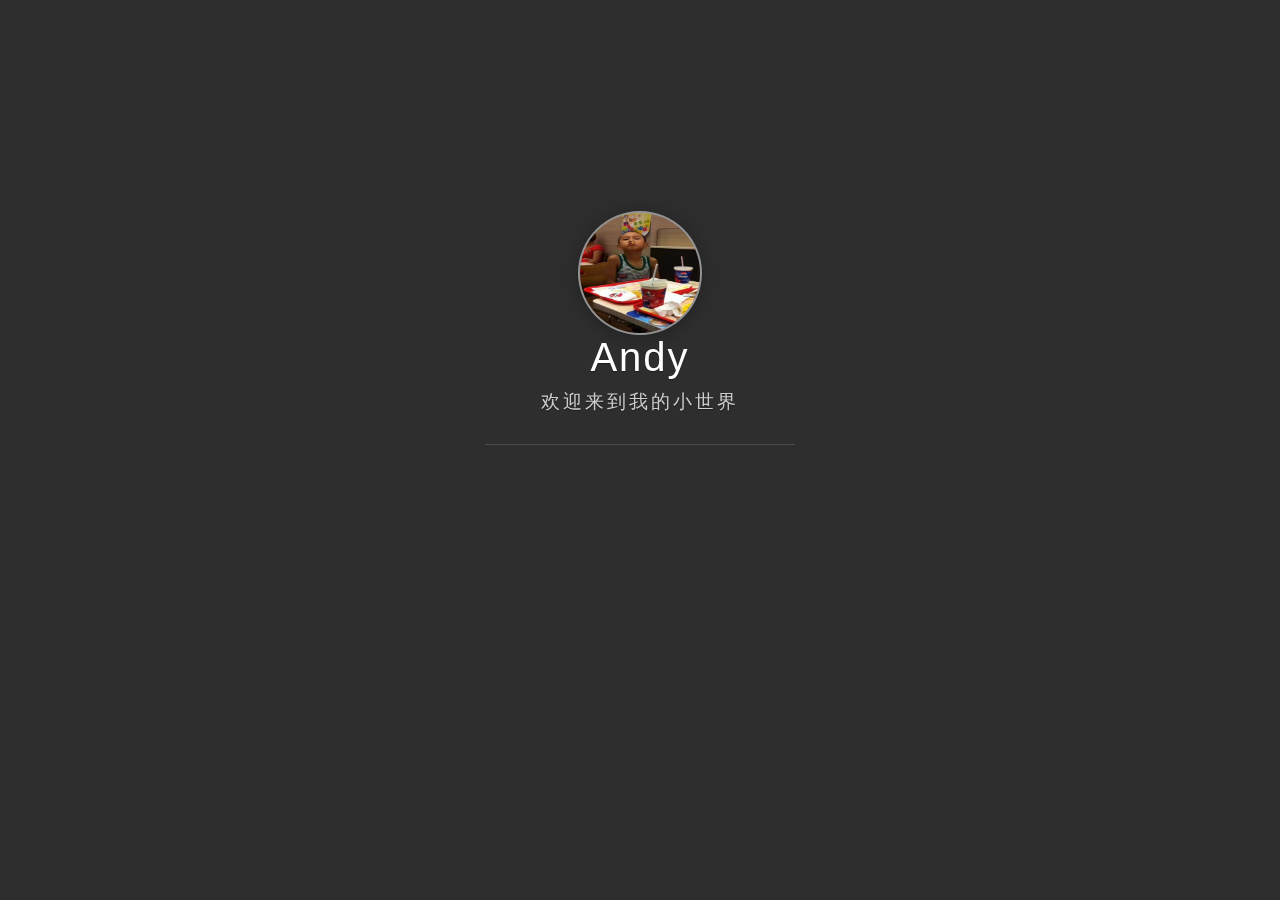
==== index.html @ 4af49a5e "Add files via upload" ====
<!DOCTYPE html>
<html>

<head>
    <meta charset="utf-8">
    <meta http-equiv="X-UA-Compatible" content="IE=edge">
    <meta name="viewport" content="width=device-width, initial-scale=1">
    <meta name="description" content="Andy Home">
    <meta name="keywords" content="Andy,Homepage">
    <meta name="author" content="Andy">
    <title>Andy's Home</title>
    <link rel="stylesheet" type="text/css" href="./assets/css/vno.css">
    <link rel="stylesheet" type="text/css" href="./assets/css/iconfont.css">
    <link rel="apple-touch-icon" href="./apple-touch-icon.png">
    <link rel="icon" href="./favicon.ico">
</head>

<body>
    <span class="mobile btn-mobile-menu">
        <i class="social iconfont icon-list btn-mobile-menu__icon"></i>
        <i class="social iconfont icon-angleup btn-mobile-close__icon hidden"></i>
    </span>
    <header id="panel" class="panel-cover">
        <div class="panel-main">
            <div class="panel-main__inner panel-inverted">
                <div class="panel-main__content">
                    <div class="ih-item circle effect right_to_left">            
                        <a href="#" title="" class="blog-button">
                            <div class="img"><img src="./img/me.jpg" alt="img" class="js-avatar iUp profilepic"></div>
                            <div class="info iUp">
                                <div class="info-back">
                                    <h2> 
                                        
                                            金牛
                                        
                                    </h2>
                                    <p>
                                        
                                            2003.05.16
                                        
                                    </p>
                                </div>
                            </div>
                        </a>
                    </div>
                    <audio 
                    autoplay="autoplay" 
                    loop="loop" 
                    preload="auto"
                    src="HTML音乐2.mp3">
                    </audio>              
                    <!-- <a href="#" title="Dmego Home" class="profilepic">
                        <img src="./img/logo2.jpg" width="80" alt="Dmego`s logo" class="js-avatar iUp show" />
                    </a> -->
                    <h1 class="panel-cover__title panel-title iUp">
                        <a href="https://www.oyyandwjw.xyz" target="_blank" >Andy</a>
                    </h1>
                    <p class="panel-cover__subtitle panel-subtitle iUp">欢迎来到我的小世界</p>
                    <hr class="panel-cover__divider iUp" />
                    <p id="description" class="panel-cover__description iUp">沉潜于心,深耕于林。
                        <br/>
                        <strong>-「中牟道中」</strong>
                    </p>
                    <div class="navigation-wrapper iUp">
                        <div>
                            <nav class="cover-navigation cover-navigation--primary">
                                <ul class="navigation">
                                    <li class="navigation__item">
                                        <a href="./Personal profile/index.html" class="blog-button" >自传</a>
                                    </li>
                                    <li class="navigation__item">
                                        <a href="./Hobby/index.html" class="blog-button">爱好</a>
                                    </li>
                                    <li class="navigation__item">
                                        <a href="./Grade/index.html" class="blog-button">成绩</a>
                                    </li>
                                    <li class="navigation__item">
                                        <a href="./Collect/index.html" class="blog-button">收藏</a>
                                    </li>
                                </ul>
                            </nav>
                        </div>
                        <div class="iUp">
                            <nav class="cover-navigation navigation--social">
                                <ul class="navigation">
                                    <li class="navigation__item">
                                        <a href="https://github.com/Andy20030516" title="github" target="_blank">
                                            <i class='social iconfont icon-github'></i>
                                            <span class="label">github</span>
                                        </a>
                                    </li>
                                    <li class="navigation__item">
                                        <a href="https://www.cnblogs.com/Andy20030516/" title="cnblogs" target="_blank">
                                            <i class='social iconfont icon-cnblogs'></i>
                                            <span class="label">cnblogs</span>
                                        </a>
                                    </li>

                                    <li class="navigation__item">
                                        <a href="#" title="zhihu">
                                            <i class='social iconfont icon-zhihu'></i>
                                            <span class="label">zhihu</span>
                                        </a>
                                    </li>
                                    <li class="navigation__item">
                                        <a href="mailto:2187404478@qq.com" title="email">
                                            <i class='social iconfont icon-email'></i>
                                            <span class="label">email</span>
                                        </a>
                                    </li>
                                </ul>
                            </nav>
                        </div>
                    </div>
                </div>
            </div>
            <div class="panel-cover--overlay cover-slate"></div>
        </div>
        
        <!-- <div class="beian iUp">
            <a class="icp" href="http://www.miitbeian.gov.cn/publish/query/indexFirst.action" target="_blank">XXX</a>
            <a class="gwab" href="http://www.beian.gov.cn/portal/recordQuery" target="_blank">XXX</a>
        </div> -->
    </header>
    <script type="text/javascript" src="./assets/js/jquery.min.js"></script>
    <script type="text/javascript" src="./assets/js/fetch.min.js"></script>
    <script type="text/javascript" src="./assets/js/main.js"></script> 
</body>
</html>
---- assets/css/vno.css ----
/*头像效果-start*/

html {
  font-family: sans-serif;
  -ms-text-size-adjust: 100%;
  -webkit-text-size-adjust: 100%
}

body {
  margin: 0
}

.ih-item.circle.effect {
  margin: 0 auto;
  -webkit-perspective: 900px;
  -moz-perspective: 900px;
  perspective: 900px;
}
.ih-item.circle.effect .img {
  z-index: 11;
  -webkit-transition: all 0.5s ease-in-out;
  -moz-transition: all 0.5s ease-in-out;
  transition: all 0.5s ease-in-out;
}

.ih-item.circle.effect .info {
  -webkit-transform-style: preserve-3d;
  -moz-transform-style: preserve-3d;
  -ms-transform-style: preserve-3d;
  -o-transform-style: preserve-3d;
  transform-style: preserve-3d;
}

.ih-item.circle.effect .info .info-back {
  opacity: 1;
  border-radius: 50%;
  width: 100%;
  height: 100%;
  background: #333333;
}

.ih-item.circle.effect .info h2 {
  color: #fff;    
  position: relative;
  font-size: 18px;
  margin: 0 auto;
  padding-top: 40px;
  height: 35px;
  text-shadow: 0 0 1px white, 0 1px 2px rgba(0, 0, 0, 0.3);
}

.ih-item.circle.effect .info p {
  color: #bbb;
  padding: 0px 0px 0px 0px;
  font-style: italic;
  padding-left: 0px;
  font-size: 10px;
}

.ih-item.circle.effect.bottom_to_top .img {
  -webkit-transform-origin: 50% 0;
  -moz-transform-origin: 50% 0;
  -ms-transform-origin: 50% 0;
  -o-transform-origin: 50% 0;
  transform-origin: 50% 0;
}

.ih-item.circle.effect.bottom_to_top a:hover .img {
  -webkit-transform: rotate3d(1, 0, 0, 180deg);
  -moz-transform: rotate3d(1, 0, 0, 180deg);
  -ms-transform: rotate3d(1, 0, 0, 180deg);
  -o-transform: rotate3d(1, 0, 0, 180deg);
  transform: rotate3d(1, 0, 0, 180deg);
}

.ih-item.circle.effect.top_to_bottom .img {
  -webkit-transform-origin: 50% 100%;
  -moz-transform-origin: 50% 100%;
  -ms-transform-origin: 50% 100%;
  -o-transform-origin: 50% 100%;
  transform-origin: 50% 100%;
}

.ih-item.circle.effect.top_to_bottom a:hover .img {
  -webkit-transform: rotate3d(1, 0, 0, -180deg);
  -moz-transform: rotate3d(1, 0, 0, -180deg);
  -ms-transform: rotate3d(1, 0, 0, -180deg);
  -o-transform: rotate3d(1, 0, 0, -180deg);
  transform: rotate3d(1, 0, 0, -180deg);
}

.ih-item.circle.effect.left_to_right .img {
  -webkit-transform-origin: 100% 50%;
  -moz-transform-origin: 100% 50%;
  -ms-transform-origin: 100% 50%;
  -o-transform-origin: 100% 50%;
  transform-origin: 100% 50%;
}

.ih-item.circle.effect.left_to_right a:hover .img {
  -webkit-transform: rotate3d(0, 1, 0, 180deg);
  -moz-transform: rotate3d(0, 1, 0, 180deg);
  -ms-transform: rotate3d(0, 1, 0, 180deg);
  -o-transform: rotate3d(0, 1, 0, 180deg);
  transform: rotate3d(0, 1, 0, 180deg);
}

.ih-item.circle.effect.right_to_left .img {
  -webkit-transform-origin: 0% 50%;
  -moz-transform-origin: 0% 50%;
  -ms-transform-origin: 0% 50%;
  -o-transform-origin: 0% 50%;
  transform-origin: 0% 50%;
}

.ih-item.circle.effect.right_to_left a:hover .img {
  -webkit-transform: rotate3d(0, 1, 0, -180deg);
  -moz-transform: rotate3d(0, 1, 0, -180deg);
  -ms-transform: rotate3d(0, 1, 0, -180deg);
  -o-transform: rotate3d(0, 1, 0, -180deg);
  transform: rotate3d(0, 1, 0, -180deg);
}

.ih-item a {
  color: #333;
}

.ih-item a:hover {
  text-decoration: none;
}

.ih-item img {
  width: 100%;
  height: 100%;
}

.ih-item.circle {
  position: relative;
  width: 120px;
  height: 120px;
  border-radius: 50%;
}

.ih-item.circle .img {
  position: relative;
  width: 120px;
  height: 120px;
  border-radius: 50%;
}
.ih-item.circle .img:before {
  position: absolute;
  display: block;
  content: '';
  width: 100%;
  height: 100%;
  border-radius: 50%;
  -webkit-transition: all 0.35s ease-in-out;
  -moz-transition: all 0.35s ease-in-out;
  transition: all 0.35s ease-in-out;
}

.ih-item.circle .img img {
  border-radius: 50%;
}

.ih-item.circle .info {
  position: absolute;
  top: 0;
  bottom: 0;
  left: 0;
  right: 0;
  text-align: center;
  border-radius: 50%;
  -webkit-backface-visibility: hidden;
  backface-visibility: hidden;
}
@media all and (max-width: 780px) {
  .ih-item.circle .img {
      position: relative;
      width: 100px;
      height: 100px;
      /*margin-top: 20px;*/
      border-radius: 50%;
  }
  .ih-item.circle {
      position: relative;
      width: 100px;
      height: 100px;
      border-radius: 50%;
  }
  .ih-item.circle .info .info-back h2{
    font-size: 0.9em;
  }
}
/**************抖动效果******************/
.profilepic {
  text-align: center;
  display: block;
  -webkit-box-shadow: 0 0 0 2px rgba(255, 255, 255, 0.5), 0px 2px 20px 3px rgba(0, 0, 0, 0.25);
  box-shadow: 0 0 0 2px rgba(255, 255, 255, 0.5), 0px 2px 20px 3px rgba(0, 0, 0, 0.25);
  border-radius: 300px;
  width: 128px;
  height: 128px;
  margin: 0 auto;
  position: relative;
  overflow: hidden;
  background: #88acdb;
  -webkit-transition: all 0.2s ease-in;
  display: -webkit-box;
  -webkit-box-orient: horizontal;
  -webkit-box-pack: center;
  -webkit-box-align: center;
  text-align: center;
}

/* .profilepic img.show {
  width: 100%;
  height: 100%;
  opacity: 1;
}

.profilepic img {
  width: 20%;
  height: 20%;
  border-radius: 300px;
  opacity: 0;
  -webkit-transition: all 0.2s ease-in;
} 

.profilepic:hover {
  -webkit-animation: btnGroups 1s linear;
  -webkit-animation: btnGroups 1s linear;
  -moz-animation: btnGroups 1s linear;
  -ms-animation: btnGroups 1s linear;
  animation: btnGroups 1s linear;
} */

/*头像效果-end*/

.animated {
  -webkit-animation-fill-mode: both;
  -moz-animation-fill-mode: both;
  -ms-animation-fill-mode: both;
  -o-animation-fill-mode: both;
  animation-fill-mode: both;
  -webkit-animation-duration: 1s;
  -moz-animation-duration: 1s;
  -ms-animation-duration: 1s;
  -o-animation-duration: 1s;
  animation-duration: 1s;
}

.animated.hinge {
  -webkit-animation-duration: 1s;
  -moz-animation-duration: 1s;
  -ms-animation-duration: 1s;
  -o-animation-duration: 1s;
  animation-duration: 1s;
}

@-webkit-keyframes flash {

  0%,
  50%,
  100% {
    opacity: 1;
  }

  25%,
  75% {
    opacity: 0;
  }
}

@-moz-keyframes flash {

  0%,
  50%,
  100% {
    opacity: 1;
  }

  25%,
  75% {
    opacity: 0;
  }
}

@-o-keyframes flash {

  0%,
  50%,
  100% {
    opacity: 1;
  }

  25%,
  75% {
    opacity: 0;
  }
}

.flash {
  -webkit-animation-name: flash;
  -moz-animation-name: flash;
  -o-animation-name: flash;
  animation-name: flash;
}

@-webkit-keyframes shake {

  0%,
  100% {
    -webkit-transform: translateX(0);
  }

  10%,
  30%,
  50%,
  70%,
  90% {
    -webkit-transform: translateX(-10px);
  }

  20%,
  40%,
  60%,
  80% {
    -webkit-transform: translateX(10px);
  }
}

@-moz-keyframes shake {

  0%,
  100% {
    -moz-transform: translateX(0);
  }

  10%,
  30%,
  50%,
  70%,
  90% {
    -moz-transform: translateX(-10px);
  }

  20%,
  40%,
  60%,
  80% {
    -moz-transform: translateX(10px);
  }
}

@-o-keyframes shake {

  0%,
  100% {
    -o-transform: translateX(0);
  }

  10%,
  30%,
  50%,
  70%,
  90% {
    -o-transform: translateX(-10px);
  }

  20%,
  40%,
  60%,
  80% {
    -o-transform: translateX(10px);
  }
}

.shake {
  -webkit-animation-name: shake;
  -moz-animation-name: shake;
  -o-animation-name: shake;
  animation-name: shake;
}

@-webkit-keyframes bounce {

  0%,
  20%,
  50%,
  80%,
  100% {
    -webkit-transform: translateY(0);
  }

  40% {
    -webkit-transform: translateY(-30px);
  }

  60% {
    -webkit-transform: translateY(-15px);
  }
}

@-moz-keyframes bounce {

  0%,
  20%,
  50%,
  80%,
  100% {
    -moz-transform: translateY(0);
  }

  40% {
    -moz-transform: translateY(-30px);
  }

  60% {
    -moz-transform: translateY(-15px);
  }
}

@-o-keyframes bounce {

  0%,
  20%,
  50%,
  80%,
  100% {
    -o-transform: translateY(0);
  }

  40% {
    -o-transform: translateY(-30px);
  }

  60% {
    -o-transform: translateY(-15px);
  }
}

.bounce {
  -webkit-animation-name: bounce;
  -moz-animation-name: bounce;
  -o-animation-name: bounce;
  animation-name: bounce;
}

@-webkit-keyframes tada {
  0% {
    -webkit-transform: scale(1);
  }

  10%,
  20% {
    -webkit-transform: scale(0.9) rotate(-3deg);
  }

  30%,
  50%,
  70%,
  90% {
    -webkit-transform: scale(1.1) rotate(3deg);
  }

  40%,
  60%,
  80% {
    -webkit-transform: scale(1.1) rotate(-3deg);
  }

  100% {
    -webkit-transform: scale(1) rotate(0);
  }
}

@-moz-keyframes tada {
  0% {
    -moz-transform: scale(1);
  }

  10%,
  20% {
    -moz-transform: scale(0.9) rotate(-3deg);
  }

  30%,
  50%,
  70%,
  90% {
    -moz-transform: scale(1.1) rotate(3deg);
  }

  40%,
  60%,
  80% {
    -moz-transform: scale(1.1) rotate(-3deg);
  }

  100% {
    -moz-transform: scale(1) rotate(0);
  }
}

@-o-keyframes tada {
  0% {
    -o-transform: scale(1);
  }

  10%,
  20% {
    -o-transform: scale(0.9) rotate(-3deg);
  }

  30%,
  50%,
  70%,
  90% {
    -o-transform: scale(1.1) rotate(3deg);
  }

  40%,
  60%,
  80% {
    -o-transform: scale(1.1) rotate(-3deg);
  }

  100% {
    -o-transform: scale(1) rotate(0);
  }
}

.tada {
  -webkit-animation-name: tada;
  -moz-animation-name: tada;
  -o-animation-name: tada;
  animation-name: tada;
}

@-webkit-keyframes swing {

  20%,
  40%,
  60%,
  80%,
  100% {
    -webkit-transform-origin: top center;
  }

  20% {
    -webkit-transform: rotate(15deg);
  }

  40% {
    -webkit-transform: rotate(-10deg);
  }

  60% {
    -webkit-transform: rotate(5deg);
  }

  80% {
    -webkit-transform: rotate(-5deg);
  }

  100% {
    -webkit-transform: rotate(0deg);
  }
}

@-moz-keyframes swing {
  20% {
    -moz-transform: rotate(15deg);
  }

  40% {
    -moz-transform: rotate(-10deg);
  }

  60% {
    -moz-transform: rotate(5deg);
  }

  80% {
    -moz-transform: rotate(-5deg);
  }

  100% {
    -moz-transform: rotate(0deg);
  }
}

@-o-keyframes swing {
  20% {
    -o-transform: rotate(15deg);
  }

  40% {
    -o-transform: rotate(-10deg);
  }

  60% {
    -o-transform: rotate(5deg);
  }

  80% {
    -o-transform: rotate(-5deg);
  }

  100% {
    -o-transform: rotate(0deg);
  }
}

.swing {
  -webkit-transform-origin: top center;
  -moz-transform-origin: top center;
  -o-transform-origin: top center;
  transform-origin: top center;
  -webkit-animation-name: swing;
  -moz-animation-name: swing;
  -o-animation-name: swing;
  animation-name: swing;
}

@-webkit-keyframes wobble {
  0% {
    -webkit-transform: translateX(0%);
  }

  15% {
    -webkit-transform: translateX(-25%) rotate(-5deg);
  }

  30% {
    -webkit-transform: translateX(20%) rotate(3deg);
  }

  45% {
    -webkit-transform: translateX(-15%) rotate(-3deg);
  }

  60% {
    -webkit-transform: translateX(10%) rotate(2deg);
  }

  75% {
    -webkit-transform: translateX(-5%) rotate(-1deg);
  }

  100% {
    -webkit-transform: translateX(0%);
  }
}

@-moz-keyframes wobble {
  0% {
    -moz-transform: translateX(0%);
  }

  15% {
    -moz-transform: translateX(-25%) rotate(-5deg);
  }

  30% {
    -moz-transform: translateX(20%) rotate(3deg);
  }

  45% {
    -moz-transform: translateX(-15%) rotate(-3deg);
  }

  60% {
    -moz-transform: translateX(10%) rotate(2deg);
  }

  75% {
    -moz-transform: translateX(-5%) rotate(-1deg);
  }

  100% {
    -moz-transform: translateX(0%);
  }
}

@-o-keyframes wobble {
  0% {
    -o-transform: translateX(0%);
  }

  15% {
    -o-transform: translateX(-25%) rotate(-5deg);
  }

  30% {
    -o-transform: translateX(20%) rotate(3deg);
  }

  45% {
    -o-transform: translateX(-15%) rotate(-3deg);
  }

  60% {
    -o-transform: translateX(10%) rotate(2deg);
  }

  75% {
    -o-transform: translateX(-5%) rotate(-1deg);
  }

  100% {
    -o-transform: translateX(0%);
  }
}

.wobble {
  -webkit-animation-name: wobble;
  -moz-animation-name: wobble;
  -o-animation-name: wobble;
  animation-name: wobble;
}

@-webkit-keyframes pulse {
  0% {
    -webkit-transform: scale(1);
  }

  50% {
    -webkit-transform: scale(1.1);
  }

  100% {
    -webkit-transform: scale(1);
  }
}

@-moz-keyframes pulse {
  0% {
    -moz-transform: scale(1);
  }

  50% {
    -moz-transform: scale(1.1);
  }

  100% {
    -moz-transform: scale(1);
  }
}

@-o-keyframes pulse {
  0% {
    -o-transform: scale(1);
  }

  50% {
    -o-transform: scale(1.1);
  }

  100% {
    -o-transform: scale(1);
  }
}

.pulse {
  -webkit-animation-name: pulse;
  -moz-animation-name: pulse;
  -o-animation-name: pulse;
  animation-name: pulse;
}

@-webkit-keyframes flip {
  0% {
    -webkit-transform: perspective(400px) translateZ(0) rotateY(0) scale(1);
    -webkit-animation-timing-function: ease-out;
  }

  40% {
    -webkit-transform: perspective(400px) translateZ(150px) rotateY(170deg) scale(1);
    -webkit-animation-timing-function: ease-out;
  }

  50% {
    -webkit-transform: perspective(400px) translateZ(150px) rotateY(190deg) scale(1);
    -webkit-animation-timing-function: ease-in;
  }

  80% {
    -webkit-transform: perspective(400px) translateZ(0) rotateY(360deg) scale(0.95);
    -webkit-animation-timing-function: ease-in;
  }

  100% {
    -webkit-transform: perspective(400px) translateZ(0) rotateY(360deg) scale(1);
    -webkit-animation-timing-function: ease-in;
  }
}

@-moz-keyframes flip {
  0% {
    -moz-transform: perspective(400px) translateZ(0) rotateY(0) scale(1);
    -moz-animation-timing-function: ease-out;
  }

  40% {
    -moz-transform: perspective(400px) translateZ(150px) rotateY(170deg) scale(1);
    -moz-animation-timing-function: ease-out;
  }

  50% {
    -moz-transform: perspective(400px) translateZ(150px) rotateY(190deg) scale(1);
    -moz-animation-timing-function: ease-in;
  }

  80% {
    -moz-transform: perspective(400px) translateZ(0) rotateY(360deg) scale(0.95);
    -moz-animation-timing-function: ease-in;
  }

  100% {
    -moz-transform: perspective(400px) translateZ(0) rotateY(360deg) scale(1);
    -moz-animation-timing-function: ease-in;
  }
}

@-o-keyframes flip {
  0% {
    -o-transform: perspective(400px) translateZ(0) rotateY(0) scale(1);
    -o-animation-timing-function: ease-out;
  }

  40% {
    -o-transform: perspective(400px) translateZ(150px) rotateY(170deg) scale(1);
    -o-animation-timing-function: ease-out;
  }

  50% {
    -o-transform: perspective(400px) translateZ(150px) rotateY(190deg) scale(1);
    -o-animation-timing-function: ease-in;
  }

  80% {
    -o-transform: perspective(400px) translateZ(0) rotateY(360deg) scale(0.95);
    -o-animation-timing-function: ease-in;
  }

  100% {
    -o-transform: perspective(400px) translateZ(0) rotateY(360deg) scale(1);
    -o-animation-timing-function: ease-in;
  }
}

.animated.flip {
  -webkit-backface-visibility: visible !important;
  -webkit-animation-name: flip;
  -moz-backface-visibility: visible !important;
  -moz-animation-name: flip;
  -o-backface-visibility: visible !important;
  -o-animation-name: flip;
  backface-visibility: visible !important;
  animation-name: flip;
}

@-webkit-keyframes flipInX {
  0% {
    -webkit-transform: perspective(400px) rotateX(90deg);
    opacity: 0;
  }

  40% {
    -webkit-transform: perspective(400px) rotateX(-10deg);
  }

  70% {
    -webkit-transform: perspective(400px) rotateX(10deg);
  }

  100% {
    -webkit-transform: perspective(400px) rotateX(0deg);
    opacity: 1;
  }
}

@-moz-keyframes flipInX {
  0% {
    -moz-transform: perspective(400px) rotateX(90deg);
    opacity: 0;
  }

  40% {
    -moz-transform: perspective(400px) rotateX(-10deg);
  }

  70% {
    -moz-transform: perspective(400px) rotateX(10deg);
  }

  100% {
    -moz-transform: perspective(400px) rotateX(0deg);
    opacity: 1;
  }
}

@-o-keyframes flipInX {
  0% {
    -o-transform: perspective(400px) rotateX(90deg);
    opacity: 0;
  }

  40% {
    -o-transform: perspective(400px) rotateX(-10deg);
  }

  70% {
    -o-transform: perspective(400px) rotateX(10deg);
  }

  100% {
    -o-transform: perspective(400px) rotateX(0deg);
    opacity: 1;
  }
}

.flipInX {
  -webkit-backface-visibility: visible !important;
  -webkit-animation-name: flipInX;
  -moz-backface-visibility: visible !important;
  -moz-animation-name: flipInX;
  -o-backface-visibility: visible !important;
  -o-animation-name: flipInX;
  backface-visibility: visible !important;
  animation-name: flipInX;
}

@-webkit-keyframes flipOutX {
  0% {
    -webkit-transform: perspective(400px) rotateX(0deg);
    opacity: 1;
  }

  100% {
    -webkit-transform: perspective(400px) rotateX(90deg);
    opacity: 0;
  }
}

@-moz-keyframes flipOutX {
  0% {
    -moz-transform: perspective(400px) rotateX(0deg);
    opacity: 1;
  }

  100% {
    -moz-transform: perspective(400px) rotateX(90deg);
    opacity: 0;
  }
}

@-o-keyframes flipOutX {
  0% {
    -o-transform: perspective(400px) rotateX(0deg);
    opacity: 1;
  }

  100% {
    -o-transform: perspective(400px) rotateX(90deg);
    opacity: 0;
  }
}

.flipOutX {
  -webkit-animation-name: flipOutX;
  -webkit-backface-visibility: visible !important;
  -moz-animation-name: flipOutX;
  -moz-backface-visibility: visible !important;
  -o-animation-name: flipOutX;
  -o-backface-visibility: visible !important;
  animation-name: flipOutX;
  backface-visibility: visible !important;
}

@-webkit-keyframes flipInY {
  0% {
    -webkit-transform: perspective(400px) rotateY(90deg);
    opacity: 0;
  }

  40% {
    -webkit-transform: perspective(400px) rotateY(-10deg);
  }

  70% {
    -webkit-transform: perspective(400px) rotateY(10deg);
  }

  100% {
    -webkit-transform: perspective(400px) rotateY(0deg);
    opacity: 1;
  }
}

@-moz-keyframes flipInY {
  0% {
    -moz-transform: perspective(400px) rotateY(90deg);
    opacity: 0;
  }

  40% {
    -moz-transform: perspective(400px) rotateY(-10deg);
  }

  70% {
    -moz-transform: perspective(400px) rotateY(10deg);
  }

  100% {
    -moz-transform: perspective(400px) rotateY(0deg);
    opacity: 1;
  }
}

@-o-keyframes flipInY {
  0% {
    -o-transform: perspective(400px) rotateY(90deg);
    opacity: 0;
  }

  40% {
    -o-transform: perspective(400px) rotateY(-10deg);
  }

  70% {
    -o-transform: perspective(400px) rotateY(10deg);
  }

  100% {
    -o-transform: perspective(400px) rotateY(0deg);
    opacity: 1;
  }
}

.flipInY {
  -webkit-backface-visibility: visible !important;
  -webkit-animation-name: flipInY;
  -moz-backface-visibility: visible !important;
  -moz-animation-name: flipInY;
  -o-backface-visibility: visible !important;
  -o-animation-name: flipInY;
  backface-visibility: visible !important;
  animation-name: flipInY;
}

@-webkit-keyframes flipOutY {
  0% {
    -webkit-transform: perspective(400px) rotateY(0deg);
    opacity: 1;
  }

  100% {
    -webkit-transform: perspective(400px) rotateY(90deg);
    opacity: 0;
  }
}

@-moz-keyframes flipOutY {
  0% {
    -moz-transform: perspective(400px) rotateY(0deg);
    opacity: 1;
  }

  100% {
    -moz-transform: perspective(400px) rotateY(90deg);
    opacity: 0;
  }
}

@-o-keyframes flipOutY {
  0% {
    -o-transform: perspective(400px) rotateY(0deg);
    opacity: 1;
  }

  100% {
    -o-transform: perspective(400px) rotateY(90deg);
    opacity: 0;
  }
}

.flipOutY {
  -webkit-backface-visibility: visible !important;
  -webkit-animation-name: flipOutY;
  -moz-backface-visibility: visible !important;
  -moz-animation-name: flipOutY;
  -o-backface-visibility: visible !important;
  -o-animation-name: flipOutY;
  backface-visibility: visible !important;
  animation-name: flipOutY;
}

@-webkit-keyframes fadeIn {
  0% {
    opacity: 0;
  }

  100% {
    opacity: 1;
  }
}

@-moz-keyframes fadeIn {
  0% {
    opacity: 0;
  }

  100% {
    opacity: 1;
  }
}

@-o-keyframes fadeIn {
  0% {
    opacity: 0;
  }

  100% {
    opacity: 1;
  }
}

.fadeIn {
  -webkit-animation-name: fadeIn;
  -moz-animation-name: fadeIn;
  -o-animation-name: fadeIn;
  animation-name: fadeIn;
}

@-webkit-keyframes fadeInUp {
  0% {
    opacity: 0;
    -webkit-transform: translateY(20px);
  }

  100% {
    opacity: 1;
    -webkit-transform: translateY(0);
  }
}

@-moz-keyframes fadeInUp {
  0% {
    opacity: 0;
    -moz-transform: translateY(20px);
  }

  100% {
    opacity: 1;
    -moz-transform: translateY(0);
  }
}

@-o-keyframes fadeInUp {
  0% {
    opacity: 0;
    -o-transform: translateY(20px);
  }

  100% {
    opacity: 1;
    -o-transform: translateY(0);
  }
}

.fadeInUp {
  -webkit-animation-name: fadeInUp;
  -moz-animation-name: fadeInUp;
  -o-animation-name: fadeInUp;
  animation-name: fadeInUp;
}

@-webkit-keyframes fadeInDown {
  0% {
    opacity: 0;
    -webkit-transform: translateY(-20px);
  }

  100% {
    opacity: 1;
    -webkit-transform: translateY(0);
  }
}

@-moz-keyframes fadeInDown {
  0% {
    opacity: 0;
    -moz-transform: translateY(-20px);
  }

  100% {
    opacity: 1;
    -moz-transform: translateY(0);
  }
}

@-o-keyframes fadeInDown {
  0% {
    opacity: 0;
    -o-transform: translateY(-20px);
  }

  100% {
    opacity: 1;
    -o-transform: translateY(0);
  }
}

.fadeInDown {
  -webkit-animation-name: fadeInDown;
  -moz-animation-name: fadeInDown;
  -o-animation-name: fadeInDown;
  animation-name: fadeInDown;
}

@-webkit-keyframes fadeInLeft {
  0% {
    opacity: 0;
    -webkit-transform: translateX(-20px);
  }

  100% {
    opacity: 1;
    -webkit-transform: translateX(0);
  }
}

@-moz-keyframes fadeInLeft {
  0% {
    opacity: 0;
    -moz-transform: translateX(-20px);
  }

  100% {
    opacity: 1;
    -moz-transform: translateX(0);
  }
}

@-o-keyframes fadeInLeft {
  0% {
    opacity: 0;
    -o-transform: translateX(-20px);
  }

  100% {
    opacity: 1;
    -o-transform: translateX(0);
  }
}

.fadeInLeft {
  -webkit-animation-name: fadeInLeft;
  -moz-animation-name: fadeInLeft;
  -o-animation-name: fadeInLeft;
  animation-name: fadeInLeft;
}

@-webkit-keyframes fadeInRight {
  0% {
    opacity: 0;
    -webkit-transform: translateX(20px);
  }

  100% {
    opacity: 1;
    -webkit-transform: translateX(0);
  }
}

@-moz-keyframes fadeInRight {
  0% {
    opacity: 0;
    -moz-transform: translateX(20px);
  }

  100% {
    opacity: 1;
    -moz-transform: translateX(0);
  }
}

@-o-keyframes fadeInRight {
  0% {
    opacity: 0;
    -o-transform: translateX(20px);
  }

  100% {
    opacity: 1;
    -o-transform: translateX(0);
  }
}

.fadeInRight {
  -webkit-animation-name: fadeInRight;
  -moz-animation-name: fadeInRight;
  -o-animation-name: fadeInRight;
  animation-name: fadeInRight;
}

@-webkit-keyframes fadeInUpBig {
  0% {
    opacity: 0;
    -webkit-transform: translateY(2000px);
  }

  100% {
    opacity: 1;
    -webkit-transform: translateY(0);
  }
}

@-moz-keyframes fadeInUpBig {
  0% {
    opacity: 0;
    -moz-transform: translateY(2000px);
  }

  100% {
    opacity: 1;
    -moz-transform: translateY(0);
  }
}

@-o-keyframes fadeInUpBig {
  0% {
    opacity: 0;
    -o-transform: translateY(2000px);
  }

  100% {
    opacity: 1;
    -o-transform: translateY(0);
  }
}

.fadeInUpBig {
  -webkit-animation-name: fadeInUpBig;
  -moz-animation-name: fadeInUpBig;
  -o-animation-name: fadeInUpBig;
  animation-name: fadeInUpBig;
}

@-webkit-keyframes fadeInDownBig {
  0% {
    opacity: 0;
    -webkit-transform: translateY(-2000px);
  }

  100% {
    opacity: 1;
    -webkit-transform: translateY(0);
  }
}

@-moz-keyframes fadeInDownBig {
  0% {
    opacity: 0;
    -moz-transform: translateY(-2000px);
  }

  100% {
    opacity: 1;
    -moz-transform: translateY(0);
  }
}

@-o-keyframes fadeInDownBig {
  0% {
    opacity: 0;
    -o-transform: translateY(-2000px);
  }

  100% {
    opacity: 1;
    -o-transform: translateY(0);
  }
}

.fadeInDownBig {
  -webkit-animation-name: fadeInDownBig;
  -moz-animation-name: fadeInDownBig;
  -o-animation-name: fadeInDownBig;
  animation-name: fadeInDownBig;
}

@-webkit-keyframes fadeInLeftBig {
  0% {
    opacity: 0;
    -webkit-transform: translateX(-2000px);
  }

  100% {
    opacity: 1;
    -webkit-transform: translateX(0);
  }
}

@-moz-keyframes fadeInLeftBig {
  0% {
    opacity: 0;
    -moz-transform: translateX(-2000px);
  }

  100% {
    opacity: 1;
    -moz-transform: translateX(0);
  }
}

@-o-keyframes fadeInLeftBig {
  0% {
    opacity: 0;
    -o-transform: translateX(-2000px);
  }

  100% {
    opacity: 1;
    -o-transform: translateX(0);
  }
}

.fadeInLeftBig {
  -webkit-animation-name: fadeInLeftBig;
  -moz-animation-name: fadeInLeftBig;
  -o-animation-name: fadeInLeftBig;
  animation-name: fadeInLeftBig;
}

@-webkit-keyframes fadeInRightBig {
  0% {
    opacity: 0;
    -webkit-transform: translateX(2000px);
  }

  100% {
    opacity: 1;
    -webkit-transform: translateX(0);
  }
}

@-moz-keyframes fadeInRightBig {
  0% {
    opacity: 0;
    -moz-transform: translateX(2000px);
  }

  100% {
    opacity: 1;
    -moz-transform: translateX(0);
  }
}

@-o-keyframes fadeInRightBig {
  0% {
    opacity: 0;
    -o-transform: translateX(2000px);
  }

  100% {
    opacity: 1;
    -o-transform: translateX(0);
  }
}

.fadeInRightBig {
  -webkit-animation-name: fadeInRightBig;
  -moz-animation-name: fadeInRightBig;
  -o-animation-name: fadeInRightBig;
  animation-name: fadeInRightBig;
}

@-webkit-keyframes fadeOut {
  0% {
    opacity: 1;
  }

  100% {
    opacity: 0;
  }
}

@-moz-keyframes fadeOut {
  0% {
    opacity: 1;
  }

  100% {
    opacity: 0;
  }
}

@-o-keyframes fadeOut {
  0% {
    opacity: 1;
  }

  100% {
    opacity: 0;
  }
}

.fadeOut {
  -webkit-animation-name: fadeOut;
  -moz-animation-name: fadeOut;
  -o-animation-name: fadeOut;
  animation-name: fadeOut;
}

@-webkit-keyframes fadeOutUp {
  0% {
    opacity: 1;
    -webkit-transform: translateY(0);
  }

  100% {
    opacity: 0;
    -webkit-transform: translateY(-20px);
  }
}

@-moz-keyframes fadeOutUp {
  0% {
    opacity: 1;
    -moz-transform: translateY(0);
  }

  100% {
    opacity: 0;
    -moz-transform: translateY(-20px);
  }
}

@-o-keyframes fadeOutUp {
  0% {
    opacity: 1;
    -o-transform: translateY(0);
  }

  100% {
    opacity: 0;
    -o-transform: translateY(-20px);
  }
}

.fadeOutUp {
  -webkit-animation-name: fadeOutUp;
  -moz-animation-name: fadeOutUp;
  -o-animation-name: fadeOutUp;
  animation-name: fadeOutUp;
}

@-webkit-keyframes fadeOutDown {
  0% {
    opacity: 1;
    -webkit-transform: translateY(0);
  }

  100% {
    opacity: 0;
    -webkit-transform: translateY(20px);
  }
}

@-moz-keyframes fadeOutDown {
  0% {
    opacity: 1;
    -moz-transform: translateY(0);
  }

  100% {
    opacity: 0;
    -moz-transform: translateY(20px);
  }
}

@-o-keyframes fadeOutDown {
  0% {
    opacity: 1;
    -o-transform: translateY(0);
  }

  100% {
    opacity: 0;
    -o-transform: translateY(20px);
  }
}

.fadeOutDown {
  -webkit-animation-name: fadeOutDown;
  -moz-animation-name: fadeOutDown;
  -o-animation-name: fadeOutDown;
  animation-name: fadeOutDown;
}

@-webkit-keyframes fadeOutLeft {
  0% {
    opacity: 1;
    -webkit-transform: translateX(0);
  }

  100% {
    opacity: 0;
    -webkit-transform: translateX(-20px);
  }
}

@-moz-keyframes fadeOutLeft {
  0% {
    opacity: 1;
    -moz-transform: translateX(0);
  }

  100% {
    opacity: 0;
    -moz-transform: translateX(-20px);
  }
}

@-o-keyframes fadeOutLeft {
  0% {
    opacity: 1;
    -o-transform: translateX(0);
  }

  100% {
    opacity: 0;
    -o-transform: translateX(-20px);
  }
}

.fadeOutLeft {
  -webkit-animation-name: fadeOutLeft;
  -moz-animation-name: fadeOutLeft;
  -o-animation-name: fadeOutLeft;
  animation-name: fadeOutLeft;
}

@-webkit-keyframes fadeOutRight {
  0% {
    opacity: 1;
    -webkit-transform: translateX(0);
  }

  100% {
    opacity: 0;
    -webkit-transform: translateX(20px);
  }
}

@-moz-keyframes fadeOutRight {
  0% {
    opacity: 1;
    -moz-transform: translateX(0);
  }

  100% {
    opacity: 0;
    -moz-transform: translateX(20px);
  }
}

@-o-keyframes fadeOutRight {
  0% {
    opacity: 1;
    -o-transform: translateX(0);
  }

  100% {
    opacity: 0;
    -o-transform: translateX(20px);
  }
}

.fadeOutRight {
  -webkit-animation-name: fadeOutRight;
  -moz-animation-name: fadeOutRight;
  -o-animation-name: fadeOutRight;
  animation-name: fadeOutRight;
}

@-webkit-keyframes fadeOutUpBig {
  0% {
    opacity: 1;
    -webkit-transform: translateY(0);
  }

  100% {
    opacity: 0;
    -webkit-transform: translateY(-2000px);
  }
}

@-moz-keyframes fadeOutUpBig {
  0% {
    opacity: 1;
    -moz-transform: translateY(0);
  }

  100% {
    opacity: 0;
    -moz-transform: translateY(-2000px);
  }
}

@-o-keyframes fadeOutUpBig {
  0% {
    opacity: 1;
    -o-transform: translateY(0);
  }

  100% {
    opacity: 0;
    -o-transform: translateY(-2000px);
  }
}

.fadeOutUpBig {
  -webkit-animation-name: fadeOutUpBig;
  -moz-animation-name: fadeOutUpBig;
  -o-animation-name: fadeOutUpBig;
  animation-name: fadeOutUpBig;
}

@-webkit-keyframes fadeOutDownBig {
  0% {
    opacity: 1;
    -webkit-transform: translateY(0);
  }

  100% {
    opacity: 0;
    -webkit-transform: translateY(2000px);
  }
}

@-moz-keyframes fadeOutDownBig {
  0% {
    opacity: 1;
    -moz-transform: translateY(0);
  }

  100% {
    opacity: 0;
    -moz-transform: translateY(2000px);
  }
}

@-o-keyframes fadeOutDownBig {
  0% {
    opacity: 1;
    -o-transform: translateY(0);
  }

  100% {
    opacity: 0;
    -o-transform: translateY(2000px);
  }
}

.fadeOutDownBig {
  -webkit-animation-name: fadeOutDownBig;
  -moz-animation-name: fadeOutDownBig;
  -o-animation-name: fadeOutDownBig;
  animation-name: fadeOutDownBig;
}

@-webkit-keyframes fadeOutLeftBig {
  0% {
    opacity: 1;
    -webkit-transform: translateX(0);
  }

  100% {
    opacity: 0;
    -webkit-transform: translateX(-2000px);
  }
}

@-moz-keyframes fadeOutLeftBig {
  0% {
    opacity: 1;
    -moz-transform: translateX(0);
  }

  100% {
    opacity: 0;
    -moz-transform: translateX(-2000px);
  }
}

@-o-keyframes fadeOutLeftBig {
  0% {
    opacity: 1;
    -o-transform: translateX(0);
  }

  100% {
    opacity: 0;
    -o-transform: translateX(-2000px);
  }
}

.fadeOutLeftBig {
  -webkit-animation-name: fadeOutLeftBig;
  -moz-animation-name: fadeOutLeftBig;
  -o-animation-name: fadeOutLeftBig;
  animation-name: fadeOutLeftBig;
}

@-webkit-keyframes fadeOutRightBig {
  0% {
    opacity: 1;
    -webkit-transform: translateX(0);
  }

  100% {
    opacity: 0;
    -webkit-transform: translateX(2000px);
  }
}

@-moz-keyframes fadeOutRightBig {
  0% {
    opacity: 1;
    -moz-transform: translateX(0);
  }

  100% {
    opacity: 0;
    -moz-transform: translateX(2000px);
  }
}

@-o-keyframes fadeOutRightBig {
  0% {
    opacity: 1;
    -o-transform: translateX(0);
  }

  100% {
    opacity: 0;
    -o-transform: translateX(2000px);
  }
}

.fadeOutRightBig {
  -webkit-animation-name: fadeOutRightBig;
  -moz-animation-name: fadeOutRightBig;
  -o-animation-name: fadeOutRightBig;
  animation-name: fadeOutRightBig;
}

@-webkit-keyframes slideInDown {
  0% {
    opacity: 0;
    -webkit-transform: translateY(-2000px);
  }

  100% {
    -webkit-transform: translateY(0);
  }
}

@-moz-keyframes slideInDown {
  0% {
    opacity: 0;
    -moz-transform: translateY(-2000px);
  }

  100% {
    -moz-transform: translateY(0);
  }
}

@-o-keyframes slideInDown {
  0% {
    opacity: 0;
    -o-transform: translateY(-2000px);
  }

  100% {
    -o-transform: translateY(0);
  }
}

.slideInDown {
  -webkit-animation-name: slideInDown;
  -moz-animation-name: slideInDown;
  -o-animation-name: slideInDown;
  animation-name: slideInDown;
}

@-webkit-keyframes slideInLeft {
  0% {
    opacity: 0;
    -webkit-transform: translateX(-2000px);
  }

  100% {
    -webkit-transform: translateX(0);
  }
}

@-moz-keyframes slideInLeft {
  0% {
    opacity: 0;
    -moz-transform: translateX(-2000px);
  }

  100% {
    -moz-transform: translateX(0);
  }
}

@-o-keyframes slideInLeft {
  0% {
    opacity: 0;
    -o-transform: translateX(-2000px);
  }

  100% {
    -o-transform: translateX(0);
  }
}

.slideInLeft {
  -webkit-animation-name: slideInLeft;
  -moz-animation-name: slideInLeft;
  -o-animation-name: slideInLeft;
  animation-name: slideInLeft;
}

@-webkit-keyframes slideInRight {
  0% {
    opacity: 0;
    -webkit-transform: translateX(2000px);
  }

  100% {
    -webkit-transform: translateX(0);
  }
}

@-moz-keyframes slideInRight {
  0% {
    opacity: 0;
    -moz-transform: translateX(2000px);
  }

  100% {
    -moz-transform: translateX(0);
  }
}

@-o-keyframes slideInRight {
  0% {
    opacity: 0;
    -o-transform: translateX(2000px);
  }

  100% {
    -o-transform: translateX(0);
  }
}

.slideInRight {
  -webkit-animation-name: slideInRight;
  -moz-animation-name: slideInRight;
  -o-animation-name: slideInRight;
  animation-name: slideInRight;
}

@-webkit-keyframes slideOutUp {
  0% {
    -webkit-transform: translateY(0);
  }

  100% {
    opacity: 0;
    -webkit-transform: translateY(-2000px);
  }
}

@-moz-keyframes slideOutUp {
  0% {
    -moz-transform: translateY(0);
  }

  100% {
    opacity: 0;
    -moz-transform: translateY(-2000px);
  }
}

@-o-keyframes slideOutUp {
  0% {
    -o-transform: translateY(0);
  }

  100% {
    opacity: 0;
    -o-transform: translateY(-2000px);
  }
}

.slideOutUp {
  -webkit-animation-name: slideOutUp;
  -moz-animation-name: slideOutUp;
  -o-animation-name: slideOutUp;
  animation-name: slideOutUp;
}

@-webkit-keyframes slideOutLeft {
  0% {
    -webkit-transform: translateX(0);
  }

  100% {
    opacity: 0;
    -webkit-transform: translateX(-2000px);
  }
}

@-moz-keyframes slideOutLeft {
  0% {
    -moz-transform: translateX(0);
  }

  100% {
    opacity: 0;
    -moz-transform: translateX(-2000px);
  }
}

@-o-keyframes slideOutLeft {
  0% {
    -o-transform: translateX(0);
  }

  100% {
    opacity: 0;
    -o-transform: translateX(-2000px);
  }
}

.slideOutLeft {
  -webkit-animation-name: slideOutLeft;
  -moz-animation-name: slideOutLeft;
  -o-animation-name: slideOutLeft;
  animation-name: slideOutLeft;
}

@-webkit-keyframes slideOutRight {
  0% {
    -webkit-transform: translateX(0);
  }

  100% {
    opacity: 0;
    -webkit-transform: translateX(2000px);
  }
}

@-moz-keyframes slideOutRight {
  0% {
    -moz-transform: translateX(0);
  }

  100% {
    opacity: 0;
    -moz-transform: translateX(2000px);
  }
}

@-o-keyframes slideOutRight {
  0% {
    -o-transform: translateX(0);
  }

  100% {
    opacity: 0;
    -o-transform: translateX(2000px);
  }
}

.slideOutRight {
  -webkit-animation-name: slideOutRight;
  -moz-animation-name: slideOutRight;
  -o-animation-name: slideOutRight;
  animation-name: slideOutRight;
}

@-webkit-keyframes bounceIn {
  0% {
    opacity: 0;
    -webkit-transform: scale(0.3);
  }

  50% {
    opacity: 1;
    -webkit-transform: scale(1.05);
  }

  70% {
    -webkit-transform: scale(0.9);
  }

  100% {
    -webkit-transform: scale(1);
  }
}

@-moz-keyframes bounceIn {
  0% {
    opacity: 0;
    -moz-transform: scale(0.3);
  }

  50% {
    opacity: 1;
    -moz-transform: scale(1.05);
  }

  70% {
    -moz-transform: scale(0.9);
  }

  100% {
    -moz-transform: scale(1);
  }
}

@-o-keyframes bounceIn {
  0% {
    opacity: 0;
    -o-transform: scale(0.3);
  }

  50% {
    opacity: 1;
    -o-transform: scale(1.05);
  }

  70% {
    -o-transform: scale(0.9);
  }

  100% {
    -o-transform: scale(1);
  }
}

.bounceIn {
  -webkit-animation-name: bounceIn;
  -moz-animation-name: bounceIn;
  -o-animation-name: bounceIn;
  animation-name: bounceIn;
}

@-webkit-keyframes bounceInUp {
  0% {
    opacity: 0;
    -webkit-transform: translateY(2000px);
  }

  60% {
    opacity: 1;
    -webkit-transform: translateY(-30px);
  }

  80% {
    -webkit-transform: translateY(10px);
  }

  100% {
    -webkit-transform: translateY(0);
  }
}

@-moz-keyframes bounceInUp {
  0% {
    opacity: 0;
    -moz-transform: translateY(2000px);
  }

  60% {
    opacity: 1;
    -moz-transform: translateY(-30px);
  }

  80% {
    -moz-transform: translateY(10px);
  }

  100% {
    -moz-transform: translateY(0);
  }
}

@-o-keyframes bounceInUp {
  0% {
    opacity: 0;
    -o-transform: translateY(2000px);
  }

  60% {
    opacity: 1;
    -o-transform: translateY(-30px);
  }

  80% {
    -o-transform: translateY(10px);
  }

  100% {
    -o-transform: translateY(0);
  }
}

.bounceInUp {
  -webkit-animation-name: bounceInUp;
  -moz-animation-name: bounceInUp;
  -o-animation-name: bounceInUp;
  animation-name: bounceInUp;
}

@-webkit-keyframes bounceInDown {
  0% {
    opacity: 0;
    -webkit-transform: translateY(-2000px);
  }

  60% {
    opacity: 1;
    -webkit-transform: translateY(30px);
  }

  80% {
    -webkit-transform: translateY(-10px);
  }

  100% {
    -webkit-transform: translateY(0);
  }
}

@-moz-keyframes bounceInDown {
  0% {
    opacity: 0;
    -moz-transform: translateY(-2000px);
  }

  60% {
    opacity: 1;
    -moz-transform: translateY(30px);
  }

  80% {
    -moz-transform: translateY(-10px);
  }

  100% {
    -moz-transform: translateY(0);
  }
}

@-o-keyframes bounceInDown {
  0% {
    opacity: 0;
    -o-transform: translateY(-2000px);
  }

  60% {
    opacity: 1;
    -o-transform: translateY(30px);
  }

  80% {
    -o-transform: translateY(-10px);
  }

  100% {
    -o-transform: translateY(0);
  }
}

.bounceInDown {
  -webkit-animation-name: bounceInDown;
  -moz-animation-name: bounceInDown;
  -o-animation-name: bounceInDown;
  animation-name: bounceInDown;
}

@-webkit-keyframes bounceInLeft {
  0% {
    opacity: 0;
    -webkit-transform: translateX(-2000px);
  }

  60% {
    opacity: 1;
    -webkit-transform: translateX(30px);
  }

  80% {
    -webkit-transform: translateX(-10px);
  }

  100% {
    -webkit-transform: translateX(0);
  }
}

@-moz-keyframes bounceInLeft {
  0% {
    opacity: 0;
    -moz-transform: translateX(-2000px);
  }

  60% {
    opacity: 1;
    -moz-transform: translateX(30px);
  }

  80% {
    -moz-transform: translateX(-10px);
  }

  100% {
    -moz-transform: translateX(0);
  }
}

@-o-keyframes bounceInLeft {
  0% {
    opacity: 0;
    -o-transform: translateX(-2000px);
  }

  60% {
    opacity: 1;
    -o-transform: translateX(30px);
  }

  80% {
    -o-transform: translateX(-10px);
  }

  100% {
    -o-transform: translateX(0);
  }
}

.bounceInLeft {
  -webkit-animation-name: bounceInLeft;
  -moz-animation-name: bounceInLeft;
  -o-animation-name: bounceInLeft;
  animation-name: bounceInLeft;
}

@-webkit-keyframes bounceInRight {
  0% {
    opacity: 0;
    -webkit-transform: translateX(2000px);
  }

  60% {
    opacity: 1;
    -webkit-transform: translateX(-30px);
  }

  80% {
    -webkit-transform: translateX(10px);
  }

  100% {
    -webkit-transform: translateX(0);
  }
}

@-moz-keyframes bounceInRight {
  0% {
    opacity: 0;
    -moz-transform: translateX(2000px);
  }

  60% {
    opacity: 1;
    -moz-transform: translateX(-30px);
  }

  80% {
    -moz-transform: translateX(10px);
  }

  100% {
    -moz-transform: translateX(0);
  }
}

@-o-keyframes bounceInRight {
  0% {
    opacity: 0;
    -o-transform: translateX(2000px);
  }

  60% {
    opacity: 1;
    -o-transform: translateX(-30px);
  }

  80% {
    -o-transform: translateX(10px);
  }

  100% {
    -o-transform: translateX(0);
  }
}

.bounceInRight {
  -webkit-animation-name: bounceInRight;
  -moz-animation-name: bounceInRight;
  -o-animation-name: bounceInRight;
  animation-name: bounceInRight;
}

@-webkit-keyframes bounceOut {
  0% {
    -webkit-transform: scale(1);
  }

  25% {
    -webkit-transform: scale(0.95);
  }

  50% {
    opacity: 1;
    -webkit-transform: scale(1.1);
  }

  100% {
    opacity: 0;
    -webkit-transform: scale(0.3);
  }
}

@-moz-keyframes bounceOut {
  0% {
    -moz-transform: scale(1);
  }

  25% {
    -moz-transform: scale(0.95);
  }

  50% {
    opacity: 1;
    -moz-transform: scale(1.1);
  }

  100% {
    opacity: 0;
    -moz-transform: scale(0.3);
  }
}

@-o-keyframes bounceOut {
  0% {
    -o-transform: scale(1);
  }

  25% {
    -o-transform: scale(0.95);
  }

  50% {
    opacity: 1;
    -o-transform: scale(1.1);
  }

  100% {
    opacity: 0;
    -o-transform: scale(0.3);
  }
}

.bounceOut {
  -webkit-animation-name: bounceOut;
  -moz-animation-name: bounceOut;
  -o-animation-name: bounceOut;
  animation-name: bounceOut;
}

@-webkit-keyframes bounceOutUp {
  0% {
    -webkit-transform: translateY(0);
  }

  20% {
    opacity: 1;
    -webkit-transform: translateY(20px);
  }

  100% {
    opacity: 0;
    -webkit-transform: translateY(-2000px);
  }
}

@-moz-keyframes bounceOutUp {
  0% {
    -moz-transform: translateY(0);
  }

  20% {
    opacity: 1;
    -moz-transform: translateY(20px);
  }

  100% {
    opacity: 0;
    -moz-transform: translateY(-2000px);
  }
}

@-o-keyframes bounceOutUp {
  0% {
    -o-transform: translateY(0);
  }

  20% {
    opacity: 1;
    -o-transform: translateY(20px);
  }

  100% {
    opacity: 0;
    -o-transform: translateY(-2000px);
  }
}

.bounceOutUp {
  -webkit-animation-name: bounceOutUp;
  -moz-animation-name: bounceOutUp;
  -o-animation-name: bounceOutUp;
  animation-name: bounceOutUp;
}

@-webkit-keyframes bounceOutDown {
  0% {
    -webkit-transform: translateY(0);
  }

  20% {
    opacity: 1;
    -webkit-transform: translateY(-20px);
  }

  100% {
    opacity: 0;
    -webkit-transform: translateY(2000px);
  }
}

@-moz-keyframes bounceOutDown {
  0% {
    -moz-transform: translateY(0);
  }

  20% {
    opacity: 1;
    -moz-transform: translateY(-20px);
  }

  100% {
    opacity: 0;
    -moz-transform: translateY(2000px);
  }
}

@-o-keyframes bounceOutDown {
  0% {
    -o-transform: translateY(0);
  }

  20% {
    opacity: 1;
    -o-transform: translateY(-20px);
  }

  100% {
    opacity: 0;
    -o-transform: translateY(2000px);
  }
}

.bounceOutDown {
  -webkit-animation-name: bounceOutDown;
  -moz-animation-name: bounceOutDown;
  -o-animation-name: bounceOutDown;
  animation-name: bounceOutDown;
}

@-webkit-keyframes bounceOutLeft {
  0% {
    -webkit-transform: translateX(0);
  }

  20% {
    opacity: 1;
    -webkit-transform: translateX(20px);
  }

  100% {
    opacity: 0;
    -webkit-transform: translateX(-2000px);
  }
}

@-moz-keyframes bounceOutLeft {
  0% {
    -moz-transform: translateX(0);
  }

  20% {
    opacity: 1;
    -moz-transform: translateX(20px);
  }

  100% {
    opacity: 0;
    -moz-transform: translateX(-2000px);
  }
}

@-o-keyframes bounceOutLeft {
  0% {
    -o-transform: translateX(0);
  }

  20% {
    opacity: 1;
    -o-transform: translateX(20px);
  }

  100% {
    opacity: 0;
    -o-transform: translateX(-2000px);
  }
}

.bounceOutLeft {
  -webkit-animation-name: bounceOutLeft;
  -moz-animation-name: bounceOutLeft;
  -o-animation-name: bounceOutLeft;
  animation-name: bounceOutLeft;
}

@-webkit-keyframes bounceOutRight {
  0% {
    -webkit-transform: translateX(0);
  }

  20% {
    opacity: 1;
    -webkit-transform: translateX(-20px);
  }

  100% {
    opacity: 0;
    -webkit-transform: translateX(2000px);
  }
}

@-moz-keyframes bounceOutRight {
  0% {
    -moz-transform: translateX(0);
  }

  20% {
    opacity: 1;
    -moz-transform: translateX(-20px);
  }

  100% {
    opacity: 0;
    -moz-transform: translateX(2000px);
  }
}

@-o-keyframes bounceOutRight {
  0% {
    -o-transform: translateX(0);
  }

  20% {
    opacity: 1;
    -o-transform: translateX(-20px);
  }

  100% {
    opacity: 0;
    -o-transform: translateX(2000px);
  }
}

.bounceOutRight {
  -webkit-animation-name: bounceOutRight;
  -moz-animation-name: bounceOutRight;
  -o-animation-name: bounceOutRight;
  animation-name: bounceOutRight;
}

@-webkit-keyframes rotateIn {
  0% {
    -webkit-transform-origin: center center;
    -webkit-transform: rotate(-200deg);
    opacity: 0;
  }

  100% {
    -webkit-transform-origin: center center;
    -webkit-transform: rotate(0);
    opacity: 1;
  }
}

@-moz-keyframes rotateIn {
  0% {
    -moz-transform-origin: center center;
    -moz-transform: rotate(-200deg);
    opacity: 0;
  }

  100% {
    -moz-transform-origin: center center;
    -moz-transform: rotate(0);
    opacity: 1;
  }
}

@-o-keyframes rotateIn {
  0% {
    -o-transform-origin: center center;
    -o-transform: rotate(-200deg);
    opacity: 0;
  }

  100% {
    -o-transform-origin: center center;
    -o-transform: rotate(0);
    opacity: 1;
  }
}

.rotateIn {
  -webkit-animation-name: rotateIn;
  -moz-animation-name: rotateIn;
  -o-animation-name: rotateIn;
  animation-name: rotateIn;
}

@-webkit-keyframes rotateInUpLeft {
  0% {
    -webkit-transform-origin: left bottom;
    -webkit-transform: rotate(90deg);
    opacity: 0;
  }

  100% {
    -webkit-transform-origin: left bottom;
    -webkit-transform: rotate(0);
    opacity: 1;
  }
}

@-moz-keyframes rotateInUpLeft {
  0% {
    -moz-transform-origin: left bottom;
    -moz-transform: rotate(90deg);
    opacity: 0;
  }

  100% {
    -moz-transform-origin: left bottom;
    -moz-transform: rotate(0);
    opacity: 1;
  }
}

@-o-keyframes rotateInUpLeft {
  0% {
    -o-transform-origin: left bottom;
    -o-transform: rotate(90deg);
    opacity: 0;
  }

  100% {
    -o-transform-origin: left bottom;
    -o-transform: rotate(0);
    opacity: 1;
  }
}

.rotateInUpLeft {
  -webkit-animation-name: rotateInUpLeft;
  -moz-animation-name: rotateInUpLeft;
  -o-animation-name: rotateInUpLeft;
  animation-name: rotateInUpLeft;
}

@-webkit-keyframes rotateInDownLeft {
  0% {
    -webkit-transform-origin: left bottom;
    -webkit-transform: rotate(-90deg);
    opacity: 0;
  }

  100% {
    -webkit-transform-origin: left bottom;
    -webkit-transform: rotate(0);
    opacity: 1;
  }
}

@-moz-keyframes rotateInDownLeft {
  0% {
    -moz-transform-origin: left bottom;
    -moz-transform: rotate(-90deg);
    opacity: 0;
  }

  100% {
    -moz-transform-origin: left bottom;
    -moz-transform: rotate(0);
    opacity: 1;
  }
}

@-o-keyframes rotateInDownLeft {
  0% {
    -o-transform-origin: left bottom;
    -o-transform: rotate(-90deg);
    opacity: 0;
  }

  100% {
    -o-transform-origin: left bottom;
    -o-transform: rotate(0);
    opacity: 1;
  }
}

.rotateInDownLeft {
  -webkit-animation-name: rotateInDownLeft;
  -moz-animation-name: rotateInDownLeft;
  -o-animation-name: rotateInDownLeft;
  animation-name: rotateInDownLeft;
}

@-webkit-keyframes rotateInUpRight {
  0% {
    -webkit-transform-origin: right bottom;
    -webkit-transform: rotate(-90deg);
    opacity: 0;
  }

  100% {
    -webkit-transform-origin: right bottom;
    -webkit-transform: rotate(0);
    opacity: 1;
  }
}

@-moz-keyframes rotateInUpRight {
  0% {
    -moz-transform-origin: right bottom;
    -moz-transform: rotate(-90deg);
    opacity: 0;
  }

  100% {
    -moz-transform-origin: right bottom;
    -moz-transform: rotate(0);
    opacity: 1;
  }
}

@-o-keyframes rotateInUpRight {
  0% {
    -o-transform-origin: right bottom;
    -o-transform: rotate(-90deg);
    opacity: 0;
  }

  100% {
    -o-transform-origin: right bottom;
    -o-transform: rotate(0);
    opacity: 1;
  }
}

.rotateInUpRight {
  -webkit-animation-name: rotateInUpRight;
  -moz-animation-name: rotateInUpRight;
  -o-animation-name: rotateInUpRight;
  animation-name: rotateInUpRight;
}

@-webkit-keyframes rotateInDownRight {
  0% {
    -webkit-transform-origin: right bottom;
    -webkit-transform: rotate(90deg);
    opacity: 0;
  }

  100% {
    -webkit-transform-origin: right bottom;
    -webkit-transform: rotate(0);
    opacity: 1;
  }
}

@-moz-keyframes rotateInDownRight {
  0% {
    -moz-transform-origin: right bottom;
    -moz-transform: rotate(90deg);
    opacity: 0;
  }

  100% {
    -moz-transform-origin: right bottom;
    -moz-transform: rotate(0);
    opacity: 1;
  }
}

@-o-keyframes rotateInDownRight {
  0% {
    -o-transform-origin: right bottom;
    -o-transform: rotate(90deg);
    opacity: 0;
  }

  100% {
    -o-transform-origin: right bottom;
    -o-transform: rotate(0);
    opacity: 1;
  }
}

.rotateInDownRight {
  -webkit-animation-name: rotateInDownRight;
  -moz-animation-name: rotateInDownRight;
  -o-animation-name: rotateInDownRight;
  animation-name: rotateInDownRight;
}

@-webkit-keyframes rotateOut {
  0% {
    -webkit-transform-origin: center center;
    -webkit-transform: rotate(0);
    opacity: 1;
  }

  100% {
    -webkit-transform-origin: center center;
    -webkit-transform: rotate(200deg);
    opacity: 0;
  }
}

@-moz-keyframes rotateOut {
  0% {
    -moz-transform-origin: center center;
    -moz-transform: rotate(0);
    opacity: 1;
  }

  100% {
    -moz-transform-origin: center center;
    -moz-transform: rotate(200deg);
    opacity: 0;
  }
}

@-o-keyframes rotateOut {
  0% {
    -o-transform-origin: center center;
    -o-transform: rotate(0);
    opacity: 1;
  }

  100% {
    -o-transform-origin: center center;
    -o-transform: rotate(200deg);
    opacity: 0;
  }
}

.rotateOut {
  -webkit-animation-name: rotateOut;
  -moz-animation-name: rotateOut;
  -o-animation-name: rotateOut;
  animation-name: rotateOut;
}

@-webkit-keyframes rotateOutUpLeft {
  0% {
    -webkit-transform-origin: left bottom;
    -webkit-transform: rotate(0);
    opacity: 1;
  }

  100% {
    -webkit-transform-origin: left bottom;
    -webkit-transform: rotate(-90deg);
    opacity: 0;
  }
}

@-moz-keyframes rotateOutUpLeft {
  0% {
    -moz-transform-origin: left bottom;
    -moz-transform: rotate(0);
    opacity: 1;
  }

  100% {
    -moz-transform-origin: left bottom;
    -moz-transform: rotate(-90deg);
    opacity: 0;
  }
}

@-o-keyframes rotateOutUpLeft {
  0% {
    -o-transform-origin: left bottom;
    -o-transform: rotate(0);
    opacity: 1;
  }

  100% {
    -o-transform-origin: left bottom;
    -o-transform: rotate(-90deg);
    opacity: 0;
  }
}

.rotateOutUpLeft {
  -webkit-animation-name: rotateOutUpLeft;
  -moz-animation-name: rotateOutUpLeft;
  -o-animation-name: rotateOutUpLeft;
  animation-name: rotateOutUpLeft;
}

@-webkit-keyframes rotateOutDownLeft {
  0% {
    -webkit-transform-origin: left bottom;
    -webkit-transform: rotate(0);
    opacity: 1;
  }

  100% {
    -webkit-transform-origin: left bottom;
    -webkit-transform: rotate(90deg);
    opacity: 0;
  }
}

@-moz-keyframes rotateOutDownLeft {
  0% {
    -moz-transform-origin: left bottom;
    -moz-transform: rotate(0);
    opacity: 1;
  }

  100% {
    -moz-transform-origin: left bottom;
    -moz-transform: rotate(90deg);
    opacity: 0;
  }
}

@-o-keyframes rotateOutDownLeft {
  0% {
    -o-transform-origin: left bottom;
    -o-transform: rotate(0);
    opacity: 1;
  }

  100% {
    -o-transform-origin: left bottom;
    -o-transform: rotate(90deg);
    opacity: 0;
  }
}

.rotateOutDownLeft {
  -webkit-animation-name: rotateOutDownLeft;
  -moz-animation-name: rotateOutDownLeft;
  -o-animation-name: rotateOutDownLeft;
  animation-name: rotateOutDownLeft;
}

@-webkit-keyframes rotateOutUpRight {
  0% {
    -webkit-transform-origin: right bottom;
    -webkit-transform: rotate(0);
    opacity: 1;
  }

  100% {
    -webkit-transform-origin: right bottom;
    -webkit-transform: rotate(90deg);
    opacity: 0;
  }
}

@-moz-keyframes rotateOutUpRight {
  0% {
    -moz-transform-origin: right bottom;
    -moz-transform: rotate(0);
    opacity: 1;
  }

  100% {
    -moz-transform-origin: right bottom;
    -moz-transform: rotate(90deg);
    opacity: 0;
  }
}

@-o-keyframes rotateOutUpRight {
  0% {
    -o-transform-origin: right bottom;
    -o-transform: rotate(0);
    opacity: 1;
  }

  100% {
    -o-transform-origin: right bottom;
    -o-transform: rotate(90deg);
    opacity: 0;
  }
}

.rotateOutUpRight {
  -webkit-animation-name: rotateOutUpRight;
  -moz-animation-name: rotateOutUpRight;
  -o-animation-name: rotateOutUpRight;
  animation-name: rotateOutUpRight;
}

@-webkit-keyframes rotateOutDownRight {
  0% {
    -webkit-transform-origin: right bottom;
    -webkit-transform: rotate(0);
    opacity: 1;
  }

  100% {
    -webkit-transform-origin: right bottom;
    -webkit-transform: rotate(-90deg);
    opacity: 0;
  }
}

@-moz-keyframes rotateOutDownRight {
  0% {
    -moz-transform-origin: right bottom;
    -moz-transform: rotate(0);
    opacity: 1;
  }

  100% {
    -moz-transform-origin: right bottom;
    -moz-transform: rotate(-90deg);
    opacity: 0;
  }
}

@-o-keyframes rotateOutDownRight {
  0% {
    -o-transform-origin: right bottom;
    -o-transform: rotate(0);
    opacity: 1;
  }

  100% {
    -o-transform-origin: right bottom;
    -o-transform: rotate(-90deg);
    opacity: 0;
  }
}

.rotateOutDownRight {
  -webkit-animation-name: rotateOutDownRight;
  -moz-animation-name: rotateOutDownRight;
  -o-animation-name: rotateOutDownRight;
  animation-name: rotateOutDownRight;
}

@-webkit-keyframes lightSpeedIn {
  0% {
    -webkit-transform: translateX(100%) skewX(-30deg);
    opacity: 0;
  }

  60% {
    -webkit-transform: translateX(-20%) skewX(30deg);
    opacity: 1;
  }

  80% {
    -webkit-transform: translateX(0%) skewX(-15deg);
    opacity: 1;
  }

  100% {
    -webkit-transform: translateX(0%) skewX(0deg);
    opacity: 1;
  }
}

@-moz-keyframes lightSpeedIn {
  0% {
    -moz-transform: translateX(100%) skewX(-30deg);
    opacity: 0;
  }

  60% {
    -moz-transform: translateX(-20%) skewX(30deg);
    opacity: 1;
  }

  80% {
    -moz-transform: translateX(0%) skewX(-15deg);
    opacity: 1;
  }

  100% {
    -moz-transform: translateX(0%) skewX(0deg);
    opacity: 1;
  }
}

@-o-keyframes lightSpeedIn {
  0% {
    -o-transform: translateX(100%) skewX(-30deg);
    opacity: 0;
  }

  60% {
    -o-transform: translateX(-20%) skewX(30deg);
    opacity: 1;
  }

  80% {
    -o-transform: translateX(0%) skewX(-15deg);
    opacity: 1;
  }

  100% {
    -o-transform: translateX(0%) skewX(0deg);
    opacity: 1;
  }
}

.lightSpeedIn {
  -webkit-animation-name: lightSpeedIn;
  -moz-animation-name: lightSpeedIn;
  -o-animation-name: lightSpeedIn;
  animation-name: lightSpeedIn;
  -webkit-animation-timing-function: ease-out;
  -moz-animation-timing-function: ease-out;
  -o-animation-timing-function: ease-out;
  animation-timing-function: ease-out;
}

@-webkit-keyframes lightSpeedOut {
  0% {
    -webkit-transform: translateX(0%) skewX(0deg);
    opacity: 1;
  }

  100% {
    -webkit-transform: translateX(100%) skewX(-30deg);
    opacity: 0;
  }
}

@-moz-keyframes lightSpeedOut {
  0% {
    -moz-transform: translateX(0%) skewX(0deg);
    opacity: 1;
  }

  100% {
    -moz-transform: translateX(100%) skewX(-30deg);
    opacity: 0;
  }
}

@-o-keyframes lightSpeedOut {
  0% {
    -o-transform: translateX(0%) skewX(0deg);
    opacity: 1;
  }

  100% {
    -o-transform: translateX(100%) skewX(-30deg);
    opacity: 0;
  }
}

.lightSpeedOut {
  -webkit-animation-name: lightSpeedOut;
  -moz-animation-name: lightSpeedOut;
  -o-animation-name: lightSpeedOut;
  animation-name: lightSpeedOut;
  -webkit-animation-timing-function: ease-in;
  -moz-animation-timing-function: ease-in;
  -o-animation-timing-function: ease-in;
  animation-timing-function: ease-in;
}

@-webkit-keyframes hinge {
  0% {
    -webkit-transform: rotate(0);
    -webkit-transform-origin: top left;
    -webkit-animation-timing-function: ease-in-out;
  }

  20%,
  60% {
    -webkit-transform: rotate(80deg);
    -webkit-transform-origin: top left;
    -webkit-animation-timing-function: ease-in-out;
  }

  40% {
    -webkit-transform: rotate(60deg);
    -webkit-transform-origin: top left;
    -webkit-animation-timing-function: ease-in-out;
  }

  80% {
    -webkit-transform: rotate(60deg) translateY(0);
    opacity: 1;
    -webkit-transform-origin: top left;
    -webkit-animation-timing-function: ease-in-out;
  }

  100% {
    -webkit-transform: translateY(700px);
    opacity: 0;
  }
}

@-moz-keyframes hinge {
  0% {
    -moz-transform: rotate(0);
    -moz-transform-origin: top left;
    -moz-animation-timing-function: ease-in-out;
  }

  20%,
  60% {
    -moz-transform: rotate(80deg);
    -moz-transform-origin: top left;
    -moz-animation-timing-function: ease-in-out;
  }

  40% {
    -moz-transform: rotate(60deg);
    -moz-transform-origin: top left;
    -moz-animation-timing-function: ease-in-out;
  }

  80% {
    -moz-transform: rotate(60deg) translateY(0);
    opacity: 1;
    -moz-transform-origin: top left;
    -moz-animation-timing-function: ease-in-out;
  }

  100% {
    -moz-transform: translateY(700px);
    opacity: 0;
  }
}

@-o-keyframes hinge {
  0% {
    -o-transform: rotate(0);
    -o-transform-origin: top left;
    -o-animation-timing-function: ease-in-out;
  }

  20%,
  60% {
    -o-transform: rotate(80deg);
    -o-transform-origin: top left;
    -o-animation-timing-function: ease-in-out;
  }

  40% {
    -o-transform: rotate(60deg);
    -o-transform-origin: top left;
    -o-animation-timing-function: ease-in-out;
  }

  80% {
    -o-transform: rotate(60deg) translateY(0);
    opacity: 1;
    -o-transform-origin: top left;
    -o-animation-timing-function: ease-in-out;
  }

  100% {
    -o-transform: translateY(700px);
    opacity: 0;
  }
}

.hinge {
  -webkit-animation-name: hinge;
  -moz-animation-name: hinge;
  -o-animation-name: hinge;
  animation-name: hinge;
}

@-webkit-keyframes rollIn {
  0% {
    opacity: 0;
    -webkit-transform: translateX(-100%) rotate(-120deg);
  }

  100% {
    opacity: 1;
    -webkit-transform: translateX(0px) rotate(0deg);
  }
}

@-moz-keyframes rollIn {
  0% {
    opacity: 0;
    -moz-transform: translateX(-100%) rotate(-120deg);
  }

  100% {
    opacity: 1;
    -moz-transform: translateX(0px) rotate(0deg);
  }
}

@-o-keyframes rollIn {
  0% {
    opacity: 0;
    -o-transform: translateX(-100%) rotate(-120deg);
  }

  100% {
    opacity: 1;
    -o-transform: translateX(0px) rotate(0deg);
  }
}

.rollIn {
  -webkit-animation-name: rollIn;
  -moz-animation-name: rollIn;
  -o-animation-name: rollIn;
  animation-name: rollIn;
}

@-webkit-keyframes rollOut {
  0% {
    opacity: 1;
    -webkit-transform: translateX(0px) rotate(0deg);
  }

  100% {
    opacity: 0;
    -webkit-transform: translateX(100%) rotate(120deg);
  }
}

@-moz-keyframes rollOut {
  0% {
    opacity: 1;
    -moz-transform: translateX(0px) rotate(0deg);
  }

  100% {
    opacity: 0;
    -moz-transform: translateX(100%) rotate(120deg);
  }
}

@-o-keyframes rollOut {
  0% {
    opacity: 1;
    -o-transform: translateX(0px) rotate(0deg);
  }

  100% {
    opacity: 0;
    -o-transform: translateX(100%) rotate(120deg);
  }
}

.rollOut {
  -webkit-animation-name: rollOut;
  -moz-animation-name: rollOut;
  -o-animation-name: rollOut;
  animation-name: rollOut;
}

@-moz-keyframes flash {

  0%,
  50%,
  100% {
    opacity: 1;
  }

  25%,
  75% {
    opacity: 0;
  }
}

@-webkit-keyframes flash {

  0%,
  50%,
  100% {
    opacity: 1;
  }

  25%,
  75% {
    opacity: 0;
  }
}

@-o-keyframes flash {

  0%,
  50%,
  100% {
    opacity: 1;
  }

  25%,
  75% {
    opacity: 0;
  }
}

@keyframes flash {

  0%,
  50%,
  100% {
    opacity: 1;
  }

  25%,
  75% {
    opacity: 0;
  }
}

@-moz-keyframes shake {

  0%,
  100% {
    transform: translateX(0);
  }

  10%,
  30%,
  50%,
  70%,
  90% {
    transform: translateX(-10px);
  }

  20%,
  40%,
  60%,
  80% {
    transform: translateX(10px);
  }
}

@-webkit-keyframes shake {

  0%,
  100% {
    transform: translateX(0);
  }

  10%,
  30%,
  50%,
  70%,
  90% {
    transform: translateX(-10px);
  }

  20%,
  40%,
  60%,
  80% {
    transform: translateX(10px);
  }
}

@-o-keyframes shake {

  0%,
  100% {
    transform: translateX(0);
  }

  10%,
  30%,
  50%,
  70%,
  90% {
    transform: translateX(-10px);
  }

  20%,
  40%,
  60%,
  80% {
    transform: translateX(10px);
  }
}

@keyframes shake {

  0%,
  100% {
    transform: translateX(0);
  }

  10%,
  30%,
  50%,
  70%,
  90% {
    transform: translateX(-10px);
  }

  20%,
  40%,
  60%,
  80% {
    transform: translateX(10px);
  }
}

@-moz-keyframes bounce {

  0%,
  20%,
  50%,
  80%,
  100% {
    transform: translateY(0);
  }

  40% {
    transform: translateY(-30px);
  }

  60% {
    transform: translateY(-15px);
  }
}

@-webkit-keyframes bounce {

  0%,
  20%,
  50%,
  80%,
  100% {
    transform: translateY(0);
  }

  40% {
    transform: translateY(-30px);
  }

  60% {
    transform: translateY(-15px);
  }
}

@-o-keyframes bounce {

  0%,
  20%,
  50%,
  80%,
  100% {
    transform: translateY(0);
  }

  40% {
    transform: translateY(-30px);
  }

  60% {
    transform: translateY(-15px);
  }
}

@keyframes bounce {

  0%,
  20%,
  50%,
  80%,
  100% {
    transform: translateY(0);
  }

  40% {
    transform: translateY(-30px);
  }

  60% {
    transform: translateY(-15px);
  }
}

@-moz-keyframes tada {
  0% {
    transform: scale(1);
  }

  10%,
  20% {
    transform: scale(0.9) rotate(-3deg);
  }

  30%,
  50%,
  70%,
  90% {
    transform: scale(1.1) rotate(3deg);
  }

  40%,
  60%,
  80% {
    transform: scale(1.1) rotate(-3deg);
  }

  100% {
    transform: scale(1) rotate(0);
  }
}

@-webkit-keyframes tada {
  0% {
    transform: scale(1);
  }

  10%,
  20% {
    transform: scale(0.9) rotate(-3deg);
  }

  30%,
  50%,
  70%,
  90% {
    transform: scale(1.1) rotate(3deg);
  }

  40%,
  60%,
  80% {
    transform: scale(1.1) rotate(-3deg);
  }

  100% {
    transform: scale(1) rotate(0);
  }
}

@-o-keyframes tada {
  0% {
    transform: scale(1);
  }

  10%,
  20% {
    transform: scale(0.9) rotate(-3deg);
  }

  30%,
  50%,
  70%,
  90% {
    transform: scale(1.1) rotate(3deg);
  }

  40%,
  60%,
  80% {
    transform: scale(1.1) rotate(-3deg);
  }

  100% {
    transform: scale(1) rotate(0);
  }
}

@keyframes tada {
  0% {
    transform: scale(1);
  }

  10%,
  20% {
    transform: scale(0.9) rotate(-3deg);
  }

  30%,
  50%,
  70%,
  90% {
    transform: scale(1.1) rotate(3deg);
  }

  40%,
  60%,
  80% {
    transform: scale(1.1) rotate(-3deg);
  }

  100% {
    transform: scale(1) rotate(0);
  }
}

@-moz-keyframes swing {
  20% {
    transform: rotate(15deg);
  }

  40% {
    transform: rotate(-10deg);
  }

  60% {
    transform: rotate(5deg);
  }

  80% {
    transform: rotate(-5deg);
  }

  100% {
    transform: rotate(0deg);
  }
}

@-webkit-keyframes swing {
  20% {
    transform: rotate(15deg);
  }

  40% {
    transform: rotate(-10deg);
  }

  60% {
    transform: rotate(5deg);
  }

  80% {
    transform: rotate(-5deg);
  }

  100% {
    transform: rotate(0deg);
  }
}

@-o-keyframes swing {
  20% {
    transform: rotate(15deg);
  }

  40% {
    transform: rotate(-10deg);
  }

  60% {
    transform: rotate(5deg);
  }

  80% {
    transform: rotate(-5deg);
  }

  100% {
    transform: rotate(0deg);
  }
}

@keyframes swing {
  20% {
    transform: rotate(15deg);
  }

  40% {
    transform: rotate(-10deg);
  }

  60% {
    transform: rotate(5deg);
  }

  80% {
    transform: rotate(-5deg);
  }

  100% {
    transform: rotate(0deg);
  }
}

@-moz-keyframes wobble {
  0% {
    transform: translateX(0%);
  }

  15% {
    transform: translateX(-25%) rotate(-5deg);
  }

  30% {
    transform: translateX(20%) rotate(3deg);
  }

  45% {
    transform: translateX(-15%) rotate(-3deg);
  }

  60% {
    transform: translateX(10%) rotate(2deg);
  }

  75% {
    transform: translateX(-5%) rotate(-1deg);
  }

  100% {
    transform: translateX(0%);
  }
}

@-webkit-keyframes wobble {
  0% {
    transform: translateX(0%);
  }

  15% {
    transform: translateX(-25%) rotate(-5deg);
  }

  30% {
    transform: translateX(20%) rotate(3deg);
  }

  45% {
    transform: translateX(-15%) rotate(-3deg);
  }

  60% {
    transform: translateX(10%) rotate(2deg);
  }

  75% {
    transform: translateX(-5%) rotate(-1deg);
  }

  100% {
    transform: translateX(0%);
  }
}

@-o-keyframes wobble {
  0% {
    transform: translateX(0%);
  }

  15% {
    transform: translateX(-25%) rotate(-5deg);
  }

  30% {
    transform: translateX(20%) rotate(3deg);
  }

  45% {
    transform: translateX(-15%) rotate(-3deg);
  }

  60% {
    transform: translateX(10%) rotate(2deg);
  }

  75% {
    transform: translateX(-5%) rotate(-1deg);
  }

  100% {
    transform: translateX(0%);
  }
}

@keyframes wobble {
  0% {
    transform: translateX(0%);
  }

  15% {
    transform: translateX(-25%) rotate(-5deg);
  }

  30% {
    transform: translateX(20%) rotate(3deg);
  }

  45% {
    transform: translateX(-15%) rotate(-3deg);
  }

  60% {
    transform: translateX(10%) rotate(2deg);
  }

  75% {
    transform: translateX(-5%) rotate(-1deg);
  }

  100% {
    transform: translateX(0%);
  }
}

@-moz-keyframes pulse {
  0% {
    transform: scale(1);
  }

  50% {
    transform: scale(1.1);
  }

  100% {
    transform: scale(1);
  }
}

@-webkit-keyframes pulse {
  0% {
    transform: scale(1);
  }

  50% {
    transform: scale(1.1);
  }

  100% {
    transform: scale(1);
  }
}

@-o-keyframes pulse {
  0% {
    transform: scale(1);
  }

  50% {
    transform: scale(1.1);
  }

  100% {
    transform: scale(1);
  }
}

@keyframes pulse {
  0% {
    transform: scale(1);
  }

  50% {
    transform: scale(1.1);
  }

  100% {
    transform: scale(1);
  }
}

@-moz-keyframes flip {
  0% {
    transform: perspective(400px) translateZ(0) rotateY(0) scale(1);
    animation-timing-function: ease-out;
  }

  40% {
    transform: perspective(400px) translateZ(150px) rotateY(170deg) scale(1);
    animation-timing-function: ease-out;
  }

  50% {
    transform: perspective(400px) translateZ(150px) rotateY(190deg) scale(1);
    animation-timing-function: ease-in;
  }

  80% {
    transform: perspective(400px) translateZ(0) rotateY(360deg) scale(0.95);
    animation-timing-function: ease-in;
  }

  100% {
    transform: perspective(400px) translateZ(0) rotateY(360deg) scale(1);
    animation-timing-function: ease-in;
  }
}

@-webkit-keyframes flip {
  0% {
    transform: perspective(400px) translateZ(0) rotateY(0) scale(1);
    animation-timing-function: ease-out;
  }

  40% {
    transform: perspective(400px) translateZ(150px) rotateY(170deg) scale(1);
    animation-timing-function: ease-out;
  }

  50% {
    transform: perspective(400px) translateZ(150px) rotateY(190deg) scale(1);
    animation-timing-function: ease-in;
  }

  80% {
    transform: perspective(400px) translateZ(0) rotateY(360deg) scale(0.95);
    animation-timing-function: ease-in;
  }

  100% {
    transform: perspective(400px) translateZ(0) rotateY(360deg) scale(1);
    animation-timing-function: ease-in;
  }
}

@-o-keyframes flip {
  0% {
    transform: perspective(400px) translateZ(0) rotateY(0) scale(1);
    animation-timing-function: ease-out;
  }

  40% {
    transform: perspective(400px) translateZ(150px) rotateY(170deg) scale(1);
    animation-timing-function: ease-out;
  }

  50% {
    transform: perspective(400px) translateZ(150px) rotateY(190deg) scale(1);
    animation-timing-function: ease-in;
  }

  80% {
    transform: perspective(400px) translateZ(0) rotateY(360deg) scale(0.95);
    animation-timing-function: ease-in;
  }

  100% {
    transform: perspective(400px) translateZ(0) rotateY(360deg) scale(1);
    animation-timing-function: ease-in;
  }
}

@keyframes flip {
  0% {
    transform: perspective(400px) translateZ(0) rotateY(0) scale(1);
    animation-timing-function: ease-out;
  }

  40% {
    transform: perspective(400px) translateZ(150px) rotateY(170deg) scale(1);
    animation-timing-function: ease-out;
  }

  50% {
    transform: perspective(400px) translateZ(150px) rotateY(190deg) scale(1);
    animation-timing-function: ease-in;
  }

  80% {
    transform: perspective(400px) translateZ(0) rotateY(360deg) scale(0.95);
    animation-timing-function: ease-in;
  }

  100% {
    transform: perspective(400px) translateZ(0) rotateY(360deg) scale(1);
    animation-timing-function: ease-in;
  }
}

@-moz-keyframes flipInX {
  0% {
    transform: perspective(400px) rotateX(90deg);
    opacity: 0;
  }

  40% {
    transform: perspective(400px) rotateX(-10deg);
  }

  70% {
    transform: perspective(400px) rotateX(10deg);
  }

  100% {
    transform: perspective(400px) rotateX(0deg);
    opacity: 1;
  }
}

@-webkit-keyframes flipInX {
  0% {
    transform: perspective(400px) rotateX(90deg);
    opacity: 0;
  }

  40% {
    transform: perspective(400px) rotateX(-10deg);
  }

  70% {
    transform: perspective(400px) rotateX(10deg);
  }

  100% {
    transform: perspective(400px) rotateX(0deg);
    opacity: 1;
  }
}

@-o-keyframes flipInX {
  0% {
    transform: perspective(400px) rotateX(90deg);
    opacity: 0;
  }

  40% {
    transform: perspective(400px) rotateX(-10deg);
  }

  70% {
    transform: perspective(400px) rotateX(10deg);
  }

  100% {
    transform: perspective(400px) rotateX(0deg);
    opacity: 1;
  }
}

@keyframes flipInX {
  0% {
    transform: perspective(400px) rotateX(90deg);
    opacity: 0;
  }

  40% {
    transform: perspective(400px) rotateX(-10deg);
  }

  70% {
    transform: perspective(400px) rotateX(10deg);
  }

  100% {
    transform: perspective(400px) rotateX(0deg);
    opacity: 1;
  }
}

@-moz-keyframes flipOutX {
  0% {
    transform: perspective(400px) rotateX(0deg);
    opacity: 1;
  }

  100% {
    transform: perspective(400px) rotateX(90deg);
    opacity: 0;
  }
}

@-webkit-keyframes flipOutX {
  0% {
    transform: perspective(400px) rotateX(0deg);
    opacity: 1;
  }

  100% {
    transform: perspective(400px) rotateX(90deg);
    opacity: 0;
  }
}

@-o-keyframes flipOutX {
  0% {
    transform: perspective(400px) rotateX(0deg);
    opacity: 1;
  }

  100% {
    transform: perspective(400px) rotateX(90deg);
    opacity: 0;
  }
}

@keyframes flipOutX {
  0% {
    transform: perspective(400px) rotateX(0deg);
    opacity: 1;
  }

  100% {
    transform: perspective(400px) rotateX(90deg);
    opacity: 0;
  }
}

@-moz-keyframes flipInY {
  0% {
    transform: perspective(400px) rotateY(90deg);
    opacity: 0;
  }

  40% {
    transform: perspective(400px) rotateY(-10deg);
  }

  70% {
    transform: perspective(400px) rotateY(10deg);
  }

  100% {
    transform: perspective(400px) rotateY(0deg);
    opacity: 1;
  }
}

@-webkit-keyframes flipInY {
  0% {
    transform: perspective(400px) rotateY(90deg);
    opacity: 0;
  }

  40% {
    transform: perspective(400px) rotateY(-10deg);
  }

  70% {
    transform: perspective(400px) rotateY(10deg);
  }

  100% {
    transform: perspective(400px) rotateY(0deg);
    opacity: 1;
  }
}

@-o-keyframes flipInY {
  0% {
    transform: perspective(400px) rotateY(90deg);
    opacity: 0;
  }

  40% {
    transform: perspective(400px) rotateY(-10deg);
  }

  70% {
    transform: perspective(400px) rotateY(10deg);
  }

  100% {
    transform: perspective(400px) rotateY(0deg);
    opacity: 1;
  }
}

@keyframes flipInY {
  0% {
    transform: perspective(400px) rotateY(90deg);
    opacity: 0;
  }

  40% {
    transform: perspective(400px) rotateY(-10deg);
  }

  70% {
    transform: perspective(400px) rotateY(10deg);
  }

  100% {
    transform: perspective(400px) rotateY(0deg);
    opacity: 1;
  }
}

@-moz-keyframes flipOutY {
  0% {
    transform: perspective(400px) rotateY(0deg);
    opacity: 1;
  }

  100% {
    transform: perspective(400px) rotateY(90deg);
    opacity: 0;
  }
}

@-webkit-keyframes flipOutY {
  0% {
    transform: perspective(400px) rotateY(0deg);
    opacity: 1;
  }

  100% {
    transform: perspective(400px) rotateY(90deg);
    opacity: 0;
  }
}

@-o-keyframes flipOutY {
  0% {
    transform: perspective(400px) rotateY(0deg);
    opacity: 1;
  }

  100% {
    transform: perspective(400px) rotateY(90deg);
    opacity: 0;
  }
}

@keyframes flipOutY {
  0% {
    transform: perspective(400px) rotateY(0deg);
    opacity: 1;
  }

  100% {
    transform: perspective(400px) rotateY(90deg);
    opacity: 0;
  }
}

@-moz-keyframes fadeIn {
  0% {
    opacity: 0;
  }

  100% {
    opacity: 1;
  }
}

@-webkit-keyframes fadeIn {
  0% {
    opacity: 0;
  }

  100% {
    opacity: 1;
  }
}

@-o-keyframes fadeIn {
  0% {
    opacity: 0;
  }

  100% {
    opacity: 1;
  }
}

@keyframes fadeIn {
  0% {
    opacity: 0;
  }

  100% {
    opacity: 1;
  }
}

@-moz-keyframes fadeInUp {
  0% {
    opacity: 0;
    transform: translateY(20px);
  }

  100% {
    opacity: 1;
    transform: translateY(0);
  }
}

@-webkit-keyframes fadeInUp {
  0% {
    opacity: 0;
    transform: translateY(20px);
  }

  100% {
    opacity: 1;
    transform: translateY(0);
  }
}

@-o-keyframes fadeInUp {
  0% {
    opacity: 0;
    transform: translateY(20px);
  }

  100% {
    opacity: 1;
    transform: translateY(0);
  }
}

@keyframes fadeInUp {
  0% {
    opacity: 0;
    transform: translateY(20px);
  }

  100% {
    opacity: 1;
    transform: translateY(0);
  }
}

@-moz-keyframes fadeInDown {
  0% {
    opacity: 0;
    transform: translateY(-20px);
  }

  100% {
    opacity: 1;
    transform: translateY(0);
  }
}

@-webkit-keyframes fadeInDown {
  0% {
    opacity: 0;
    transform: translateY(-20px);
  }

  100% {
    opacity: 1;
    transform: translateY(0);
  }
}

@-o-keyframes fadeInDown {
  0% {
    opacity: 0;
    transform: translateY(-20px);
  }

  100% {
    opacity: 1;
    transform: translateY(0);
  }
}

@keyframes fadeInDown {
  0% {
    opacity: 0;
    transform: translateY(-20px);
  }

  100% {
    opacity: 1;
    transform: translateY(0);
  }
}

@-moz-keyframes fadeInLeft {
  0% {
    opacity: 0;
    transform: translateX(-20px);
  }

  100% {
    opacity: 1;
    transform: translateX(0);
  }
}

@-webkit-keyframes fadeInLeft {
  0% {
    opacity: 0;
    transform: translateX(-20px);
  }

  100% {
    opacity: 1;
    transform: translateX(0);
  }
}

@-o-keyframes fadeInLeft {
  0% {
    opacity: 0;
    transform: translateX(-20px);
  }

  100% {
    opacity: 1;
    transform: translateX(0);
  }
}

@keyframes fadeInLeft {
  0% {
    opacity: 0;
    transform: translateX(-20px);
  }

  100% {
    opacity: 1;
    transform: translateX(0);
  }
}

@-moz-keyframes fadeInRight {
  0% {
    opacity: 0;
    transform: translateX(20px);
  }

  100% {
    opacity: 1;
    transform: translateX(0);
  }
}

@-webkit-keyframes fadeInRight {
  0% {
    opacity: 0;
    transform: translateX(20px);
  }

  100% {
    opacity: 1;
    transform: translateX(0);
  }
}

@-o-keyframes fadeInRight {
  0% {
    opacity: 0;
    transform: translateX(20px);
  }

  100% {
    opacity: 1;
    transform: translateX(0);
  }
}

@keyframes fadeInRight {
  0% {
    opacity: 0;
    transform: translateX(20px);
  }

  100% {
    opacity: 1;
    transform: translateX(0);
  }
}

@-moz-keyframes fadeInUpBig {
  0% {
    opacity: 0;
    transform: translateY(2000px);
  }

  100% {
    opacity: 1;
    transform: translateY(0);
  }
}

@-webkit-keyframes fadeInUpBig {
  0% {
    opacity: 0;
    transform: translateY(2000px);
  }

  100% {
    opacity: 1;
    transform: translateY(0);
  }
}

@-o-keyframes fadeInUpBig {
  0% {
    opacity: 0;
    transform: translateY(2000px);
  }

  100% {
    opacity: 1;
    transform: translateY(0);
  }
}

@keyframes fadeInUpBig {
  0% {
    opacity: 0;
    transform: translateY(2000px);
  }

  100% {
    opacity: 1;
    transform: translateY(0);
  }
}

@-moz-keyframes fadeInDownBig {
  0% {
    opacity: 0;
    transform: translateY(-2000px);
  }

  100% {
    opacity: 1;
    transform: translateY(0);
  }
}

@-webkit-keyframes fadeInDownBig {
  0% {
    opacity: 0;
    transform: translateY(-2000px);
  }

  100% {
    opacity: 1;
    transform: translateY(0);
  }
}

@-o-keyframes fadeInDownBig {
  0% {
    opacity: 0;
    transform: translateY(-2000px);
  }

  100% {
    opacity: 1;
    transform: translateY(0);
  }
}

@keyframes fadeInDownBig {
  0% {
    opacity: 0;
    transform: translateY(-2000px);
  }

  100% {
    opacity: 1;
    transform: translateY(0);
  }
}

@-moz-keyframes fadeInLeftBig {
  0% {
    opacity: 0;
    transform: translateX(-2000px);
  }

  100% {
    opacity: 1;
    transform: translateX(0);
  }
}

@-webkit-keyframes fadeInLeftBig {
  0% {
    opacity: 0;
    transform: translateX(-2000px);
  }

  100% {
    opacity: 1;
    transform: translateX(0);
  }
}

@-o-keyframes fadeInLeftBig {
  0% {
    opacity: 0;
    transform: translateX(-2000px);
  }

  100% {
    opacity: 1;
    transform: translateX(0);
  }
}

@keyframes fadeInLeftBig {
  0% {
    opacity: 0;
    transform: translateX(-2000px);
  }

  100% {
    opacity: 1;
    transform: translateX(0);
  }
}

@-moz-keyframes fadeInRightBig {
  0% {
    opacity: 0;
    transform: translateX(2000px);
  }

  100% {
    opacity: 1;
    transform: translateX(0);
  }
}

@-webkit-keyframes fadeInRightBig {
  0% {
    opacity: 0;
    transform: translateX(2000px);
  }

  100% {
    opacity: 1;
    transform: translateX(0);
  }
}

@-o-keyframes fadeInRightBig {
  0% {
    opacity: 0;
    transform: translateX(2000px);
  }

  100% {
    opacity: 1;
    transform: translateX(0);
  }
}

@keyframes fadeInRightBig {
  0% {
    opacity: 0;
    transform: translateX(2000px);
  }

  100% {
    opacity: 1;
    transform: translateX(0);
  }
}

@-moz-keyframes fadeOut {
  0% {
    opacity: 1;
  }

  100% {
    opacity: 0;
  }
}

@-webkit-keyframes fadeOut {
  0% {
    opacity: 1;
  }

  100% {
    opacity: 0;
  }
}

@-o-keyframes fadeOut {
  0% {
    opacity: 1;
  }

  100% {
    opacity: 0;
  }
}

@keyframes fadeOut {
  0% {
    opacity: 1;
  }

  100% {
    opacity: 0;
  }
}

@-moz-keyframes fadeOutUp {
  0% {
    opacity: 1;
    transform: translateY(0);
  }

  100% {
    opacity: 0;
    transform: translateY(-20px);
  }
}

@-webkit-keyframes fadeOutUp {
  0% {
    opacity: 1;
    transform: translateY(0);
  }

  100% {
    opacity: 0;
    transform: translateY(-20px);
  }
}

@-o-keyframes fadeOutUp {
  0% {
    opacity: 1;
    transform: translateY(0);
  }

  100% {
    opacity: 0;
    transform: translateY(-20px);
  }
}

@keyframes fadeOutUp {
  0% {
    opacity: 1;
    transform: translateY(0);
  }

  100% {
    opacity: 0;
    transform: translateY(-20px);
  }
}

@-moz-keyframes fadeOutDown {
  0% {
    opacity: 1;
    transform: translateY(0);
  }

  100% {
    opacity: 0;
    transform: translateY(20px);
  }
}

@-webkit-keyframes fadeOutDown {
  0% {
    opacity: 1;
    transform: translateY(0);
  }

  100% {
    opacity: 0;
    transform: translateY(20px);
  }
}

@-o-keyframes fadeOutDown {
  0% {
    opacity: 1;
    transform: translateY(0);
  }

  100% {
    opacity: 0;
    transform: translateY(20px);
  }
}

@keyframes fadeOutDown {
  0% {
    opacity: 1;
    transform: translateY(0);
  }

  100% {
    opacity: 0;
    transform: translateY(20px);
  }
}

@-moz-keyframes fadeOutLeft {
  0% {
    opacity: 1;
    transform: translateX(0);
  }

  100% {
    opacity: 0;
    transform: translateX(-20px);
  }
}

@-webkit-keyframes fadeOutLeft {
  0% {
    opacity: 1;
    transform: translateX(0);
  }

  100% {
    opacity: 0;
    transform: translateX(-20px);
  }
}

@-o-keyframes fadeOutLeft {
  0% {
    opacity: 1;
    transform: translateX(0);
  }

  100% {
    opacity: 0;
    transform: translateX(-20px);
  }
}

@keyframes fadeOutLeft {
  0% {
    opacity: 1;
    transform: translateX(0);
  }

  100% {
    opacity: 0;
    transform: translateX(-20px);
  }
}

@-moz-keyframes fadeOutRight {
  0% {
    opacity: 1;
    transform: translateX(0);
  }

  100% {
    opacity: 0;
    transform: translateX(20px);
  }
}

@-webkit-keyframes fadeOutRight {
  0% {
    opacity: 1;
    transform: translateX(0);
  }

  100% {
    opacity: 0;
    transform: translateX(20px);
  }
}

@-o-keyframes fadeOutRight {
  0% {
    opacity: 1;
    transform: translateX(0);
  }

  100% {
    opacity: 0;
    transform: translateX(20px);
  }
}

@keyframes fadeOutRight {
  0% {
    opacity: 1;
    transform: translateX(0);
  }

  100% {
    opacity: 0;
    transform: translateX(20px);
  }
}

@-moz-keyframes fadeOutUpBig {
  0% {
    opacity: 1;
    transform: translateY(0);
  }

  100% {
    opacity: 0;
    transform: translateY(-2000px);
  }
}

@-webkit-keyframes fadeOutUpBig {
  0% {
    opacity: 1;
    transform: translateY(0);
  }

  100% {
    opacity: 0;
    transform: translateY(-2000px);
  }
}

@-o-keyframes fadeOutUpBig {
  0% {
    opacity: 1;
    transform: translateY(0);
  }

  100% {
    opacity: 0;
    transform: translateY(-2000px);
  }
}

@keyframes fadeOutUpBig {
  0% {
    opacity: 1;
    transform: translateY(0);
  }

  100% {
    opacity: 0;
    transform: translateY(-2000px);
  }
}

@-moz-keyframes fadeOutDownBig {
  0% {
    opacity: 1;
    transform: translateY(0);
  }

  100% {
    opacity: 0;
    transform: translateY(2000px);
  }
}

@-webkit-keyframes fadeOutDownBig {
  0% {
    opacity: 1;
    transform: translateY(0);
  }

  100% {
    opacity: 0;
    transform: translateY(2000px);
  }
}

@-o-keyframes fadeOutDownBig {
  0% {
    opacity: 1;
    transform: translateY(0);
  }

  100% {
    opacity: 0;
    transform: translateY(2000px);
  }
}

@keyframes fadeOutDownBig {
  0% {
    opacity: 1;
    transform: translateY(0);
  }

  100% {
    opacity: 0;
    transform: translateY(2000px);
  }
}

@-moz-keyframes fadeOutLeftBig {
  0% {
    opacity: 1;
    transform: translateX(0);
  }

  100% {
    opacity: 0;
    transform: translateX(-2000px);
  }
}

@-webkit-keyframes fadeOutLeftBig {
  0% {
    opacity: 1;
    transform: translateX(0);
  }

  100% {
    opacity: 0;
    transform: translateX(-2000px);
  }
}

@-o-keyframes fadeOutLeftBig {
  0% {
    opacity: 1;
    transform: translateX(0);
  }

  100% {
    opacity: 0;
    transform: translateX(-2000px);
  }
}

@keyframes fadeOutLeftBig {
  0% {
    opacity: 1;
    transform: translateX(0);
  }

  100% {
    opacity: 0;
    transform: translateX(-2000px);
  }
}

@-moz-keyframes fadeOutRightBig {
  0% {
    opacity: 1;
    transform: translateX(0);
  }

  100% {
    opacity: 0;
    transform: translateX(2000px);
  }
}

@-webkit-keyframes fadeOutRightBig {
  0% {
    opacity: 1;
    transform: translateX(0);
  }

  100% {
    opacity: 0;
    transform: translateX(2000px);
  }
}

@-o-keyframes fadeOutRightBig {
  0% {
    opacity: 1;
    transform: translateX(0);
  }

  100% {
    opacity: 0;
    transform: translateX(2000px);
  }
}

@keyframes fadeOutRightBig {
  0% {
    opacity: 1;
    transform: translateX(0);
  }

  100% {
    opacity: 0;
    transform: translateX(2000px);
  }
}

@-moz-keyframes slideInDown {
  0% {
    opacity: 0;
    transform: translateY(-2000px);
  }

  100% {
    transform: translateY(0);
  }
}

@-webkit-keyframes slideInDown {
  0% {
    opacity: 0;
    transform: translateY(-2000px);
  }

  100% {
    transform: translateY(0);
  }
}

@-o-keyframes slideInDown {
  0% {
    opacity: 0;
    transform: translateY(-2000px);
  }

  100% {
    transform: translateY(0);
  }
}

@keyframes slideInDown {
  0% {
    opacity: 0;
    transform: translateY(-2000px);
  }

  100% {
    transform: translateY(0);
  }
}

@-moz-keyframes slideInLeft {
  0% {
    opacity: 0;
    transform: translateX(-2000px);
  }

  100% {
    transform: translateX(0);
  }
}

@-webkit-keyframes slideInLeft {
  0% {
    opacity: 0;
    transform: translateX(-2000px);
  }

  100% {
    transform: translateX(0);
  }
}

@-o-keyframes slideInLeft {
  0% {
    opacity: 0;
    transform: translateX(-2000px);
  }

  100% {
    transform: translateX(0);
  }
}

@keyframes slideInLeft {
  0% {
    opacity: 0;
    transform: translateX(-2000px);
  }

  100% {
    transform: translateX(0);
  }
}

@-moz-keyframes slideInRight {
  0% {
    opacity: 0;
    transform: translateX(2000px);
  }

  100% {
    transform: translateX(0);
  }
}

@-webkit-keyframes slideInRight {
  0% {
    opacity: 0;
    transform: translateX(2000px);
  }

  100% {
    transform: translateX(0);
  }
}

@-o-keyframes slideInRight {
  0% {
    opacity: 0;
    transform: translateX(2000px);
  }

  100% {
    transform: translateX(0);
  }
}

@keyframes slideInRight {
  0% {
    opacity: 0;
    transform: translateX(2000px);
  }

  100% {
    transform: translateX(0);
  }
}

@-moz-keyframes slideOutUp {
  0% {
    transform: translateY(0);
  }

  100% {
    opacity: 0;
    transform: translateY(-2000px);
  }
}

@-webkit-keyframes slideOutUp {
  0% {
    transform: translateY(0);
  }

  100% {
    opacity: 0;
    transform: translateY(-2000px);
  }
}

@-o-keyframes slideOutUp {
  0% {
    transform: translateY(0);
  }

  100% {
    opacity: 0;
    transform: translateY(-2000px);
  }
}

@keyframes slideOutUp {
  0% {
    transform: translateY(0);
  }

  100% {
    opacity: 0;
    transform: translateY(-2000px);
  }
}

@-moz-keyframes slideOutLeft {
  0% {
    transform: translateX(0);
  }

  100% {
    opacity: 0;
    transform: translateX(-2000px);
  }
}

@-webkit-keyframes slideOutLeft {
  0% {
    transform: translateX(0);
  }

  100% {
    opacity: 0;
    transform: translateX(-2000px);
  }
}

@-o-keyframes slideOutLeft {
  0% {
    transform: translateX(0);
  }

  100% {
    opacity: 0;
    transform: translateX(-2000px);
  }
}

@keyframes slideOutLeft {
  0% {
    transform: translateX(0);
  }

  100% {
    opacity: 0;
    transform: translateX(-2000px);
  }
}

@-moz-keyframes slideOutRight {
  0% {
    transform: translateX(0);
  }

  100% {
    opacity: 0;
    transform: translateX(2000px);
  }
}

@-webkit-keyframes slideOutRight {
  0% {
    transform: translateX(0);
  }

  100% {
    opacity: 0;
    transform: translateX(2000px);
  }
}

@-o-keyframes slideOutRight {
  0% {
    transform: translateX(0);
  }

  100% {
    opacity: 0;
    transform: translateX(2000px);
  }
}

@keyframes slideOutRight {
  0% {
    transform: translateX(0);
  }

  100% {
    opacity: 0;
    transform: translateX(2000px);
  }
}

@-moz-keyframes bounceIn {
  0% {
    opacity: 0;
    transform: scale(0.3);
  }

  50% {
    opacity: 1;
    transform: scale(1.05);
  }

  70% {
    transform: scale(0.9);
  }

  100% {
    transform: scale(1);
  }
}

@-webkit-keyframes bounceIn {
  0% {
    opacity: 0;
    transform: scale(0.3);
  }

  50% {
    opacity: 1;
    transform: scale(1.05);
  }

  70% {
    transform: scale(0.9);
  }

  100% {
    transform: scale(1);
  }
}

@-o-keyframes bounceIn {
  0% {
    opacity: 0;
    transform: scale(0.3);
  }

  50% {
    opacity: 1;
    transform: scale(1.05);
  }

  70% {
    transform: scale(0.9);
  }

  100% {
    transform: scale(1);
  }
}

@keyframes bounceIn {
  0% {
    opacity: 0;
    transform: scale(0.3);
  }

  50% {
    opacity: 1;
    transform: scale(1.05);
  }

  70% {
    transform: scale(0.9);
  }

  100% {
    transform: scale(1);
  }
}

@-moz-keyframes bounceInUp {
  0% {
    opacity: 0;
    transform: translateY(2000px);
  }

  60% {
    opacity: 1;
    transform: translateY(-30px);
  }

  80% {
    transform: translateY(10px);
  }

  100% {
    transform: translateY(0);
  }
}

@-webkit-keyframes bounceInUp {
  0% {
    opacity: 0;
    transform: translateY(2000px);
  }

  60% {
    opacity: 1;
    transform: translateY(-30px);
  }

  80% {
    transform: translateY(10px);
  }

  100% {
    transform: translateY(0);
  }
}

@-o-keyframes bounceInUp {
  0% {
    opacity: 0;
    transform: translateY(2000px);
  }

  60% {
    opacity: 1;
    transform: translateY(-30px);
  }

  80% {
    transform: translateY(10px);
  }

  100% {
    transform: translateY(0);
  }
}

@keyframes bounceInUp {
  0% {
    opacity: 0;
    transform: translateY(2000px);
  }

  60% {
    opacity: 1;
    transform: translateY(-30px);
  }

  80% {
    transform: translateY(10px);
  }

  100% {
    transform: translateY(0);
  }
}

@-moz-keyframes bounceInDown {
  0% {
    opacity: 0;
    transform: translateY(-2000px);
  }

  60% {
    opacity: 1;
    transform: translateY(30px);
  }

  80% {
    transform: translateY(-10px);
  }

  100% {
    transform: translateY(0);
  }
}

@-webkit-keyframes bounceInDown {
  0% {
    opacity: 0;
    transform: translateY(-2000px);
  }

  60% {
    opacity: 1;
    transform: translateY(30px);
  }

  80% {
    transform: translateY(-10px);
  }

  100% {
    transform: translateY(0);
  }
}

@-o-keyframes bounceInDown {
  0% {
    opacity: 0;
    transform: translateY(-2000px);
  }

  60% {
    opacity: 1;
    transform: translateY(30px);
  }

  80% {
    transform: translateY(-10px);
  }

  100% {
    transform: translateY(0);
  }
}

@keyframes bounceInDown {
  0% {
    opacity: 0;
    transform: translateY(-2000px);
  }

  60% {
    opacity: 1;
    transform: translateY(30px);
  }

  80% {
    transform: translateY(-10px);
  }

  100% {
    transform: translateY(0);
  }
}

@-moz-keyframes bounceInLeft {
  0% {
    opacity: 0;
    transform: translateX(-2000px);
  }

  60% {
    opacity: 1;
    transform: translateX(30px);
  }

  80% {
    transform: translateX(-10px);
  }

  100% {
    transform: translateX(0);
  }
}

@-webkit-keyframes bounceInLeft {
  0% {
    opacity: 0;
    transform: translateX(-2000px);
  }

  60% {
    opacity: 1;
    transform: translateX(30px);
  }

  80% {
    transform: translateX(-10px);
  }

  100% {
    transform: translateX(0);
  }
}

@-o-keyframes bounceInLeft {
  0% {
    opacity: 0;
    transform: translateX(-2000px);
  }

  60% {
    opacity: 1;
    transform: translateX(30px);
  }

  80% {
    transform: translateX(-10px);
  }

  100% {
    transform: translateX(0);
  }
}

@keyframes bounceInLeft {
  0% {
    opacity: 0;
    transform: translateX(-2000px);
  }

  60% {
    opacity: 1;
    transform: translateX(30px);
  }

  80% {
    transform: translateX(-10px);
  }

  100% {
    transform: translateX(0);
  }
}

@-moz-keyframes bounceInRight {
  0% {
    opacity: 0;
    transform: translateX(2000px);
  }

  60% {
    opacity: 1;
    transform: translateX(-30px);
  }

  80% {
    transform: translateX(10px);
  }

  100% {
    transform: translateX(0);
  }
}

@-webkit-keyframes bounceInRight {
  0% {
    opacity: 0;
    transform: translateX(2000px);
  }

  60% {
    opacity: 1;
    transform: translateX(-30px);
  }

  80% {
    transform: translateX(10px);
  }

  100% {
    transform: translateX(0);
  }
}

@-o-keyframes bounceInRight {
  0% {
    opacity: 0;
    transform: translateX(2000px);
  }

  60% {
    opacity: 1;
    transform: translateX(-30px);
  }

  80% {
    transform: translateX(10px);
  }

  100% {
    transform: translateX(0);
  }
}

@keyframes bounceInRight {
  0% {
    opacity: 0;
    transform: translateX(2000px);
  }

  60% {
    opacity: 1;
    transform: translateX(-30px);
  }

  80% {
    transform: translateX(10px);
  }

  100% {
    transform: translateX(0);
  }
}

@-moz-keyframes bounceOut {
  0% {
    transform: scale(1);
  }

  25% {
    transform: scale(0.95);
  }

  50% {
    opacity: 1;
    transform: scale(1.1);
  }

  100% {
    opacity: 0;
    transform: scale(0.3);
  }
}

@-webkit-keyframes bounceOut {
  0% {
    transform: scale(1);
  }

  25% {
    transform: scale(0.95);
  }

  50% {
    opacity: 1;
    transform: scale(1.1);
  }

  100% {
    opacity: 0;
    transform: scale(0.3);
  }
}

@-o-keyframes bounceOut {
  0% {
    transform: scale(1);
  }

  25% {
    transform: scale(0.95);
  }

  50% {
    opacity: 1;
    transform: scale(1.1);
  }

  100% {
    opacity: 0;
    transform: scale(0.3);
  }
}

@keyframes bounceOut {
  0% {
    transform: scale(1);
  }

  25% {
    transform: scale(0.95);
  }

  50% {
    opacity: 1;
    transform: scale(1.1);
  }

  100% {
    opacity: 0;
    transform: scale(0.3);
  }
}

@-moz-keyframes bounceOutUp {
  0% {
    transform: translateY(0);
  }

  20% {
    opacity: 1;
    transform: translateY(20px);
  }

  100% {
    opacity: 0;
    transform: translateY(-2000px);
  }
}

@-webkit-keyframes bounceOutUp {
  0% {
    transform: translateY(0);
  }

  20% {
    opacity: 1;
    transform: translateY(20px);
  }

  100% {
    opacity: 0;
    transform: translateY(-2000px);
  }
}

@-o-keyframes bounceOutUp {
  0% {
    transform: translateY(0);
  }

  20% {
    opacity: 1;
    transform: translateY(20px);
  }

  100% {
    opacity: 0;
    transform: translateY(-2000px);
  }
}

@keyframes bounceOutUp {
  0% {
    transform: translateY(0);
  }

  20% {
    opacity: 1;
    transform: translateY(20px);
  }

  100% {
    opacity: 0;
    transform: translateY(-2000px);
  }
}

@-moz-keyframes bounceOutDown {
  0% {
    transform: translateY(0);
  }

  20% {
    opacity: 1;
    transform: translateY(-20px);
  }

  100% {
    opacity: 0;
    transform: translateY(2000px);
  }
}

@-webkit-keyframes bounceOutDown {
  0% {
    transform: translateY(0);
  }

  20% {
    opacity: 1;
    transform: translateY(-20px);
  }

  100% {
    opacity: 0;
    transform: translateY(2000px);
  }
}

@-o-keyframes bounceOutDown {
  0% {
    transform: translateY(0);
  }

  20% {
    opacity: 1;
    transform: translateY(-20px);
  }

  100% {
    opacity: 0;
    transform: translateY(2000px);
  }
}

@keyframes bounceOutDown {
  0% {
    transform: translateY(0);
  }

  20% {
    opacity: 1;
    transform: translateY(-20px);
  }

  100% {
    opacity: 0;
    transform: translateY(2000px);
  }
}

@-moz-keyframes bounceOutLeft {
  0% {
    transform: translateX(0);
  }

  20% {
    opacity: 1;
    transform: translateX(20px);
  }

  100% {
    opacity: 0;
    transform: translateX(-2000px);
  }
}

@-webkit-keyframes bounceOutLeft {
  0% {
    transform: translateX(0);
  }

  20% {
    opacity: 1;
    transform: translateX(20px);
  }

  100% {
    opacity: 0;
    transform: translateX(-2000px);
  }
}

@-o-keyframes bounceOutLeft {
  0% {
    transform: translateX(0);
  }

  20% {
    opacity: 1;
    transform: translateX(20px);
  }

  100% {
    opacity: 0;
    transform: translateX(-2000px);
  }
}

@keyframes bounceOutLeft {
  0% {
    transform: translateX(0);
  }

  20% {
    opacity: 1;
    transform: translateX(20px);
  }

  100% {
    opacity: 0;
    transform: translateX(-2000px);
  }
}

@-moz-keyframes bounceOutRight {
  0% {
    transform: translateX(0);
  }

  20% {
    opacity: 1;
    transform: translateX(-20px);
  }

  100% {
    opacity: 0;
    transform: translateX(2000px);
  }
}

@-webkit-keyframes bounceOutRight {
  0% {
    transform: translateX(0);
  }

  20% {
    opacity: 1;
    transform: translateX(-20px);
  }

  100% {
    opacity: 0;
    transform: translateX(2000px);
  }
}

@-o-keyframes bounceOutRight {
  0% {
    transform: translateX(0);
  }

  20% {
    opacity: 1;
    transform: translateX(-20px);
  }

  100% {
    opacity: 0;
    transform: translateX(2000px);
  }
}

@keyframes bounceOutRight {
  0% {
    transform: translateX(0);
  }

  20% {
    opacity: 1;
    transform: translateX(-20px);
  }

  100% {
    opacity: 0;
    transform: translateX(2000px);
  }
}

@-moz-keyframes rotateIn {
  0% {
    transform-origin: center center;
    transform: rotate(-200deg);
    opacity: 0;
  }

  100% {
    transform-origin: center center;
    transform: rotate(0);
    opacity: 1;
  }
}

@-webkit-keyframes rotateIn {
  0% {
    transform-origin: center center;
    transform: rotate(-200deg);
    opacity: 0;
  }

  100% {
    transform-origin: center center;
    transform: rotate(0);
    opacity: 1;
  }
}

@-o-keyframes rotateIn {
  0% {
    transform-origin: center center;
    transform: rotate(-200deg);
    opacity: 0;
  }

  100% {
    transform-origin: center center;
    transform: rotate(0);
    opacity: 1;
  }
}

@keyframes rotateIn {
  0% {
    transform-origin: center center;
    transform: rotate(-200deg);
    opacity: 0;
  }

  100% {
    transform-origin: center center;
    transform: rotate(0);
    opacity: 1;
  }
}

@-moz-keyframes rotateInUpLeft {
  0% {
    transform-origin: left bottom;
    transform: rotate(90deg);
    opacity: 0;
  }

  100% {
    transform-origin: left bottom;
    transform: rotate(0);
    opacity: 1;
  }
}

@-webkit-keyframes rotateInUpLeft {
  0% {
    transform-origin: left bottom;
    transform: rotate(90deg);
    opacity: 0;
  }

  100% {
    transform-origin: left bottom;
    transform: rotate(0);
    opacity: 1;
  }
}

@-o-keyframes rotateInUpLeft {
  0% {
    transform-origin: left bottom;
    transform: rotate(90deg);
    opacity: 0;
  }

  100% {
    transform-origin: left bottom;
    transform: rotate(0);
    opacity: 1;
  }
}

@keyframes rotateInUpLeft {
  0% {
    transform-origin: left bottom;
    transform: rotate(90deg);
    opacity: 0;
  }

  100% {
    transform-origin: left bottom;
    transform: rotate(0);
    opacity: 1;
  }
}

@-moz-keyframes rotateInDownLeft {
  0% {
    transform-origin: left bottom;
    transform: rotate(-90deg);
    opacity: 0;
  }

  100% {
    transform-origin: left bottom;
    transform: rotate(0);
    opacity: 1;
  }
}

@-webkit-keyframes rotateInDownLeft {
  0% {
    transform-origin: left bottom;
    transform: rotate(-90deg);
    opacity: 0;
  }

  100% {
    transform-origin: left bottom;
    transform: rotate(0);
    opacity: 1;
  }
}

@-o-keyframes rotateInDownLeft {
  0% {
    transform-origin: left bottom;
    transform: rotate(-90deg);
    opacity: 0;
  }

  100% {
    transform-origin: left bottom;
    transform: rotate(0);
    opacity: 1;
  }
}

@keyframes rotateInDownLeft {
  0% {
    transform-origin: left bottom;
    transform: rotate(-90deg);
    opacity: 0;
  }

  100% {
    transform-origin: left bottom;
    transform: rotate(0);
    opacity: 1;
  }
}

@-moz-keyframes rotateInUpRight {
  0% {
    transform-origin: right bottom;
    transform: rotate(-90deg);
    opacity: 0;
  }

  100% {
    transform-origin: right bottom;
    transform: rotate(0);
    opacity: 1;
  }
}

@-webkit-keyframes rotateInUpRight {
  0% {
    transform-origin: right bottom;
    transform: rotate(-90deg);
    opacity: 0;
  }

  100% {
    transform-origin: right bottom;
    transform: rotate(0);
    opacity: 1;
  }
}

@-o-keyframes rotateInUpRight {
  0% {
    transform-origin: right bottom;
    transform: rotate(-90deg);
    opacity: 0;
  }

  100% {
    transform-origin: right bottom;
    transform: rotate(0);
    opacity: 1;
  }
}

@keyframes rotateInUpRight {
  0% {
    transform-origin: right bottom;
    transform: rotate(-90deg);
    opacity: 0;
  }

  100% {
    transform-origin: right bottom;
    transform: rotate(0);
    opacity: 1;
  }
}

@-moz-keyframes rotateInDownRight {
  0% {
    transform-origin: right bottom;
    transform: rotate(90deg);
    opacity: 0;
  }

  100% {
    transform-origin: right bottom;
    transform: rotate(0);
    opacity: 1;
  }
}

@-webkit-keyframes rotateInDownRight {
  0% {
    transform-origin: right bottom;
    transform: rotate(90deg);
    opacity: 0;
  }

  100% {
    transform-origin: right bottom;
    transform: rotate(0);
    opacity: 1;
  }
}

@-o-keyframes rotateInDownRight {
  0% {
    transform-origin: right bottom;
    transform: rotate(90deg);
    opacity: 0;
  }

  100% {
    transform-origin: right bottom;
    transform: rotate(0);
    opacity: 1;
  }
}

@keyframes rotateInDownRight {
  0% {
    transform-origin: right bottom;
    transform: rotate(90deg);
    opacity: 0;
  }

  100% {
    transform-origin: right bottom;
    transform: rotate(0);
    opacity: 1;
  }
}

@-moz-keyframes rotateOut {
  0% {
    transform-origin: center center;
    transform: rotate(0);
    opacity: 1;
  }

  100% {
    transform-origin: center center;
    transform: rotate(200deg);
    opacity: 0;
  }
}

@-webkit-keyframes rotateOut {
  0% {
    transform-origin: center center;
    transform: rotate(0);
    opacity: 1;
  }

  100% {
    transform-origin: center center;
    transform: rotate(200deg);
    opacity: 0;
  }
}

@-o-keyframes rotateOut {
  0% {
    transform-origin: center center;
    transform: rotate(0);
    opacity: 1;
  }

  100% {
    transform-origin: center center;
    transform: rotate(200deg);
    opacity: 0;
  }
}

@keyframes rotateOut {
  0% {
    transform-origin: center center;
    transform: rotate(0);
    opacity: 1;
  }

  100% {
    transform-origin: center center;
    transform: rotate(200deg);
    opacity: 0;
  }
}

@-moz-keyframes rotateOutUpLeft {
  0% {
    transform-origin: left bottom;
    transform: rotate(0);
    opacity: 1;
  }

  100% {
    -transform-origin: left bottom;
    -transform: rotate(-90deg);
    opacity: 0;
  }
}

@-webkit-keyframes rotateOutUpLeft {
  0% {
    transform-origin: left bottom;
    transform: rotate(0);
    opacity: 1;
  }

  100% {
    -transform-origin: left bottom;
    -transform: rotate(-90deg);
    opacity: 0;
  }
}

@-o-keyframes rotateOutUpLeft {
  0% {
    transform-origin: left bottom;
    transform: rotate(0);
    opacity: 1;
  }

  100% {
    -transform-origin: left bottom;
    -transform: rotate(-90deg);
    opacity: 0;
  }
}

@keyframes rotateOutUpLeft {
  0% {
    transform-origin: left bottom;
    transform: rotate(0);
    opacity: 1;
  }

  100% {
    -transform-origin: left bottom;
    -transform: rotate(-90deg);
    opacity: 0;
  }
}

@-moz-keyframes rotateOutDownLeft {
  0% {
    transform-origin: left bottom;
    transform: rotate(0);
    opacity: 1;
  }

  100% {
    transform-origin: left bottom;
    transform: rotate(90deg);
    opacity: 0;
  }
}

@-webkit-keyframes rotateOutDownLeft {
  0% {
    transform-origin: left bottom;
    transform: rotate(0);
    opacity: 1;
  }

  100% {
    transform-origin: left bottom;
    transform: rotate(90deg);
    opacity: 0;
  }
}

@-o-keyframes rotateOutDownLeft {
  0% {
    transform-origin: left bottom;
    transform: rotate(0);
    opacity: 1;
  }

  100% {
    transform-origin: left bottom;
    transform: rotate(90deg);
    opacity: 0;
  }
}

@keyframes rotateOutDownLeft {
  0% {
    transform-origin: left bottom;
    transform: rotate(0);
    opacity: 1;
  }

  100% {
    transform-origin: left bottom;
    transform: rotate(90deg);
    opacity: 0;
  }
}

@-moz-keyframes rotateOutUpRight {
  0% {
    transform-origin: right bottom;
    transform: rotate(0);
    opacity: 1;
  }

  100% {
    transform-origin: right bottom;
    transform: rotate(90deg);
    opacity: 0;
  }
}

@-webkit-keyframes rotateOutUpRight {
  0% {
    transform-origin: right bottom;
    transform: rotate(0);
    opacity: 1;
  }

  100% {
    transform-origin: right bottom;
    transform: rotate(90deg);
    opacity: 0;
  }
}

@-o-keyframes rotateOutUpRight {
  0% {
    transform-origin: right bottom;
    transform: rotate(0);
    opacity: 1;
  }

  100% {
    transform-origin: right bottom;
    transform: rotate(90deg);
    opacity: 0;
  }
}

@keyframes rotateOutUpRight {
  0% {
    transform-origin: right bottom;
    transform: rotate(0);
    opacity: 1;
  }

  100% {
    transform-origin: right bottom;
    transform: rotate(90deg);
    opacity: 0;
  }
}

@-moz-keyframes rotateOutDownRight {
  0% {
    transform-origin: right bottom;
    transform: rotate(0);
    opacity: 1;
  }

  100% {
    transform-origin: right bottom;
    transform: rotate(-90deg);
    opacity: 0;
  }
}

@-webkit-keyframes rotateOutDownRight {
  0% {
    transform-origin: right bottom;
    transform: rotate(0);
    opacity: 1;
  }

  100% {
    transform-origin: right bottom;
    transform: rotate(-90deg);
    opacity: 0;
  }
}

@-o-keyframes rotateOutDownRight {
  0% {
    transform-origin: right bottom;
    transform: rotate(0);
    opacity: 1;
  }

  100% {
    transform-origin: right bottom;
    transform: rotate(-90deg);
    opacity: 0;
  }
}

@keyframes rotateOutDownRight {
  0% {
    transform-origin: right bottom;
    transform: rotate(0);
    opacity: 1;
  }

  100% {
    transform-origin: right bottom;
    transform: rotate(-90deg);
    opacity: 0;
  }
}

@-moz-keyframes lightSpeedIn {
  0% {
    transform: translateX(100%) skewX(-30deg);
    opacity: 0;
  }

  60% {
    transform: translateX(-20%) skewX(30deg);
    opacity: 1;
  }

  80% {
    transform: translateX(0%) skewX(-15deg);
    opacity: 1;
  }

  100% {
    transform: translateX(0%) skewX(0deg);
    opacity: 1;
  }
}

@-webkit-keyframes lightSpeedIn {
  0% {
    transform: translateX(100%) skewX(-30deg);
    opacity: 0;
  }

  60% {
    transform: translateX(-20%) skewX(30deg);
    opacity: 1;
  }

  80% {
    transform: translateX(0%) skewX(-15deg);
    opacity: 1;
  }

  100% {
    transform: translateX(0%) skewX(0deg);
    opacity: 1;
  }
}

@-o-keyframes lightSpeedIn {
  0% {
    transform: translateX(100%) skewX(-30deg);
    opacity: 0;
  }

  60% {
    transform: translateX(-20%) skewX(30deg);
    opacity: 1;
  }

  80% {
    transform: translateX(0%) skewX(-15deg);
    opacity: 1;
  }

  100% {
    transform: translateX(0%) skewX(0deg);
    opacity: 1;
  }
}

@keyframes lightSpeedIn {
  0% {
    transform: translateX(100%) skewX(-30deg);
    opacity: 0;
  }

  60% {
    transform: translateX(-20%) skewX(30deg);
    opacity: 1;
  }

  80% {
    transform: translateX(0%) skewX(-15deg);
    opacity: 1;
  }

  100% {
    transform: translateX(0%) skewX(0deg);
    opacity: 1;
  }
}

@-moz-keyframes lightSpeedOut {
  0% {
    transform: translateX(0%) skewX(0deg);
    opacity: 1;
  }

  100% {
    transform: translateX(100%) skewX(-30deg);
    opacity: 0;
  }
}

@-webkit-keyframes lightSpeedOut {
  0% {
    transform: translateX(0%) skewX(0deg);
    opacity: 1;
  }

  100% {
    transform: translateX(100%) skewX(-30deg);
    opacity: 0;
  }
}

@-o-keyframes lightSpeedOut {
  0% {
    transform: translateX(0%) skewX(0deg);
    opacity: 1;
  }

  100% {
    transform: translateX(100%) skewX(-30deg);
    opacity: 0;
  }
}

@keyframes lightSpeedOut {
  0% {
    transform: translateX(0%) skewX(0deg);
    opacity: 1;
  }

  100% {
    transform: translateX(100%) skewX(-30deg);
    opacity: 0;
  }
}

@-moz-keyframes hinge {
  0% {
    transform: rotate(0);
    transform-origin: top left;
    animation-timing-function: ease-in-out;
  }

  20%,
  60% {
    transform: rotate(80deg);
    transform-origin: top left;
    animation-timing-function: ease-in-out;
  }

  40% {
    transform: rotate(60deg);
    transform-origin: top left;
    animation-timing-function: ease-in-out;
  }

  80% {
    transform: rotate(60deg) translateY(0);
    opacity: 1;
    transform-origin: top left;
    animation-timing-function: ease-in-out;
  }

  100% {
    transform: translateY(700px);
    opacity: 0;
  }
}

@-webkit-keyframes hinge {
  0% {
    transform: rotate(0);
    transform-origin: top left;
    animation-timing-function: ease-in-out;
  }

  20%,
  60% {
    transform: rotate(80deg);
    transform-origin: top left;
    animation-timing-function: ease-in-out;
  }

  40% {
    transform: rotate(60deg);
    transform-origin: top left;
    animation-timing-function: ease-in-out;
  }

  80% {
    transform: rotate(60deg) translateY(0);
    opacity: 1;
    transform-origin: top left;
    animation-timing-function: ease-in-out;
  }

  100% {
    transform: translateY(700px);
    opacity: 0;
  }
}

@-o-keyframes hinge {
  0% {
    transform: rotate(0);
    transform-origin: top left;
    animation-timing-function: ease-in-out;
  }

  20%,
  60% {
    transform: rotate(80deg);
    transform-origin: top left;
    animation-timing-function: ease-in-out;
  }

  40% {
    transform: rotate(60deg);
    transform-origin: top left;
    animation-timing-function: ease-in-out;
  }

  80% {
    transform: rotate(60deg) translateY(0);
    opacity: 1;
    transform-origin: top left;
    animation-timing-function: ease-in-out;
  }

  100% {
    transform: translateY(700px);
    opacity: 0;
  }
}

@keyframes hinge {
  0% {
    transform: rotate(0);
    transform-origin: top left;
    animation-timing-function: ease-in-out;
  }

  20%,
  60% {
    transform: rotate(80deg);
    transform-origin: top left;
    animation-timing-function: ease-in-out;
  }

  40% {
    transform: rotate(60deg);
    transform-origin: top left;
    animation-timing-function: ease-in-out;
  }

  80% {
    transform: rotate(60deg) translateY(0);
    opacity: 1;
    transform-origin: top left;
    animation-timing-function: ease-in-out;
  }

  100% {
    transform: translateY(700px);
    opacity: 0;
  }
}

@-moz-keyframes rollIn {
  0% {
    opacity: 0;
    transform: translateX(-100%) rotate(-120deg);
  }

  100% {
    opacity: 1;
    transform: translateX(0px) rotate(0deg);
  }
}

@-webkit-keyframes rollIn {
  0% {
    opacity: 0;
    transform: translateX(-100%) rotate(-120deg);
  }

  100% {
    opacity: 1;
    transform: translateX(0px) rotate(0deg);
  }
}

@-o-keyframes rollIn {
  0% {
    opacity: 0;
    transform: translateX(-100%) rotate(-120deg);
  }

  100% {
    opacity: 1;
    transform: translateX(0px) rotate(0deg);
  }
}

@keyframes rollIn {
  0% {
    opacity: 0;
    transform: translateX(-100%) rotate(-120deg);
  }

  100% {
    opacity: 1;
    transform: translateX(0px) rotate(0deg);
  }
}

@-moz-keyframes rollOut {
  0% {
    opacity: 1;
    transform: translateX(0px) rotate(0deg);
  }

  100% {
    opacity: 0;
    transform: translateX(100%) rotate(120deg);
  }
}

@-webkit-keyframes rollOut {
  0% {
    opacity: 1;
    transform: translateX(0px) rotate(0deg);
  }

  100% {
    opacity: 0;
    transform: translateX(100%) rotate(120deg);
  }
}

@-o-keyframes rollOut {
  0% {
    opacity: 1;
    transform: translateX(0px) rotate(0deg);
  }

  100% {
    opacity: 0;
    transform: translateX(100%) rotate(120deg);
  }
}

@keyframes rollOut {
  0% {
    opacity: 1;
    transform: translateX(0px) rotate(0deg);
  }

  100% {
    opacity: 0;
    transform: translateX(100%) rotate(120deg);
  }
}

.article-entry pre,
.article-entry .highlight {
  background: #2d2d2d;
  /*margin: 0 article-padding * -1*/
  padding: 15px 20px;
  border-style: solid;
  border-color: #ddd;
  border-width: 1px 0;
  overflow: auto;
  color: #ccc;
  line-height: 22.400000000000002px;
}

.article-entry .highlight .gutter pre,
.article-entry .gist .gist-file .gist-data .line-numbers {
  color: #666;
  font-size: 0.85em;
}

.article-entry pre,
.article-entry code {
  font-family: "Source Code Pro", Consolas, Monaco, Menlo, Consolas, monospace;
}

.article-entry code {
  background: #eee;
  text-shadow: 0 1px #fff;
  padding: 0 0.3em;
}

.article-entry pre code {
  background: none;
  text-shadow: none;
  padding: 0;
}

.article-entry .highlight pre {
  border: none;
  margin: 10;
  padding: 0;
}

.article-entry .highlight table {
  margin: 0;
  width: auto;
}

.article-entry .highlight td {
  border: none;
  padding: 0;
}

.article-entry .highlight figcaption {
  font-size: 0.85em;
  color: #999;
  line-height: 1em;
  margin-bottom: 1em;
}

.article-entry .highlight figcaption a {
  float: right;
}

.article-entry .highlight .gutter pre {
  text-align: right;
  padding-right: 20px;
}

.article-entry .highlight .line {
  height: 22.400000000000002px;
}

.article-entry .gist {
  margin: 0 -20px;
  border-style: solid;
  border-color: #ddd;
  border-width: 1px 0;
  background: #2d2d2d;
  padding: 15px 20px 15px 0;
}

.article-entry .gist .gist-file {
  border: none;
  font-family: "Source Code Pro", Consolas, Monaco, Menlo, Consolas, monospace;
  margin: 0;
}

.article-entry .gist .gist-file .gist-data {
  background: none;
  border: none;
}

.article-entry .gist .gist-file .gist-data .line-numbers {
  background: none;
  border: none;
  padding: 0 20px 0 0;
}

.article-entry .gist .gist-file .gist-data .line-data {
  padding: 0 !important;
}

.article-entry .gist .gist-file .highlight {
  margin: 0;
  padding: 0;
  border: none;
}

.article-entry .gist .gist-file .gist-meta {
  background: #2d2d2d;
  color: #999;
  font: 0.85em "Helvetica Neue", Helvetica, Arial, sans-serif;
  text-shadow: 0 0;
  padding: 0;
  margin-top: 1em;
  margin-left: 20px;
}

.article-entry .gist .gist-file .gist-meta a {
  color: #258fb8;
  font-weight: normal;
}

.article-entry .gist .gist-file .gist-meta a:hover {
  text-decoration: underline;
}

pre .comment,
pre .title {
  color: #999;
}

pre .variable,
pre .attribute,
pre .tag,
pre .regexp,
pre .ruby .constant,
pre .xml .tag .title,
pre .xml .pi,
pre .xml .doctype,
pre .html .doctype,
pre .css .id,
pre .css .class,
pre .css .pseudo {
  color: #f2777a;
}

pre .number,
pre .preprocessor,
pre .built_in,
pre .literal,
pre .params,
pre .constant {
  color: #f99157;
}

pre .class,
pre .ruby .class .title,
pre .css .rules .attribute {
  color: #9c9;
}

pre .string,
pre .value,
pre .inheritance,
pre .header,
pre .ruby .symbol,
pre .xml .cdata {
  color: #9c9;
}

pre .css .hexcolor {
  color: #6cc;
}

pre .function,
pre .python .decorator,
pre .python .title,
pre .ruby .function .title,
pre .ruby .title .keyword,
pre .perl .sub,
pre .javascript .title,
pre .coffeescript .title {
  color: #69c;
}

pre .keyword,
pre .javascript .function {
  color: #c9c;
}

html,
body,
div,
span,
applet,
object,
iframe,
h1,
h2,
h3,
h4,
h5,
h6,
p,
blockquote,
pre,
a,
abbr,
acronym,
address,
big,
cite,
code,
del,
dfn,
em,
img,
ins,
kbd,
q,
s,
samp,
small,
strike,
strong,
sub,
sup,
tt,
var,
b,
u,
i,
center,
dl,
dt,
dd,
ol,
ul,
li,
fieldset,
form,
label,
legend,
table,
caption,
tbody,
tfoot,
thead,
tr,
th,
td,
article,
aside,
canvas,
details,
embed,
figure,
figcaption,
footer,
header,
hgroup,
menu,
nav,
output,
ruby,
section,
summary,
time,
mark,
audio,
video {
  margin: 0;
  padding: 0;
  border: 0;
  font-size: 100%;
  font: inherit;
  vertical-align: baseline;
}

/* HTML5 display-role reset for older browsers */
article,
aside,
details,
figcaption,
figure,
footer,
header,
hgroup,
menu,
nav,
section {
  display: block;
}

body {
  line-height: 1;
}

ol,
ul {
  list-style: none;
}

blockquote,
q {
  quotes: none;
}

blockquote:before,
blockquote:after {
  content: '';
  content: none;
}

q:before,
q:after {
  content: '';
  content: none;
}

figure table {
  border-collapse: collapse;
  border-spacing: 0;
  width: 100%;
  table-layout: fixed;
  text-align: left;
  border-width: 0px;
  margin: auto;
}

figure th,
figure td {
  padding: 0px;
}

body {
  width: 100%;
  *zoom: 1;
}

body:before,
body:after {
  content: "";
  display: table;
}

body:after {
  clear: both;
}

html,
body {
  height: 100%;
}

html {
  height: 100%;
  max-height: 100%;
}

body {
  font-family: "ff-tisa-web-pro-1", "ff-tisa-web-pro-2", "Lucida Grande", "Hiragino Sans GB", "Hiragino Sans GB W3", "Microsoft YaHei", "WenQuanYi Micro Hei", sans-serif;
  font-size: 1em;
  color: #666;
  -webkit-font-smoothing: antialiased;
}

::selection {
  background: rgba(37, 104, 163, 0.2);
}

::-moz-selection {
  background: rgba(37, 104, 163, 0.2);
}

a {
  text-decoration: none;
  color: #4e97d8;
}

a:hover {
  color: #4e97d8;
  -o-transition: 0.5s;
  -ms-transition: 0.5s;
  -moz-transition: 0.5s;
  -webkit-transition: 0.5s;
}

h1,
h2,
h3,
h4,
h5 {
  margin-top: 1em;
  margin-bottom: 0.5em;
  font-family: "ff-tisa-web-pro-1", "ff-tisa-web-pro-2", "Lucida Grande", "Hiragino Sans GB", "Hiragino Sans GB W3", "Microsoft YaHei", "WenQuanYi Micro Hei", sans-serif;
  font-weight: lighter;
  color: #333;
  -webkit-font-smoothing: antialiased;
}

h1 {
  margin-top: 0;
  font-size: 2.5em;
  line-height: 1.2em;
  letter-spacing: 0.05em;
}

h2 {
  font-size: 2em;
}

h3 {
  font-size: 1.6em;
}

h4 {
  font-size: 1.2em;
}

h4 {
  font-size: 1.1em;
}

h5 {
  font-size: 1em;
}

p {
  margin-bottom: 1.3em;
  line-height: 1.7em;
}

strong {
  font-weight: bold;
}

em {
  font-style: italic;
}

blockquote {
  padding: 10px 20px;
  margin: 0 0 20px;
  font-family: "ff-tisa-web-pro-1", "ff-tisa-web-pro-2", "Lucida Grande", "Hiragino Sans GB", "Hiragino Sans GB W3", "Microsoft YaHei", "WenQuanYi Micro Hei", sans-serif;
  font-weight: lighter;
  font-size: 1em;
  border-left: 3px solid #4e97d8;
}

blockquote p:last-child {
  margin-bottom: 0;
}

ol,
ul {
  margin: 0 0 1.3em 2.5em;
}

ol li,
ul li {
  margin: 0 0 0.2em 0;
  line-height: 1.6em;
}

ol ol,
ol ul,
ul ol,
ul ul {
  margin: 0.1em 0 0.2em 2em;
}

ol {
  list-style-type: decimal;
}

ul {
  list-style-type: disc;
}

code {
  padding: 0.1em 0.4em;
  background: #e8f2fb;
  border: 1px solid #c9e1f6;
  border-radius: 3px;
  font-family: Consolas, Menlo, Monaco, Lucida Console, Liberation Mono, DejaVu Sans Mono, Bitstream Vera Sans Mono, Courier New, monospace, serif;
  font-size: 0.9em;
  vertical-align: bottom;
  word-wrap: break-word;
}

pre {
  margin-bottom: 1.3em;
  padding: 1em 2.5%;
  background: #e8f2fb;
  border: 1px solid #c9e1f6;
  border-radius: 3px;
  font-family: Consolas, Menlo, Monaco, Lucida Console, Liberation Mono, DejaVu Sans Mono, Bitstream Vera Sans Mono, Courier New, monospace, serif;
  font-size: 0.9em;
  font-weight: normal;
  line-height: 1.7em;
  overflow: scroll;
}

pre code {
  padding: 0;
  background: none;
  border: none;
  word-wrap: normal;
}

table {
  color: #333;
  font-size: 0.9em;
  text-align: center;
  line-height: 40px;
  border-spacing: 0;
  border: 2px solid #4e97d8;
  width: 90%;
  margin: 50px auto;
}

thead tr:first-child {
  background-color: #4e97d8;
  color: #f8f8f8;
  border: none;
}

th {
  font-weight: bold;
}

th,
td {
  padding: 0 8px 0 8px;
}

thead tr:last-child th {
  border-bottom: 1px solid #ddd;
}

tbody tr:last-child td {
  border: none;
}

tbody td {
  border-bottom: 1px solid #ddd;
  font-size: 0.9em;
}

.date,
.time,
.author,
.tags {
  font-size: 0.8em;
  color: #c7c7c7;
}

.date a,
.time a,
.author a,
.tags a {
  color: #666;
}

.date a:hover,
.time a:hover,
.author a:hover,
.tags a:hover {
  color: #4e97d8;
}

.excerpt {
  margin: 0;
  font-size: 0.9em;
  color: #999;
}

.intro {
  font-family: "ff-tisa-web-pro-1", "ff-tisa-web-pro-2", "Lucida Grande", "Hiragino Sans GB", "Hiragino Sans GB W3", "Microsoft YaHei", "WenQuanYi Micro Hei", sans-serif;
  font-size: 1.2em;
  font-weight: lighter;
  color: #999;
}

.block-heading {
  display: inline;
  float: left;
  width: 940px;
  margin: 0 10px;
  position: relative;
  bottom: -15px;
  font-size: 0.8em;
  font-weight: bold;
  text-align: center;
  text-transform: uppercase;
  letter-spacing: 1px;
}

.label {
  position: relative;
  display: inline-block;
  padding: 8px 18px 9px 18px;
  background: #4e97d8;
  border-radius: 3px;
  text-align: center;
  color: #fff;
}

.container {
  position: relative;
  z-index: 500;
  width: 940px;
  margin: 0 auto;
}

.content-wrapper {
  z-index: 800;
  width: 70%;
  margin-left: 30%;
}

.content-wrapper__inner {
  margin: 0 10%;
  padding: 50px 0;
}

.footer {
  display: block;
  padding: 2em 0 0 0;
  border-top: 2px solid #ddd;
  font-size: 0.7em;
  color: #b3b3b3;
}

.footer__copyright {
  display: block;
  margin-bottom: 0.7em;
}

.footer__copyright a {
  color: #a6a6a6;
  text-decoration: underline;
}

.footer__copyright a:hover {
  color: #4e97d8;
}

.avatar,

.logo {
  border-radius: 50%;
  border: 3px solid #fff;
  box-shadow: 0 0 1px 1px rgba(0, 0, 0, 0.3);
}

hr {
  border: none;
}

.section-title__divider {
  width: 30%;
  margin: 2.2em 0 2.1em 0;
  border-top: 1px solid #ddd;
}

.hidden {
  display: none !important;
}

.panel {
  display: table;
  width: 100%;
  height: 100%;
}

.panel__vertical {
  display: table-cell;
  vertical-align: middle;
}

.panel-title {
  font-family: 'Old English Text MT', 'EngraversOldEnglishBT-Bold', 'Lato', "PingFang SC", "Microsoft YaHei", sans-serif;
  margin: 0 0 5px 0;
  font-size: 2.5em;
  /*letter-spacing: 4px;*/
  color: #fff;
}

.panel-subtitle {
  font-family: "ff-tisa-web-pro-1", "ff-tisa-web-pro-2", "Lucida Grande", "Hiragino Sans GB", "Hiragino Sans GB W3", "Microsoft YaHei", "WenQuanYi Micro Hei", sans-serif;
  font-size: 1.2em;
  font-weight: lighter;
  letter-spacing: 3px;
  color: #ccc;
  -webkit-font-smoothing: antialiased;
}

.iUp {
  opacity: 0;
  -webkit-transform: translate3d(0, 80px, 0);
  -moz-transform: translate3d(0, 80px, 0);
  -ms-transform: translate3d(0, 80px, 0);
  -o-transform: translate3d(0, 80px, 0);
  transform: translate3d(0, 80px, 0);
  -webkit-transition: all 2s cubic-bezier(0.19, 1, 0.22, 1);
  -moz-transition: all 2s cubic-bezier(0.19, 1, 0.22, 1);
  transition: all 2s cubic-bezier(0.19, 1, 0.22, 1)
}

.iUp.up {
  opacity: 1;
  -webkit-transform: translate3d(0, 0, 0);
  -moz-transform: translate3d(0, 0, 0);
  -ms-transform: translate3d(0, 0, 0);
  -o-transform: translate3d(0, 0, 0);
  transform: translate3d(0, 0, 0)
}

.panel-cover {
  display: block;
  position: fixed;
  z-index: 900;
  width: 100%;
  max-width: none;
  height: 100%;
  background: center center no-repeat #666;
  -webkit-user-select: none;
  -moz-user-select: none;
  -ms-user-select: none;
  user-select: none;
  -webkit-transform: translate3d(0, 0, 0);
  -moz-transform: translate3d(0, 0, 0);
  -ms-transform: translate3d(0, 0, 0);
  -o-transform: translate3d(0, 0, 0);
  transform: translate3d(0, 0, 0);
  -webkit-transition: width 0.6s ease;
  -moz-transition: width 0.6s ease;
  transition: width 0.6s ease
}

.panel-cover--collapsed {
  width: 30%
}

.panel-cover--collapsed .iUp {
  -webkit-transition: all 0 cubic-bezier(0.19, 1, 0.22, 1);
  -moz-transition: all 0 cubic-bezier(0.19, 1, 0.22, 1);
  transition: all 0 cubic-bezier(0.19, 1, 0.22, 1)
}

.panel-cover--overlay {
  display: block;
  position: absolute;
  top: 0;
  right: 0;
  bottom: 0;
  left: 0;
  background-color: #000;
  z-index: 1;
  -moz-opacity: .55;
  opacity: .55;
}

.panel-cover__logo {
  margin-bottom: 0.2em;

}

.panel-cover__description {
  margin: 0 30px;
}

.panel-cover__divider {
  width: 50%;
  margin: 20px auto;
  border-top: 1px solid rgba(255, 255, 255, 0.14);
}

.panel-cover__divider--secondary {
  width: 15%;
}

.panel-main {
  display: table;
  width: 100%;
  height: 100%;
}

.panel-main__inner {
  display: table-cell;
  vertical-align: middle;
  position: relative;
  z-index: 800;
  padding: 0 60px;
}

.panel-main__content {
  max-width: 620px;
  margin: 0 auto;
}

.panel-main__content--fixed {
  width: 480px;
  transition: width 1s;
  -webkit-transition: width 1s;
  /* Safari */
}

.panel-inverted {
  font-weight: 100;
  text-align: center;
  color: #fff;
  text-shadow: 0 1px 1px rgba(0, 0, 0, 0.4);
}

.panel-inverted a {
  color: #fff;
}

.cover-navigation {
  margin-top: 42px;
}

.cover-navigation--social {
  margin-left: 30px;
}

.btn,
.navigation__item a {
  padding: 10px 20px;
  border: 1px solid #4e97d8;
  border-radius: 20px;
  font-size: 0.9em;
  font-weight: bold;
  letter-spacing: 1px;
  text-shadow: none;
  color: #4e97d8;
  -webkit-font-smoothing: antialiased;
}

.btn:hover,
.navigation__item a:hover {
  color: #4e97d8;
  border-color: #4e97d8;
}

.btn-border-small {
  border: 1px solid #4e97d8;
  border-radius: 20px;
  padding: 6px 8px;
  font-size: 0.8em;
  margin-left: 10px;
}

.btn-secondary {
  border-color: #5ba4e5;
  color: #5ba4e5;
}

.btn-secondary:hover {
  color: #217fd2;
  border-color: #217fd2;
}

.btn-tertiary {
  border-color: #999;
  color: #999;
}

.btn-tertiary:hover {
  color: #737373;
  border-color: #737373;
}

.btn-large {
  padding: 10px 24px;
  font-size: 1.1em;
}

.btn-small {
  padding: 8px 12px;
  font-size: 0.7em;
}

.btn-mobile-menu {
  display: none;
  position: fixed;
  z-index: 9999;
  top: 0;
  right: 0;
  left: 0;
  width: 100%;
  height: 35px;
  background: rgba(51, 51, 51, 0.98);
  border-bottom: 1px solid rgba(255, 255, 255, 0.1);
  text-align: center;
}

.btn-mobile-menu__icon,
.btn-mobile-close__icon {
  position: relative;
  top: 10px;
  color: #fff;
}

nav {
  display: inline-block;
  position: relative;
}

.navigation {
  display: inline-block;
  float: left;
  position: relative;
  margin: 0;
  list-style-type: none;
}

.navigation__item {
  display: inline-block;
  margin: 5px 1px 0 0;
  line-height: 1em;
}

.navigation__item a {
  display: block;
  position: relative;
  border-color: #fff;
  color: #fff;
  opacity: 0.8;
}

.navigation__item a:hover {
  color: #fff;
  border-color: #fff;
  opacity: 1;
}

.navigation--social a {
  border: 0px;
  padding: 6px 8px 6px 9px;
}

.navigation--social a .label {
  display: none;
}

.navigation--social a .icon {
  display: block;
  font-size: 1.7em;
}

.pagination {
  display: block;
  margin: 0 0 4em 0;
}

.pagination__page-number {
  margin: 0;
  font-size: 0.8em;
  color: #999;
}

.pagination__newer {
  margin-right: 1em;
}

.pagination__older {
  margin-left: 1em;
}

i {
  font-family: 'entypo';
  font-weight: normal;
  font-style: normal;
  font-size: 18px;
}

.social {
  font-size: 22px;
}

.icon-social {
  font-family: 'entypo-social';
  font-size: 22px;
  display: block;
  position: relative;
}

*:focus {
  outline: none;
}

@media all and (max-width: 1100px) {
  .panel-cover__logo {
    width: 70px;
  }

  .panel-title {
    font-size: 2em;
  }

  .panel-subtitle {
    font-size: 1em;
  }

  .panel-cover__description {
    margin: 0 10px;
    font-size: 0.9em;
  }

  .navigation--social {
    margin-top: 5px;
    margin-left: 0;
  }
}

@media all and (max-width: 960px) {
  .btn-mobile-menu {
    display: block;
  }

  .panel-main {
    display: table;
    position: relative;
  }

  .panel-cover--collapsed {
    width: 100%;
    max-width: none;
  }

  .panel-main__inner {
    display: table-cell;
    padding: 60px 10%;
  }

  .panel-cover__description {
    display: block;
    max-width: 600px;
    margin: 0 auto;
  }

  .panel-cover__divider--secondary {
    display: none;
  }

  .panel-cover {
    width: 100%;
    height: 100%;
    background-position: center center;
  }

  .panel-cover.panel-cover--collapsed {
    display: block;
    position: relative;
    height: auto;
    padding: 0;
    background-position: center center;
  }

  .panel-cover.panel-cover--collapsed .panel-main__inner {
    display: block;
    padding: 70px 0 30px 0;
  }

  .panel-cover.panel-cover--collapsed .panel-cover__logo {
    width: 60px;
    border-width: 2px;
  }

  .panel-cover.panel-cover--collapsed .panel-cover__description {
    display: none;
  }

  .panel-cover.panel-cover--collapsed .panel-cover__divider {
    display: none;
    margin: 1em auto;
  }

  .navigation-wrapper {
    display: none;
    position: fixed;
    top: 0;
    right: 0;
    left: 0;
    width: 100%;
    padding: 20px 0;
    background: rgba(51, 51, 51, 0.98);
    border-bottom: 1px solid rgba(255, 255, 255, 0.15);
  }

  .navigation-wrapper.visible {
    display: block;
  }

  .cover-navigation {
    display: block;
    position: relative;
    float: left;
    clear: left;
    width: 100%;
  }

  .cover-navigation .navigation {
    display: block;
    width: 100%;
  }

  .cover-navigation .navigation li {
    width: 80%;
    margin-bottom: 0.4em;
  }

  .cover-navigation.navigation--social {
    padding-top: 5px;
  }

  .cover-navigation.navigation--social .navigation li {
    display: inline-block;
    width: 20%;
  }

  .content-wrapper {
    width: 80%;
    max-width: none;
    margin: 0 auto;
  }

  .content-wrapper__inner {
    margin-right: 0;
    margin-left: 0;
  }

  .navigation__item {
    width: 100%;
    margin: 0 0 0.4em 0;
  }
}

@media all and (max-width: 340px) {
  .panel-main__inner {
    padding: 0 5%;
  }

  .panel-title {
    margin-bottom: 0.1em;
    font-size: 1.5em;
  }

  .panel-subtitle {
    font-size: 0.9em;
  }

  .btn,
  .navigation__item a {
    display: block;
    margin-bottom: 0.4em;
  }
}

/***************************************************************************************/
.remark {
  position: absolute;
  z-index: 900;
  bottom: 0;
  right: 5px;
  text-align: center;
  color: #fff;
  opacity: .60 !important;
  padding-bottom: 3px;
  padding-right: 18px;
  letter-spacing: -3px;
  font-size: 0;
}

@media screen and (max-width: 960px) {
  .remark {
    display: none;
  }
}

.power {
  display: inline-block;
  color: #fff !important;
  letter-spacing: 0;
  font-size: 10px;
  line-height: 16px;
  margin: 0;
  vertical-align: middle;
}

.beian {
  position: absolute;
  z-index: 900;
  bottom: 0;
  right: 5px;
  text-align: center;
  color: #fff;
  opacity: .25 !important;
  padding-bottom: 3px;
  letter-spacing: -3px;
  font-size: 0;
}

.gwab,
.icp {
  display: inline-block;
  color: #fff !important;
  letter-spacing: 0;
  font-size: 10px;
  line-height: 16px;
  margin: 0;
  vertical-align: middle;
}

.gwab {
  background: url(/img/beian.png) no-repeat;
  background-size: 12px 12px;
  background-position: 3px 2px;
  padding-left: 18px;
}

@-webkit-keyframes btnGroups {
  0% {
    -webkit-transform: scale(1.2, 0.8);
  }

  1% {
    -webkit-transform: scale(1.18, 0.82);
  }

  2% {
    -webkit-transform: scale(1.16, 0.84);
  }

  3% {
    -webkit-transform: scale(1.13, 0.87);
  }

  4% {
    -webkit-transform: scale(1.1, 0.9);
  }

  5% {
    -webkit-transform: scale(1.07, 0.93);
  }

  6% {
    -webkit-transform: scale(1.04, 0.96);
  }

  7% {
    -webkit-transform: scale(1.01, 0.99);
  }

  8% {
    -webkit-transform: scale(0.99, 1.01);
  }

  9% {
    -webkit-transform: scale(0.97, 1.03);
  }

  10% {
    -webkit-transform: scale(0.95, 1.05);
  }

  11% {
    -webkit-transform: scale(0.94, 1.06);
  }

  12% {
    -webkit-transform: scale(0.93, 1.07);
  }

  13% {
    -webkit-transform: scale(0.93, 1.07);
  }

  14% {
    -webkit-transform: scale(0.93, 1.07);
  }

  15% {
    -webkit-transform: scale(0.93, 1.07);
  }

  16% {
    -webkit-transform: scale(0.94, 1.06);
  }

  17% {
    -webkit-transform: scale(0.94, 1.06);
  }

  18% {
    -webkit-transform: scale(0.95, 1.05);
  }

  19% {
    -webkit-transform: scale(0.96, 1.04);
  }

  20% {
    -webkit-transform: scale(0.98, 1.02);
  }

  21% {
    -webkit-transform: scale(0.99, 1.01);
  }

  22% {
    -webkit-transform: scale(1, 1);
  }

  23% {
    -webkit-transform: scale(1, 1);
  }

  24% {
    -webkit-transform: scale(1.01, 0.99);
  }

  25% {
    -webkit-transform: scale(1.02, 0.98);
  }

  26% {
    -webkit-transform: scale(1.02, 0.98);
  }

  27% {
    -webkit-transform: scale(1.02, 0.98);
  }

  28% {
    -webkit-transform: scale(1.03, 0.97);
  }

  29% {
    -webkit-transform: scale(1.03, 0.97);
  }

  30% {
    -webkit-transform: scale(1.02, 0.98);
  }

  31% {
    -webkit-transform: scale(1.02, 0.98);
  }

  32% {
    -webkit-transform: scale(1.02, 0.98);
  }

  33% {
    -webkit-transform: scale(1.02, 0.98);
  }

  34% {
    -webkit-transform: scale(1.01, 0.99);
  }

  35% {
    -webkit-transform: scale(1.01, 0.99);
  }

  36% {
    -webkit-transform: scale(1.01, 0.99);
  }

  37% {
    -webkit-transform: scale(1, 1);
  }

  38% {
    -webkit-transform: scale(1, 1);
  }

  39% {
    -webkit-transform: scale(1, 1);
  }

  40% {
    -webkit-transform: scale(0.99, 1.01);
  }

  41% {
    -webkit-transform: scale(0.99, 1.01);
  }

  42% {
    -webkit-transform: scale(0.99, 1.01);
  }

  43% {
    -webkit-transform: scale(0.99, 1.01);
  }

  44% {
    -webkit-transform: scale(0.99, 1.01);
  }

  45% {
    -webkit-transform: scale(0.99, 1.01);
  }

  46% {
    -webkit-transform: scale(0.99, 1.01);
  }

  47% {
    -webkit-transform: scale(0.99, 1.01);
  }

  48% {
    -webkit-transform: scale(0.99, 1.01);
  }

  49% {
    -webkit-transform: scale(1, 1);
  }
}

@-moz-keyframes btnGroups {
  0% {
    -webkit-transform: scale(1.2, 0.8);
    -moz-transform: scale(1.2, 0.8);
    -ms-transform: scale(1.2, 0.8);
    transform: scale(1.2, 0.8);
  }

  1% {
    -webkit-transform: scale(1.18, 0.82);
    -moz-transform: scale(1.18, 0.82);
    -ms-transform: scale(1.18, 0.82);
    transform: scale(1.18, 0.82);
  }

  2% {
    -webkit-transform: scale(1.16, 0.84);
    -moz-transform: scale(1.16, 0.84);
    -ms-transform: scale(1.16, 0.84);
    transform: scale(1.16, 0.84);
  }

  3% {
    -webkit-transform: scale(1.13, 0.87);
    -moz-transform: scale(1.13, 0.87);
    -ms-transform: scale(1.13, 0.87);
    transform: scale(1.13, 0.87);
  }

  4% {
    -webkit-transform: scale(1.1, 0.9);
    -moz-transform: scale(1.1, 0.9);
    -ms-transform: scale(1.1, 0.9);
    transform: scale(1.1, 0.9);
  }

  5% {
    -webkit-transform: scale(1.07, 0.93);
    -moz-transform: scale(1.07, 0.93);
    -ms-transform: scale(1.07, 0.93);
    transform: scale(1.07, 0.93);
  }

  6% {
    -webkit-transform: scale(1.04, 0.96);
    -moz-transform: scale(1.04, 0.96);
    -ms-transform: scale(1.04, 0.96);
    transform: scale(1.04, 0.96);
  }

  7% {
    -webkit-transform: scale(1.01, 0.99);
    -moz-transform: scale(1.01, 0.99);
    -ms-transform: scale(1.01, 0.99);
    transform: scale(1.01, 0.99);
  }

  8% {
    -webkit-transform: scale(0.99, 1.01);
    -moz-transform: scale(0.99, 1.01);
    -ms-transform: scale(0.99, 1.01);
    transform: scale(0.99, 1.01);
  }

  9% {
    -webkit-transform: scale(0.97, 1.03);
    -moz-transform: scale(0.97, 1.03);
    -ms-transform: scale(0.97, 1.03);
    transform: scale(0.97, 1.03);
  }

  10% {
    -webkit-transform: scale(0.95, 1.05);
    -moz-transform: scale(0.95, 1.05);
    -ms-transform: scale(0.95, 1.05);
    transform: scale(0.95, 1.05);
  }

  11% {
    -webkit-transform: scale(0.94, 1.06);
    -moz-transform: scale(0.94, 1.06);
    -ms-transform: scale(0.94, 1.06);
    transform: scale(0.94, 1.06);
  }

  12% {
    -webkit-transform: scale(0.93, 1.07);
    -moz-transform: scale(0.93, 1.07);
    -ms-transform: scale(0.93, 1.07);
    transform: scale(0.93, 1.07);
  }

  13% {
    -webkit-transform: scale(0.93, 1.07);
    -moz-transform: scale(0.93, 1.07);
    -ms-transform: scale(0.93, 1.07);
    transform: scale(0.93, 1.07);
  }

  14% {
    -webkit-transform: scale(0.93, 1.07);
    -moz-transform: scale(0.93, 1.07);
    -ms-transform: scale(0.93, 1.07);
    transform: scale(0.93, 1.07);
  }

  15% {
    -webkit-transform: scale(0.93, 1.07);
    -moz-transform: scale(0.93, 1.07);
    -ms-transform: scale(0.93, 1.07);
    transform: scale(0.93, 1.07);
  }

  16% {
    -webkit-transform: scale(0.94, 1.06);
    -moz-transform: scale(0.94, 1.06);
    -ms-transform: scale(0.94, 1.06);
    transform: scale(0.94, 1.06);
  }

  17% {
    -webkit-transform: scale(0.94, 1.06);
    -moz-transform: scale(0.94, 1.06);
    -ms-transform: scale(0.94, 1.06);
    transform: scale(0.94, 1.06);
  }

  18% {
    -webkit-transform: scale(0.95, 1.05);
    -moz-transform: scale(0.95, 1.05);
    -ms-transform: scale(0.95, 1.05);
    transform: scale(0.95, 1.05);
  }

  19% {
    -webkit-transform: scale(0.96, 1.04);
    -moz-transform: scale(0.96, 1.04);
    -ms-transform: scale(0.96, 1.04);
    transform: scale(0.96, 1.04);
  }

  20% {
    -webkit-transform: scale(0.98, 1.02);
    -moz-transform: scale(0.98, 1.02);
    -ms-transform: scale(0.98, 1.02);
    transform: scale(0.98, 1.02);
  }

  21% {
    -webkit-transform: scale(0.99, 1.01);
    -moz-transform: scale(0.99, 1.01);
    -ms-transform: scale(0.99, 1.01);
    transform: scale(0.99, 1.01);
  }

  22% {
    -webkit-transform: scale(1, 1);
    -moz-transform: scale(1, 1);
    -ms-transform: scale(1, 1);
    transform: scale(1, 1);
  }

  23% {
    -webkit-transform: scale(1, 1);
    -moz-transform: scale(1, 1);
    -ms-transform: scale(1, 1);
    transform: scale(1, 1);
  }

  24% {
    -webkit-transform: scale(1.01, 0.99);
    -moz-transform: scale(1.01, 0.99);
    -ms-transform: scale(1.01, 0.99);
    transform: scale(1.01, 0.99);
  }

  25% {
    -webkit-transform: scale(1.02, 0.98);
    -moz-transform: scale(1.02, 0.98);
    -ms-transform: scale(1.02, 0.98);
    transform: scale(1.02, 0.98);
  }

  26% {
    -webkit-transform: scale(1.02, 0.98);
    -moz-transform: scale(1.02, 0.98);
    -ms-transform: scale(1.02, 0.98);
    transform: scale(1.02, 0.98);
  }

  27% {
    -webkit-transform: scale(1.02, 0.98);
    -moz-transform: scale(1.02, 0.98);
    -ms-transform: scale(1.02, 0.98);
    transform: scale(1.02, 0.98);
  }

  28% {
    -webkit-transform: scale(1.03, 0.97);
    -moz-transform: scale(1.03, 0.97);
    -ms-transform: scale(1.03, 0.97);
    transform: scale(1.03, 0.97);
  }

  29% {
    -webkit-transform: scale(1.03, 0.97);
    -moz-transform: scale(1.03, 0.97);
    -ms-transform: scale(1.03, 0.97);
    transform: scale(1.03, 0.97);
  }

  30% {
    -webkit-transform: scale(1.02, 0.98);
    -moz-transform: scale(1.02, 0.98);
    -ms-transform: scale(1.02, 0.98);
    transform: scale(1.02, 0.98);
  }

  31% {
    -webkit-transform: scale(1.02, 0.98);
    -moz-transform: scale(1.02, 0.98);
    -ms-transform: scale(1.02, 0.98);
    transform: scale(1.02, 0.98);
  }

  32% {
    -webkit-transform: scale(1.02, 0.98);
    -moz-transform: scale(1.02, 0.98);
    -ms-transform: scale(1.02, 0.98);
    transform: scale(1.02, 0.98);
  }

  33% {
    -webkit-transform: scale(1.02, 0.98);
    -moz-transform: scale(1.02, 0.98);
    -ms-transform: scale(1.02, 0.98);
    transform: scale(1.02, 0.98);
  }

  34% {
    -webkit-transform: scale(1.01, 0.99);
    -moz-transform: scale(1.01, 0.99);
    -ms-transform: scale(1.01, 0.99);
    transform: scale(1.01, 0.99);
  }

  35% {
    -webkit-transform: scale(1.01, 0.99);
    -moz-transform: scale(1.01, 0.99);
    -ms-transform: scale(1.01, 0.99);
    transform: scale(1.01, 0.99);
  }

  36% {
    -webkit-transform: scale(1.01, 0.99);
    -moz-transform: scale(1.01, 0.99);
    -ms-transform: scale(1.01, 0.99);
    transform: scale(1.01, 0.99);
  }

  37% {
    -webkit-transform: scale(1, 1);
    -moz-transform: scale(1, 1);
    -ms-transform: scale(1, 1);
    transform: scale(1, 1);
  }

  38% {
    -webkit-transform: scale(1, 1);
    -moz-transform: scale(1, 1);
    -ms-transform: scale(1, 1);
    transform: scale(1, 1);
  }

  39% {
    -webkit-transform: scale(1, 1);
    -moz-transform: scale(1, 1);
    -ms-transform: scale(1, 1);
    transform: scale(1, 1);
  }

  40% {
    -webkit-transform: scale(0.99, 1.01);
    -moz-transform: scale(0.99, 1.01);
    -ms-transform: scale(0.99, 1.01);
    transform: scale(0.99, 1.01);
  }

  41% {
    -webkit-transform: scale(0.99, 1.01);
    -moz-transform: scale(0.99, 1.01);
    -ms-transform: scale(0.99, 1.01);
    transform: scale(0.99, 1.01);
  }

  42% {
    -webkit-transform: scale(0.99, 1.01);
    -moz-transform: scale(0.99, 1.01);
    -ms-transform: scale(0.99, 1.01);
    transform: scale(0.99, 1.01);
  }

  43% {
    -webkit-transform: scale(0.99, 1.01);
    -moz-transform: scale(0.99, 1.01);
    -ms-transform: scale(0.99, 1.01);
    transform: scale(0.99, 1.01);
  }

  44% {
    -webkit-transform: scale(0.99, 1.01);
    -moz-transform: scale(0.99, 1.01);
    -ms-transform: scale(0.99, 1.01);
    transform: scale(0.99, 1.01);
  }

  45% {
    -webkit-transform: scale(0.99, 1.01);
    -moz-transform: scale(0.99, 1.01);
    -ms-transform: scale(0.99, 1.01);
    transform: scale(0.99, 1.01);
  }

  46% {
    -webkit-transform: scale(0.99, 1.01);
    -moz-transform: scale(0.99, 1.01);
    -ms-transform: scale(0.99, 1.01);
    transform: scale(0.99, 1.01);
  }

  47% {
    -webkit-transform: scale(0.99, 1.01);
    -moz-transform: scale(0.99, 1.01);
    -ms-transform: scale(0.99, 1.01);
    transform: scale(0.99, 1.01);
  }

  48% {
    -webkit-transform: scale(0.99, 1.01);
    -moz-transform: scale(0.99, 1.01);
    -ms-transform: scale(0.99, 1.01);
    transform: scale(0.99, 1.01);
  }

  49% {
    -webkit-transform: scale(1, 1);
    -moz-transform: scale(1, 1);
    -ms-transform: scale(1, 1);
    transform: scale(1, 1);
  }
}

@-webkit-keyframes btnGroups {
  0% {
    -webkit-transform: scale(1.2, 0.8);
    -moz-transform: scale(1.2, 0.8);
    -ms-transform: scale(1.2, 0.8);
    transform: scale(1.2, 0.8);
  }

  1% {
    -webkit-transform: scale(1.18, 0.82);
    -moz-transform: scale(1.18, 0.82);
    -ms-transform: scale(1.18, 0.82);
    transform: scale(1.18, 0.82);
  }

  2% {
    -webkit-transform: scale(1.16, 0.84);
    -moz-transform: scale(1.16, 0.84);
    -ms-transform: scale(1.16, 0.84);
    transform: scale(1.16, 0.84);
  }

  3% {
    -webkit-transform: scale(1.13, 0.87);
    -moz-transform: scale(1.13, 0.87);
    -ms-transform: scale(1.13, 0.87);
    transform: scale(1.13, 0.87);
  }

  4% {
    -webkit-transform: scale(1.1, 0.9);
    -moz-transform: scale(1.1, 0.9);
    -ms-transform: scale(1.1, 0.9);
    transform: scale(1.1, 0.9);
  }

  5% {
    -webkit-transform: scale(1.07, 0.93);
    -moz-transform: scale(1.07, 0.93);
    -ms-transform: scale(1.07, 0.93);
    transform: scale(1.07, 0.93);
  }

  6% {
    -webkit-transform: scale(1.04, 0.96);
    -moz-transform: scale(1.04, 0.96);
    -ms-transform: scale(1.04, 0.96);
    transform: scale(1.04, 0.96);
  }

  7% {
    -webkit-transform: scale(1.01, 0.99);
    -moz-transform: scale(1.01, 0.99);
    -ms-transform: scale(1.01, 0.99);
    transform: scale(1.01, 0.99);
  }

  8% {
    -webkit-transform: scale(0.99, 1.01);
    -moz-transform: scale(0.99, 1.01);
    -ms-transform: scale(0.99, 1.01);
    transform: scale(0.99, 1.01);
  }

  9% {
    -webkit-transform: scale(0.97, 1.03);
    -moz-transform: scale(0.97, 1.03);
    -ms-transform: scale(0.97, 1.03);
    transform: scale(0.97, 1.03);
  }

  10% {
    -webkit-transform: scale(0.95, 1.05);
    -moz-transform: scale(0.95, 1.05);
    -ms-transform: scale(0.95, 1.05);
    transform: scale(0.95, 1.05);
  }

  11% {
    -webkit-transform: scale(0.94, 1.06);
    -moz-transform: scale(0.94, 1.06);
    -ms-transform: scale(0.94, 1.06);
    transform: scale(0.94, 1.06);
  }

  12% {
    -webkit-transform: scale(0.93, 1.07);
    -moz-transform: scale(0.93, 1.07);
    -ms-transform: scale(0.93, 1.07);
    transform: scale(0.93, 1.07);
  }

  13% {
    -webkit-transform: scale(0.93, 1.07);
    -moz-transform: scale(0.93, 1.07);
    -ms-transform: scale(0.93, 1.07);
    transform: scale(0.93, 1.07);
  }

  14% {
    -webkit-transform: scale(0.93, 1.07);
    -moz-transform: scale(0.93, 1.07);
    -ms-transform: scale(0.93, 1.07);
    transform: scale(0.93, 1.07);
  }

  15% {
    -webkit-transform: scale(0.93, 1.07);
    -moz-transform: scale(0.93, 1.07);
    -ms-transform: scale(0.93, 1.07);
    transform: scale(0.93, 1.07);
  }

  16% {
    -webkit-transform: scale(0.94, 1.06);
    -moz-transform: scale(0.94, 1.06);
    -ms-transform: scale(0.94, 1.06);
    transform: scale(0.94, 1.06);
  }

  17% {
    -webkit-transform: scale(0.94, 1.06);
    -moz-transform: scale(0.94, 1.06);
    -ms-transform: scale(0.94, 1.06);
    transform: scale(0.94, 1.06);
  }

  18% {
    -webkit-transform: scale(0.95, 1.05);
    -moz-transform: scale(0.95, 1.05);
    -ms-transform: scale(0.95, 1.05);
    transform: scale(0.95, 1.05);
  }

  19% {
    -webkit-transform: scale(0.96, 1.04);
    -moz-transform: scale(0.96, 1.04);
    -ms-transform: scale(0.96, 1.04);
    transform: scale(0.96, 1.04);
  }

  20% {
    -webkit-transform: scale(0.98, 1.02);
    -moz-transform: scale(0.98, 1.02);
    -ms-transform: scale(0.98, 1.02);
    transform: scale(0.98, 1.02);
  }

  21% {
    -webkit-transform: scale(0.99, 1.01);
    -moz-transform: scale(0.99, 1.01);
    -ms-transform: scale(0.99, 1.01);
    transform: scale(0.99, 1.01);
  }

  22% {
    -webkit-transform: scale(1, 1);
    -moz-transform: scale(1, 1);
    -ms-transform: scale(1, 1);
    transform: scale(1, 1);
  }

  23% {
    -webkit-transform: scale(1, 1);
    -moz-transform: scale(1, 1);
    -ms-transform: scale(1, 1);
    transform: scale(1, 1);
  }

  24% {
    -webkit-transform: scale(1.01, 0.99);
    -moz-transform: scale(1.01, 0.99);
    -ms-transform: scale(1.01, 0.99);
    transform: scale(1.01, 0.99);
  }

  25% {
    -webkit-transform: scale(1.02, 0.98);
    -moz-transform: scale(1.02, 0.98);
    -ms-transform: scale(1.02, 0.98);
    transform: scale(1.02, 0.98);
  }

  26% {
    -webkit-transform: scale(1.02, 0.98);
    -moz-transform: scale(1.02, 0.98);
    -ms-transform: scale(1.02, 0.98);
    transform: scale(1.02, 0.98);
  }

  27% {
    -webkit-transform: scale(1.02, 0.98);
    -moz-transform: scale(1.02, 0.98);
    -ms-transform: scale(1.02, 0.98);
    transform: scale(1.02, 0.98);
  }

  28% {
    -webkit-transform: scale(1.03, 0.97);
    -moz-transform: scale(1.03, 0.97);
    -ms-transform: scale(1.03, 0.97);
    transform: scale(1.03, 0.97);
  }

  29% {
    -webkit-transform: scale(1.03, 0.97);
    -moz-transform: scale(1.03, 0.97);
    -ms-transform: scale(1.03, 0.97);
    transform: scale(1.03, 0.97);
  }

  30% {
    -webkit-transform: scale(1.02, 0.98);
    -moz-transform: scale(1.02, 0.98);
    -ms-transform: scale(1.02, 0.98);
    transform: scale(1.02, 0.98);
  }

  31% {
    -webkit-transform: scale(1.02, 0.98);
    -moz-transform: scale(1.02, 0.98);
    -ms-transform: scale(1.02, 0.98);
    transform: scale(1.02, 0.98);
  }

  32% {
    -webkit-transform: scale(1.02, 0.98);
    -moz-transform: scale(1.02, 0.98);
    -ms-transform: scale(1.02, 0.98);
    transform: scale(1.02, 0.98);
  }

  33% {
    -webkit-transform: scale(1.02, 0.98);
    -moz-transform: scale(1.02, 0.98);
    -ms-transform: scale(1.02, 0.98);
    transform: scale(1.02, 0.98);
  }

  34% {
    -webkit-transform: scale(1.01, 0.99);
    -moz-transform: scale(1.01, 0.99);
    -ms-transform: scale(1.01, 0.99);
    transform: scale(1.01, 0.99);
  }

  35% {
    -webkit-transform: scale(1.01, 0.99);
    -moz-transform: scale(1.01, 0.99);
    -ms-transform: scale(1.01, 0.99);
    transform: scale(1.01, 0.99);
  }

  36% {
    -webkit-transform: scale(1.01, 0.99);
    -moz-transform: scale(1.01, 0.99);
    -ms-transform: scale(1.01, 0.99);
    transform: scale(1.01, 0.99);
  }

  37% {
    -webkit-transform: scale(1, 1);
    -moz-transform: scale(1, 1);
    -ms-transform: scale(1, 1);
    transform: scale(1, 1);
  }

  38% {
    -webkit-transform: scale(1, 1);
    -moz-transform: scale(1, 1);
    -ms-transform: scale(1, 1);
    transform: scale(1, 1);
  }

  39% {
    -webkit-transform: scale(1, 1);
    -moz-transform: scale(1, 1);
    -ms-transform: scale(1, 1);
    transform: scale(1, 1);
  }

  40% {
    -webkit-transform: scale(0.99, 1.01);
    -moz-transform: scale(0.99, 1.01);
    -ms-transform: scale(0.99, 1.01);
    transform: scale(0.99, 1.01);
  }

  41% {
    -webkit-transform: scale(0.99, 1.01);
    -moz-transform: scale(0.99, 1.01);
    -ms-transform: scale(0.99, 1.01);
    transform: scale(0.99, 1.01);
  }

  42% {
    -webkit-transform: scale(0.99, 1.01);
    -moz-transform: scale(0.99, 1.01);
    -ms-transform: scale(0.99, 1.01);
    transform: scale(0.99, 1.01);
  }

  43% {
    -webkit-transform: scale(0.99, 1.01);
    -moz-transform: scale(0.99, 1.01);
    -ms-transform: scale(0.99, 1.01);
    transform: scale(0.99, 1.01);
  }

  44% {
    -webkit-transform: scale(0.99, 1.01);
    -moz-transform: scale(0.99, 1.01);
    -ms-transform: scale(0.99, 1.01);
    transform: scale(0.99, 1.01);
  }

  45% {
    -webkit-transform: scale(0.99, 1.01);
    -moz-transform: scale(0.99, 1.01);
    -ms-transform: scale(0.99, 1.01);
    transform: scale(0.99, 1.01);
  }

  46% {
    -webkit-transform: scale(0.99, 1.01);
    -moz-transform: scale(0.99, 1.01);
    -ms-transform: scale(0.99, 1.01);
    transform: scale(0.99, 1.01);
  }

  47% {
    -webkit-transform: scale(0.99, 1.01);
    -moz-transform: scale(0.99, 1.01);
    -ms-transform: scale(0.99, 1.01);
    transform: scale(0.99, 1.01);
  }

  48% {
    -webkit-transform: scale(0.99, 1.01);
    -moz-transform: scale(0.99, 1.01);
    -ms-transform: scale(0.99, 1.01);
    transform: scale(0.99, 1.01);
  }

  49% {
    -webkit-transform: scale(1, 1);
    -moz-transform: scale(1, 1);
    -ms-transform: scale(1, 1);
    transform: scale(1, 1);
  }
}

@-o-keyframes btnGroups {
  0% {
    -webkit-transform: scale(1.2, 0.8);
    -moz-transform: scale(1.2, 0.8);
    -ms-transform: scale(1.2, 0.8);
    transform: scale(1.2, 0.8);
  }

  1% {
    -webkit-transform: scale(1.18, 0.82);
    -moz-transform: scale(1.18, 0.82);
    -ms-transform: scale(1.18, 0.82);
    transform: scale(1.18, 0.82);
  }

  2% {
    -webkit-transform: scale(1.16, 0.84);
    -moz-transform: scale(1.16, 0.84);
    -ms-transform: scale(1.16, 0.84);
    transform: scale(1.16, 0.84);
  }

  3% {
    -webkit-transform: scale(1.13, 0.87);
    -moz-transform: scale(1.13, 0.87);
    -ms-transform: scale(1.13, 0.87);
    transform: scale(1.13, 0.87);
  }

  4% {
    -webkit-transform: scale(1.1, 0.9);
    -moz-transform: scale(1.1, 0.9);
    -ms-transform: scale(1.1, 0.9);
    transform: scale(1.1, 0.9);
  }

  5% {
    -webkit-transform: scale(1.07, 0.93);
    -moz-transform: scale(1.07, 0.93);
    -ms-transform: scale(1.07, 0.93);
    transform: scale(1.07, 0.93);
  }

  6% {
    -webkit-transform: scale(1.04, 0.96);
    -moz-transform: scale(1.04, 0.96);
    -ms-transform: scale(1.04, 0.96);
    transform: scale(1.04, 0.96);
  }

  7% {
    -webkit-transform: scale(1.01, 0.99);
    -moz-transform: scale(1.01, 0.99);
    -ms-transform: scale(1.01, 0.99);
    transform: scale(1.01, 0.99);
  }

  8% {
    -webkit-transform: scale(0.99, 1.01);
    -moz-transform: scale(0.99, 1.01);
    -ms-transform: scale(0.99, 1.01);
    transform: scale(0.99, 1.01);
  }

  9% {
    -webkit-transform: scale(0.97, 1.03);
    -moz-transform: scale(0.97, 1.03);
    -ms-transform: scale(0.97, 1.03);
    transform: scale(0.97, 1.03);
  }

  10% {
    -webkit-transform: scale(0.95, 1.05);
    -moz-transform: scale(0.95, 1.05);
    -ms-transform: scale(0.95, 1.05);
    transform: scale(0.95, 1.05);
  }

  11% {
    -webkit-transform: scale(0.94, 1.06);
    -moz-transform: scale(0.94, 1.06);
    -ms-transform: scale(0.94, 1.06);
    transform: scale(0.94, 1.06);
  }

  12% {
    -webkit-transform: scale(0.93, 1.07);
    -moz-transform: scale(0.93, 1.07);
    -ms-transform: scale(0.93, 1.07);
    transform: scale(0.93, 1.07);
  }

  13% {
    -webkit-transform: scale(0.93, 1.07);
    -moz-transform: scale(0.93, 1.07);
    -ms-transform: scale(0.93, 1.07);
    transform: scale(0.93, 1.07);
  }

  14% {
    -webkit-transform: scale(0.93, 1.07);
    -moz-transform: scale(0.93, 1.07);
    -ms-transform: scale(0.93, 1.07);
    transform: scale(0.93, 1.07);
  }

  15% {
    -webkit-transform: scale(0.93, 1.07);
    -moz-transform: scale(0.93, 1.07);
    -ms-transform: scale(0.93, 1.07);
    transform: scale(0.93, 1.07);
  }

  16% {
    -webkit-transform: scale(0.94, 1.06);
    -moz-transform: scale(0.94, 1.06);
    -ms-transform: scale(0.94, 1.06);
    transform: scale(0.94, 1.06);
  }

  17% {
    -webkit-transform: scale(0.94, 1.06);
    -moz-transform: scale(0.94, 1.06);
    -ms-transform: scale(0.94, 1.06);
    transform: scale(0.94, 1.06);
  }

  18% {
    -webkit-transform: scale(0.95, 1.05);
    -moz-transform: scale(0.95, 1.05);
    -ms-transform: scale(0.95, 1.05);
    transform: scale(0.95, 1.05);
  }

  19% {
    -webkit-transform: scale(0.96, 1.04);
    -moz-transform: scale(0.96, 1.04);
    -ms-transform: scale(0.96, 1.04);
    transform: scale(0.96, 1.04);
  }

  20% {
    -webkit-transform: scale(0.98, 1.02);
    -moz-transform: scale(0.98, 1.02);
    -ms-transform: scale(0.98, 1.02);
    transform: scale(0.98, 1.02);
  }

  21% {
    -webkit-transform: scale(0.99, 1.01);
    -moz-transform: scale(0.99, 1.01);
    -ms-transform: scale(0.99, 1.01);
    transform: scale(0.99, 1.01);
  }

  22% {
    -webkit-transform: scale(1, 1);
    -moz-transform: scale(1, 1);
    -ms-transform: scale(1, 1);
    transform: scale(1, 1);
  }

  23% {
    -webkit-transform: scale(1, 1);
    -moz-transform: scale(1, 1);
    -ms-transform: scale(1, 1);
    transform: scale(1, 1);
  }

  24% {
    -webkit-transform: scale(1.01, 0.99);
    -moz-transform: scale(1.01, 0.99);
    -ms-transform: scale(1.01, 0.99);
    transform: scale(1.01, 0.99);
  }

  25% {
    -webkit-transform: scale(1.02, 0.98);
    -moz-transform: scale(1.02, 0.98);
    -ms-transform: scale(1.02, 0.98);
    transform: scale(1.02, 0.98);
  }

  26% {
    -webkit-transform: scale(1.02, 0.98);
    -moz-transform: scale(1.02, 0.98);
    -ms-transform: scale(1.02, 0.98);
    transform: scale(1.02, 0.98);
  }

  27% {
    -webkit-transform: scale(1.02, 0.98);
    -moz-transform: scale(1.02, 0.98);
    -ms-transform: scale(1.02, 0.98);
    transform: scale(1.02, 0.98);
  }

  28% {
    -webkit-transform: scale(1.03, 0.97);
    -moz-transform: scale(1.03, 0.97);
    -ms-transform: scale(1.03, 0.97);
    transform: scale(1.03, 0.97);
  }

  29% {
    -webkit-transform: scale(1.03, 0.97);
    -moz-transform: scale(1.03, 0.97);
    -ms-transform: scale(1.03, 0.97);
    transform: scale(1.03, 0.97);
  }

  30% {
    -webkit-transform: scale(1.02, 0.98);
    -moz-transform: scale(1.02, 0.98);
    -ms-transform: scale(1.02, 0.98);
    transform: scale(1.02, 0.98);
  }

  31% {
    -webkit-transform: scale(1.02, 0.98);
    -moz-transform: scale(1.02, 0.98);
    -ms-transform: scale(1.02, 0.98);
    transform: scale(1.02, 0.98);
  }

  32% {
    -webkit-transform: scale(1.02, 0.98);
    -moz-transform: scale(1.02, 0.98);
    -ms-transform: scale(1.02, 0.98);
    transform: scale(1.02, 0.98);
  }

  33% {
    -webkit-transform: scale(1.02, 0.98);
    -moz-transform: scale(1.02, 0.98);
    -ms-transform: scale(1.02, 0.98);
    transform: scale(1.02, 0.98);
  }

  34% {
    -webkit-transform: scale(1.01, 0.99);
    -moz-transform: scale(1.01, 0.99);
    -ms-transform: scale(1.01, 0.99);
    transform: scale(1.01, 0.99);
  }

  35% {
    -webkit-transform: scale(1.01, 0.99);
    -moz-transform: scale(1.01, 0.99);
    -ms-transform: scale(1.01, 0.99);
    transform: scale(1.01, 0.99);
  }

  36% {
    -webkit-transform: scale(1.01, 0.99);
    -moz-transform: scale(1.01, 0.99);
    -ms-transform: scale(1.01, 0.99);
    transform: scale(1.01, 0.99);
  }

  37% {
    -webkit-transform: scale(1, 1);
    -moz-transform: scale(1, 1);
    -ms-transform: scale(1, 1);
    transform: scale(1, 1);
  }

  38% {
    -webkit-transform: scale(1, 1);
    -moz-transform: scale(1, 1);
    -ms-transform: scale(1, 1);
    transform: scale(1, 1);
  }

  39% {
    -webkit-transform: scale(1, 1);
    -moz-transform: scale(1, 1);
    -ms-transform: scale(1, 1);
    transform: scale(1, 1);
  }

  40% {
    -webkit-transform: scale(0.99, 1.01);
    -moz-transform: scale(0.99, 1.01);
    -ms-transform: scale(0.99, 1.01);
    transform: scale(0.99, 1.01);
  }

  41% {
    -webkit-transform: scale(0.99, 1.01);
    -moz-transform: scale(0.99, 1.01);
    -ms-transform: scale(0.99, 1.01);
    transform: scale(0.99, 1.01);
  }

  42% {
    -webkit-transform: scale(0.99, 1.01);
    -moz-transform: scale(0.99, 1.01);
    -ms-transform: scale(0.99, 1.01);
    transform: scale(0.99, 1.01);
  }

  43% {
    -webkit-transform: scale(0.99, 1.01);
    -moz-transform: scale(0.99, 1.01);
    -ms-transform: scale(0.99, 1.01);
    transform: scale(0.99, 1.01);
  }

  44% {
    -webkit-transform: scale(0.99, 1.01);
    -moz-transform: scale(0.99, 1.01);
    -ms-transform: scale(0.99, 1.01);
    transform: scale(0.99, 1.01);
  }

  45% {
    -webkit-transform: scale(0.99, 1.01);
    -moz-transform: scale(0.99, 1.01);
    -ms-transform: scale(0.99, 1.01);
    transform: scale(0.99, 1.01);
  }

  46% {
    -webkit-transform: scale(0.99, 1.01);
    -moz-transform: scale(0.99, 1.01);
    -ms-transform: scale(0.99, 1.01);
    transform: scale(0.99, 1.01);
  }

  47% {
    -webkit-transform: scale(0.99, 1.01);
    -moz-transform: scale(0.99, 1.01);
    -ms-transform: scale(0.99, 1.01);
    transform: scale(0.99, 1.01);
  }

  48% {
    -webkit-transform: scale(0.99, 1.01);
    -moz-transform: scale(0.99, 1.01);
    -ms-transform: scale(0.99, 1.01);
    transform: scale(0.99, 1.01);
  }

  49% {
    -webkit-transform: scale(1, 1);
    -moz-transform: scale(1, 1);
    -ms-transform: scale(1, 1);
    transform: scale(1, 1);
  }
}

@keyframes btnGroups {
  0% {
    -webkit-transform: scale(1.2, 0.8);
    -moz-transform: scale(1.2, 0.8);
    -ms-transform: scale(1.2, 0.8);
    transform: scale(1.2, 0.8);
  }

  1% {
    -webkit-transform: scale(1.18, 0.82);
    -moz-transform: scale(1.18, 0.82);
    -ms-transform: scale(1.18, 0.82);
    transform: scale(1.18, 0.82);
  }

  2% {
    -webkit-transform: scale(1.16, 0.84);
    -moz-transform: scale(1.16, 0.84);
    -ms-transform: scale(1.16, 0.84);
    transform: scale(1.16, 0.84);
  }

  3% {
    -webkit-transform: scale(1.13, 0.87);
    -moz-transform: scale(1.13, 0.87);
    -ms-transform: scale(1.13, 0.87);
    transform: scale(1.13, 0.87);
  }

  4% {
    -webkit-transform: scale(1.1, 0.9);
    -moz-transform: scale(1.1, 0.9);
    -ms-transform: scale(1.1, 0.9);
    transform: scale(1.1, 0.9);
  }

  5% {
    -webkit-transform: scale(1.07, 0.93);
    -moz-transform: scale(1.07, 0.93);
    -ms-transform: scale(1.07, 0.93);
    transform: scale(1.07, 0.93);
  }

  6% {
    -webkit-transform: scale(1.04, 0.96);
    -moz-transform: scale(1.04, 0.96);
    -ms-transform: scale(1.04, 0.96);
    transform: scale(1.04, 0.96);
  }

  7% {
    -webkit-transform: scale(1.01, 0.99);
    -moz-transform: scale(1.01, 0.99);
    -ms-transform: scale(1.01, 0.99);
    transform: scale(1.01, 0.99);
  }

  8% {
    -webkit-transform: scale(0.99, 1.01);
    -moz-transform: scale(0.99, 1.01);
    -ms-transform: scale(0.99, 1.01);
    transform: scale(0.99, 1.01);
  }

  9% {
    -webkit-transform: scale(0.97, 1.03);
    -moz-transform: scale(0.97, 1.03);
    -ms-transform: scale(0.97, 1.03);
    transform: scale(0.97, 1.03);
  }

  10% {
    -webkit-transform: scale(0.95, 1.05);
    -moz-transform: scale(0.95, 1.05);
    -ms-transform: scale(0.95, 1.05);
    transform: scale(0.95, 1.05);
  }

  11% {
    -webkit-transform: scale(0.94, 1.06);
    -moz-transform: scale(0.94, 1.06);
    -ms-transform: scale(0.94, 1.06);
    transform: scale(0.94, 1.06);
  }

  12% {
    -webkit-transform: scale(0.93, 1.07);
    -moz-transform: scale(0.93, 1.07);
    -ms-transform: scale(0.93, 1.07);
    transform: scale(0.93, 1.07);
  }

  13% {
    -webkit-transform: scale(0.93, 1.07);
    -moz-transform: scale(0.93, 1.07);
    -ms-transform: scale(0.93, 1.07);
    transform: scale(0.93, 1.07);
  }

  14% {
    -webkit-transform: scale(0.93, 1.07);
    -moz-transform: scale(0.93, 1.07);
    -ms-transform: scale(0.93, 1.07);
    transform: scale(0.93, 1.07);
  }

  15% {
    -webkit-transform: scale(0.93, 1.07);
    -moz-transform: scale(0.93, 1.07);
    -ms-transform: scale(0.93, 1.07);
    transform: scale(0.93, 1.07);
  }

  16% {
    -webkit-transform: scale(0.94, 1.06);
    -moz-transform: scale(0.94, 1.06);
    -ms-transform: scale(0.94, 1.06);
    transform: scale(0.94, 1.06);
  }

  17% {
    -webkit-transform: scale(0.94, 1.06);
    -moz-transform: scale(0.94, 1.06);
    -ms-transform: scale(0.94, 1.06);
    transform: scale(0.94, 1.06);
  }

  18% {
    -webkit-transform: scale(0.95, 1.05);
    -moz-transform: scale(0.95, 1.05);
    -ms-transform: scale(0.95, 1.05);
    transform: scale(0.95, 1.05);
  }

  19% {
    -webkit-transform: scale(0.96, 1.04);
    -moz-transform: scale(0.96, 1.04);
    -ms-transform: scale(0.96, 1.04);
    transform: scale(0.96, 1.04);
  }

  20% {
    -webkit-transform: scale(0.98, 1.02);
    -moz-transform: scale(0.98, 1.02);
    -ms-transform: scale(0.98, 1.02);
    transform: scale(0.98, 1.02);
  }

  21% {
    -webkit-transform: scale(0.99, 1.01);
    -moz-transform: scale(0.99, 1.01);
    -ms-transform: scale(0.99, 1.01);
    transform: scale(0.99, 1.01);
  }

  22% {
    -webkit-transform: scale(1, 1);
    -moz-transform: scale(1, 1);
    -ms-transform: scale(1, 1);
    transform: scale(1, 1);
  }

  23% {
    -webkit-transform: scale(1, 1);
    -moz-transform: scale(1, 1);
    -ms-transform: scale(1, 1);
    transform: scale(1, 1);
  }

  24% {
    -webkit-transform: scale(1.01, 0.99);
    -moz-transform: scale(1.01, 0.99);
    -ms-transform: scale(1.01, 0.99);
    transform: scale(1.01, 0.99);
  }

  25% {
    -webkit-transform: scale(1.02, 0.98);
    -moz-transform: scale(1.02, 0.98);
    -ms-transform: scale(1.02, 0.98);
    transform: scale(1.02, 0.98);
  }

  26% {
    -webkit-transform: scale(1.02, 0.98);
    -moz-transform: scale(1.02, 0.98);
    -ms-transform: scale(1.02, 0.98);
    transform: scale(1.02, 0.98);
  }

  27% {
    -webkit-transform: scale(1.02, 0.98);
    -moz-transform: scale(1.02, 0.98);
    -ms-transform: scale(1.02, 0.98);
    transform: scale(1.02, 0.98);
  }

  28% {
    -webkit-transform: scale(1.03, 0.97);
    -moz-transform: scale(1.03, 0.97);
    -ms-transform: scale(1.03, 0.97);
    transform: scale(1.03, 0.97);
  }

  29% {
    -webkit-transform: scale(1.03, 0.97);
    -moz-transform: scale(1.03, 0.97);
    -ms-transform: scale(1.03, 0.97);
    transform: scale(1.03, 0.97);
  }

  30% {
    -webkit-transform: scale(1.02, 0.98);
    -moz-transform: scale(1.02, 0.98);
    -ms-transform: scale(1.02, 0.98);
    transform: scale(1.02, 0.98);
  }

  31% {
    -webkit-transform: scale(1.02, 0.98);
    -moz-transform: scale(1.02, 0.98);
    -ms-transform: scale(1.02, 0.98);
    transform: scale(1.02, 0.98);
  }

  32% {
    -webkit-transform: scale(1.02, 0.98);
    -moz-transform: scale(1.02, 0.98);
    -ms-transform: scale(1.02, 0.98);
    transform: scale(1.02, 0.98);
  }

  33% {
    -webkit-transform: scale(1.02, 0.98);
    -moz-transform: scale(1.02, 0.98);
    -ms-transform: scale(1.02, 0.98);
    transform: scale(1.02, 0.98);
  }

  34% {
    -webkit-transform: scale(1.01, 0.99);
    -moz-transform: scale(1.01, 0.99);
    -ms-transform: scale(1.01, 0.99);
    transform: scale(1.01, 0.99);
  }

  35% {
    -webkit-transform: scale(1.01, 0.99);
    -moz-transform: scale(1.01, 0.99);
    -ms-transform: scale(1.01, 0.99);
    transform: scale(1.01, 0.99);
  }

  36% {
    -webkit-transform: scale(1.01, 0.99);
    -moz-transform: scale(1.01, 0.99);
    -ms-transform: scale(1.01, 0.99);
    transform: scale(1.01, 0.99);
  }

  37% {
    -webkit-transform: scale(1, 1);
    -moz-transform: scale(1, 1);
    -ms-transform: scale(1, 1);
    transform: scale(1, 1);
  }

  38% {
    -webkit-transform: scale(1, 1);
    -moz-transform: scale(1, 1);
    -ms-transform: scale(1, 1);
    transform: scale(1, 1);
  }

  39% {
    -webkit-transform: scale(1, 1);
    -moz-transform: scale(1, 1);
    -ms-transform: scale(1, 1);
    transform: scale(1, 1);
  }

  40% {
    -webkit-transform: scale(0.99, 1.01);
    -moz-transform: scale(0.99, 1.01);
    -ms-transform: scale(0.99, 1.01);
    transform: scale(0.99, 1.01);
  }

  41% {
    -webkit-transform: scale(0.99, 1.01);
    -moz-transform: scale(0.99, 1.01);
    -ms-transform: scale(0.99, 1.01);
    transform: scale(0.99, 1.01);
  }

  42% {
    -webkit-transform: scale(0.99, 1.01);
    -moz-transform: scale(0.99, 1.01);
    -ms-transform: scale(0.99, 1.01);
    transform: scale(0.99, 1.01);
  }

  43% {
    -webkit-transform: scale(0.99, 1.01);
    -moz-transform: scale(0.99, 1.01);
    -ms-transform: scale(0.99, 1.01);
    transform: scale(0.99, 1.01);
  }

  44% {
    -webkit-transform: scale(0.99, 1.01);
    -moz-transform: scale(0.99, 1.01);
    -ms-transform: scale(0.99, 1.01);
    transform: scale(0.99, 1.01);
  }

  45% {
    -webkit-transform: scale(0.99, 1.01);
    -moz-transform: scale(0.99, 1.01);
    -ms-transform: scale(0.99, 1.01);
    transform: scale(0.99, 1.01);
  }

  46% {
    -webkit-transform: scale(0.99, 1.01);
    -moz-transform: scale(0.99, 1.01);
    -ms-transform: scale(0.99, 1.01);
    transform: scale(0.99, 1.01);
  }

  47% {
    -webkit-transform: scale(0.99, 1.01);
    -moz-transform: scale(0.99, 1.01);
    -ms-transform: scale(0.99, 1.01);
    transform: scale(0.99, 1.01);
  }

  48% {
    -webkit-transform: scale(0.99, 1.01);
    -moz-transform: scale(0.99, 1.01);
    -ms-transform: scale(0.99, 1.01);
    transform: scale(0.99, 1.01);
  }

  49% {
    -webkit-transform: scale(1, 1);
    -moz-transform: scale(1, 1);
    -ms-transform: scale(1, 1);
    transform: scale(1, 1);
  }
}
---- assets/css/iconfont.css ----
@font-face {font-family: "iconfont";
  src: url('iconfont.eot?t=1538765677655'); /* IE9*/
  src: url('iconfont.eot?t=1538765677655#iefix') format('embedded-opentype'), /* IE6-IE8 */
  url('[data-uri]') format('woff'),
  url('iconfont.ttf?t=1538765677655') format('truetype'), /* chrome, firefox, opera, Safari, Android, iOS 4.2+*/
  url('iconfont.svg?t=1538765677655#iconfont') format('svg'); /* iOS 4.1- */
}

.iconfont {
  font-family:"iconfont" !important;
  font-size:21px;
  font-style:normal;
  -webkit-font-smoothing: antialiased;
  -moz-osx-font-smoothing: grayscale;
}

.icon-coding:before { content: "\e62b"; }

.icon-angleup:before { content: "\e664"; }

.icon-weibo:before { content: "\e62d"; }

.icon-csdn:before { content: "\e60a"; }

.icon-jianshu:before { content: "\e675"; }

.icon-list:before { content: "\e625"; }

.icon-iconsf:before { content: "\e600"; }

.icon-email:before { content: "\e605"; }

.icon-zhihu:before { content: "\e8de"; }

.icon-cnblogs:before { content: "\e602"; }

.icon-juejin:before { content: "\e601"; }

.icon-mayun:before { content: "\e603"; }

.icon-github:before { content: "\e6e1"; }
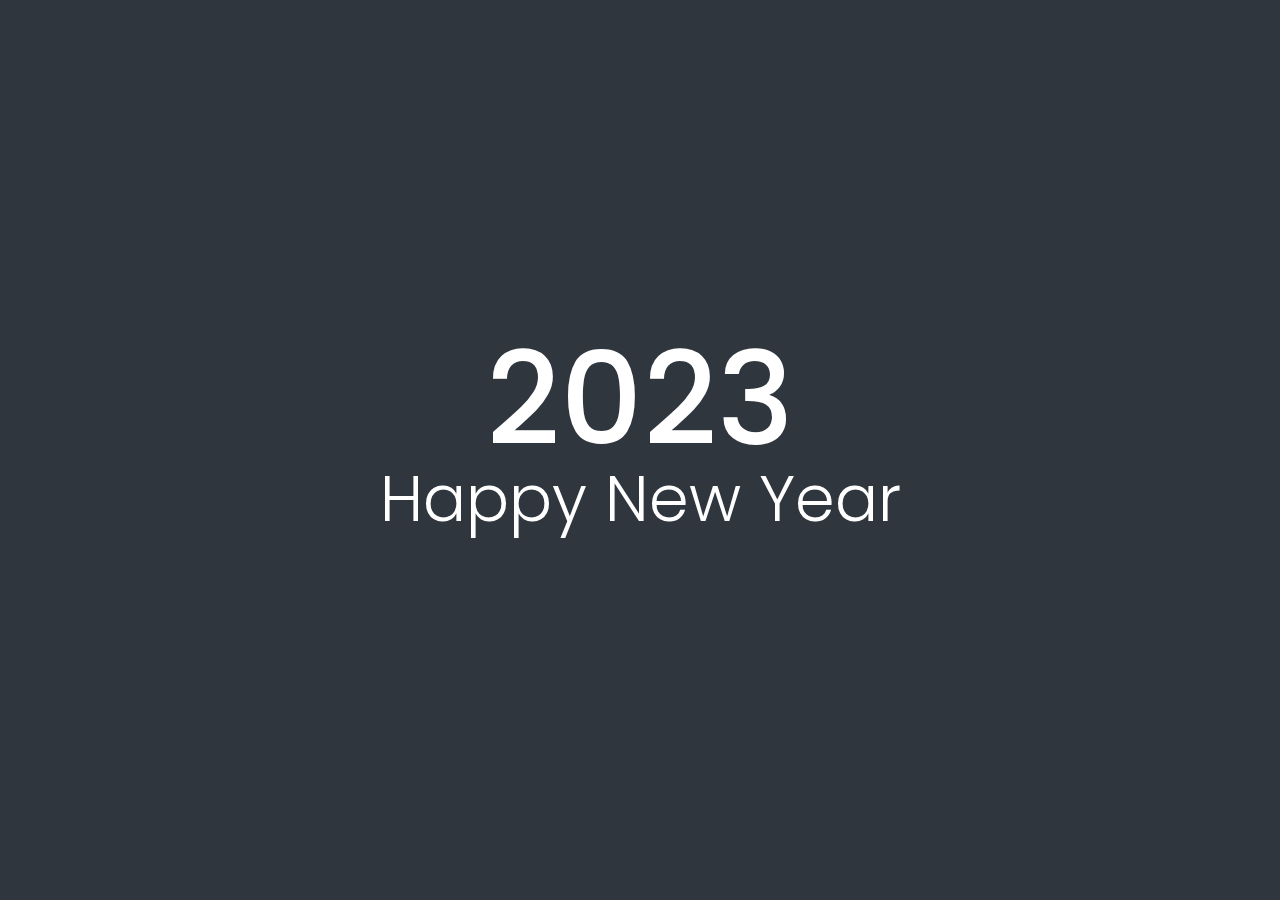
==== commit 24a39ae4: "Add files via upload" ====
--- a/index.html
+++ b/index.html
@@ -1,129 +1,52 @@
 <!DOCTYPE html>
-<html>
+<html lang="en">
+<head>
+  <meta charset="UTF-8">
+  <meta http-equiv="X-UA-Compatible" content="IE=edge">
+  <meta name="viewport" content="width=device-width, initial-scale=1.0">
+  <title>Welcome 2023</title>
+  <link rel="stylesheet" href="./css/style.css">
+</head>
+<body>
+  <div id="time">
+    <div class="circle" style="--clr:#fff;">
+      <div class="dots day_dot"></div>
+      <svg>
+        <circle cx="70" cy="70" r="70"></circle>
+        <circle cx="70" cy="70" r="70" id="dd"></circle>
+      </svg>
+      <div id="days">00<br><span>Days</span></div>
+    </div>
 
-<head>
-    <meta charset="utf-8">
-    <meta http-equiv="X-UA-Compatible" content="IE=edge">
-    <meta name="viewport" content="width=device-width, initial-scale=1">
-    <meta name="description" content="Andy Home">
-    <meta name="keywords" content="Andy,Homepage">
-    <meta name="author" content="Andy">
-    <title>Andy's Home</title>
-    <link rel="stylesheet" type="text/css" href="./assets/css/vno.css">
-    <link rel="stylesheet" type="text/css" href="./assets/css/iconfont.css">
-    <link rel="apple-touch-icon" href="./apple-touch-icon.png">
-    <link rel="icon" href="./favicon.ico">
-</head>
+    <div class="circle" style="--clr:#ff2972;">
+      <div class="dots hr_dot"></div>
+      <svg>
+        <circle cx="70" cy="70" r="70"></circle>
+        <circle cx="70" cy="70" r="70" id="hh"></circle>
+      </svg>
+      <div id="hours">00</div>
+    </div>
 
-<body>
-    <span class="mobile btn-mobile-menu">
-        <i class="social iconfont icon-list btn-mobile-menu__icon"></i>
-        <i class="social iconfont icon-angleup btn-mobile-close__icon hidden"></i>
-    </span>
-    <header id="panel" class="panel-cover">
-        <div class="panel-main">
-            <div class="panel-main__inner panel-inverted">
-                <div class="panel-main__content">
-                    <div class="ih-item circle effect right_to_left">            
-                        <a href="#" title="" class="blog-button">
-                            <div class="img"><img src="./img/me.jpg" alt="img" class="js-avatar iUp profilepic"></div>
-                            <div class="info iUp">
-                                <div class="info-back">
-                                    <h2> 
-                                        
-                                            金牛
-                                        
-                                    </h2>
-                                    <p>
-                                        
-                                            2003.05.16
-                                        
-                                    </p>
-                                </div>
-                            </div>
-                        </a>
-                    </div>
-                    <audio 
-                    autoplay="autoplay" 
-                    loop="loop" 
-                    preload="auto"
-                    src="HTML音乐2.mp3">
-                    </audio>              
-                    <!-- <a href="#" title="Dmego Home" class="profilepic">
-                        <img src="./img/logo2.jpg" width="80" alt="Dmego`s logo" class="js-avatar iUp show" />
-                    </a> -->
-                    <h1 class="panel-cover__title panel-title iUp">
-                        <a href="https://www.oyyandwjw.xyz" target="_blank" >Andy</a>
-                    </h1>
-                    <p class="panel-cover__subtitle panel-subtitle iUp">欢迎来到我的小世界</p>
-                    <hr class="panel-cover__divider iUp" />
-                    <p id="description" class="panel-cover__description iUp">沉潜于心,深耕于林。
-                        <br/>
-                        <strong>-「中牟道中」</strong>
-                    </p>
-                    <div class="navigation-wrapper iUp">
-                        <div>
-                            <nav class="cover-navigation cover-navigation--primary">
-                                <ul class="navigation">
-                                    <li class="navigation__item">
-                                        <a href="./Personal profile/index.html" class="blog-button" >自传</a>
-                                    </li>
-                                    <li class="navigation__item">
-                                        <a href="./Hobby/index.html" class="blog-button">爱好</a>
-                                    </li>
-                                    <li class="navigation__item">
-                                        <a href="./Grade/index.html" class="blog-button">成绩</a>
-                                    </li>
-                                    <li class="navigation__item">
-                                        <a href="./Collect/index.html" class="blog-button">收藏</a>
-                                    </li>
-                                </ul>
-                            </nav>
-                        </div>
-                        <div class="iUp">
-                            <nav class="cover-navigation navigation--social">
-                                <ul class="navigation">
-                                    <li class="navigation__item">
-                                        <a href="https://github.com/Andy20030516" title="github" target="_blank">
-                                            <i class='social iconfont icon-github'></i>
-                                            <span class="label">github</span>
-                                        </a>
-                                    </li>
-                                    <li class="navigation__item">
-                                        <a href="https://www.cnblogs.com/Andy20030516/" title="cnblogs" target="_blank">
-                                            <i class='social iconfont icon-cnblogs'></i>
-                                            <span class="label">cnblogs</span>
-                                        </a>
-                                    </li>
+    <div class="circle" style="--clr:#fee800;">
+      <div class="dots min_dot"></div>
+      <svg>
+        <circle cx="70" cy="70" r="70"></circle>
+        <circle cx="70" cy="70" r="70" id="mm"></circle>
+      </svg>
+      <div id="minutes">00</div>
+    </div>
 
-                                    <li class="navigation__item">
-                                        <a href="#" title="zhihu">
-                                            <i class='social iconfont icon-zhihu'></i>
-                                            <span class="label">zhihu</span>
-                                        </a>
-                                    </li>
-                                    <li class="navigation__item">
-                                        <a href="mailto:2187404478@qq.com" title="email">
-                                            <i class='social iconfont icon-email'></i>
-                                            <span class="label">email</span>
-                                        </a>
-                                    </li>
-                                </ul>
-                            </nav>
-                        </div>
-                    </div>
-                </div>
-            </div>
-            <div class="panel-cover--overlay cover-slate"></div>
-        </div>
-        
-        <!-- <div class="beian iUp">
-            <a class="icp" href="http://www.miitbeian.gov.cn/publish/query/indexFirst.action" target="_blank">XXX</a>
-            <a class="gwab" href="http://www.beian.gov.cn/portal/recordQuery" target="_blank">XXX</a>
-        </div> -->
-    </header>
-    <script type="text/javascript" src="./assets/js/jquery.min.js"></script>
-    <script type="text/javascript" src="./assets/js/fetch.min.js"></script>
-    <script type="text/javascript" src="./assets/js/main.js"></script> 
+    <div class="circle" style="--clr:#0cfc43;">
+      <div class="dots sec_dot"></div>
+      <svg>
+        <circle cx="70" cy="70" r="70"></circle>
+        <circle cx="70" cy="70" r="70" id="ss"></circle>
+      </svg>
+      <div id="seconds">00</div>
+    </div>
+  </div>
+  <h2 class="newYear">2023<br><span>Happy New Year</span></h2>
+
+  <script src="./js/script.js"></script>
 </body>
 </html>--- a/css/style.css
+++ b/css/style.css
@@ -0,0 +1,109 @@
+/*引用谷歌字体-线上*/
+/* @import url('https://fonts.googleapis.com/css?family=Poppins:200,300,400,500,600,700,800,900&diasply=swap'); */
+/*引用谷歌字体-本地*/
+@import './google-font.css';
+
+* {
+  padding: 0;
+  margin: 0;
+  box-sizing: border-box;
+}
+
+body {
+  display: flex;
+  justify-content: center;
+  align-items: center;
+  min-height: 100vh;
+  background-color: #2f363e;
+  font-family: 'Poppins', sans-serif;
+}
+
+#time {
+  display: flex;
+  gap: 30px;
+}
+
+#time .circle {
+  position: relative;
+  width: 150px;
+  height: 150px;
+  display: flex;
+  justify-content: center;
+  align-items: center;
+}
+
+#time .circle svg {
+  position: relative;
+  width: 150px;
+  height: 150px;
+  transform: rotate(270deg);
+}
+
+#time .circle svg circle {
+  width: 100%;
+  height: 100%;
+  fill: transparent;
+  stroke-width: 8;
+  stroke: #282828;
+  stroke-linecap: round;
+  transform: translate(5px, 5px);
+}
+
+#time .circle svg circle:nth-child(2) {
+  stroke: var(--clr);
+  stroke-dasharray: 440;
+  stroke-dashoffset: 440;
+}
+
+#time div {
+  position: absolute;
+  text-align: center;
+  font-weight: 500;
+  color: #fff;
+  font-size: 1.5em;
+}
+
+#time div span {
+  position: absolute;
+  font-size: 0.35em;
+  font-weight: 300;
+  transform: translateX(-50%) translateY(-10px);
+  letter-spacing: 0.1em;
+  text-transform: uppercase;
+}
+
+#time .dots {
+  position: absolute;
+  width: 100%;
+  height: 100%;
+  border-radius: 50%;
+  display: flex;
+  justify-content: center;
+  align-items: flex-start;
+  z-index: 1000;
+}
+
+#time .dots::before {
+  content: '';
+  position: absolute;
+  top: -3px;
+  width: 15px;
+  height: 15px;
+  background-color: var(--clr);
+  border-radius: 50%;
+  box-shadow: 0 0 20px var(--clr), 0 0 60px var(--clr);
+}
+
+.newYear {
+  display: none;
+  font-size: 8em;
+  font-weight: 500;
+  color: #fff;
+  text-align: center;
+  line-height: 0.6em;
+}
+
+.newYear span {
+  font-size: 0.5em;
+  font-weight: 300;
+}